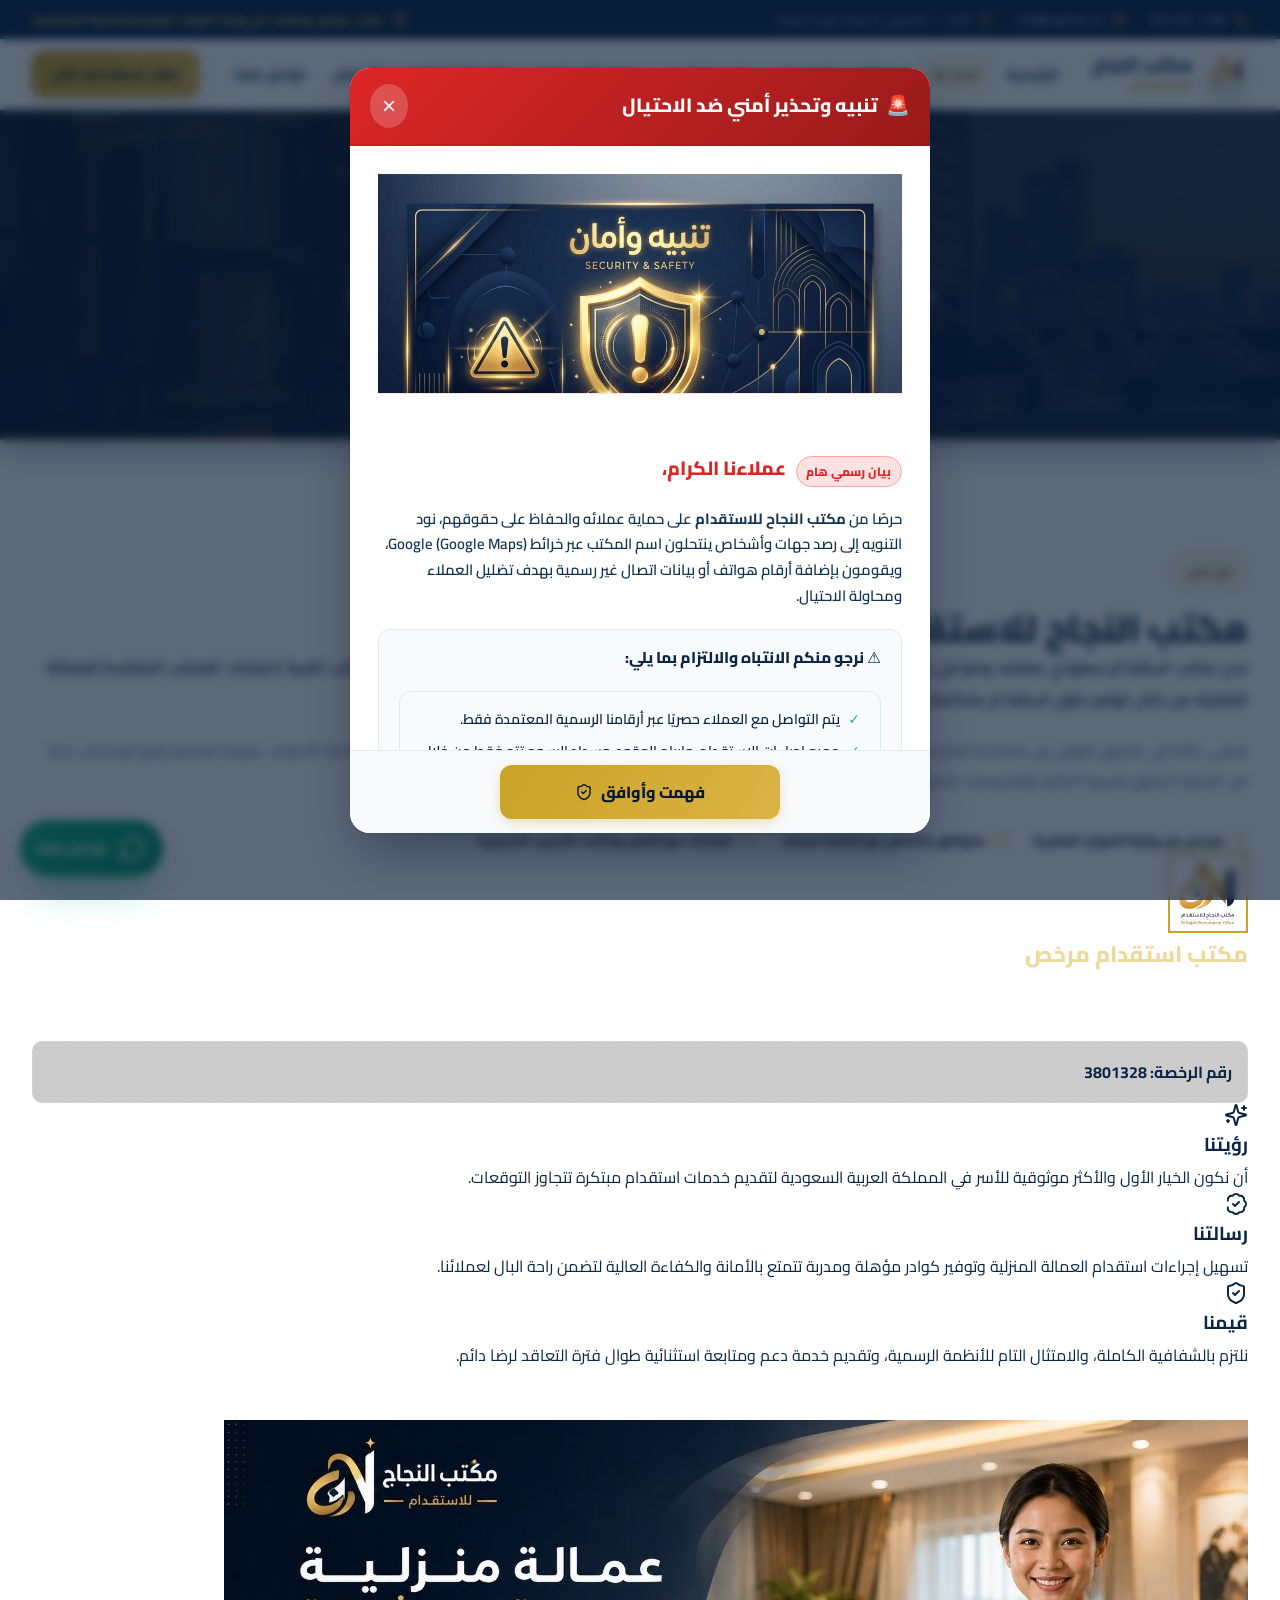
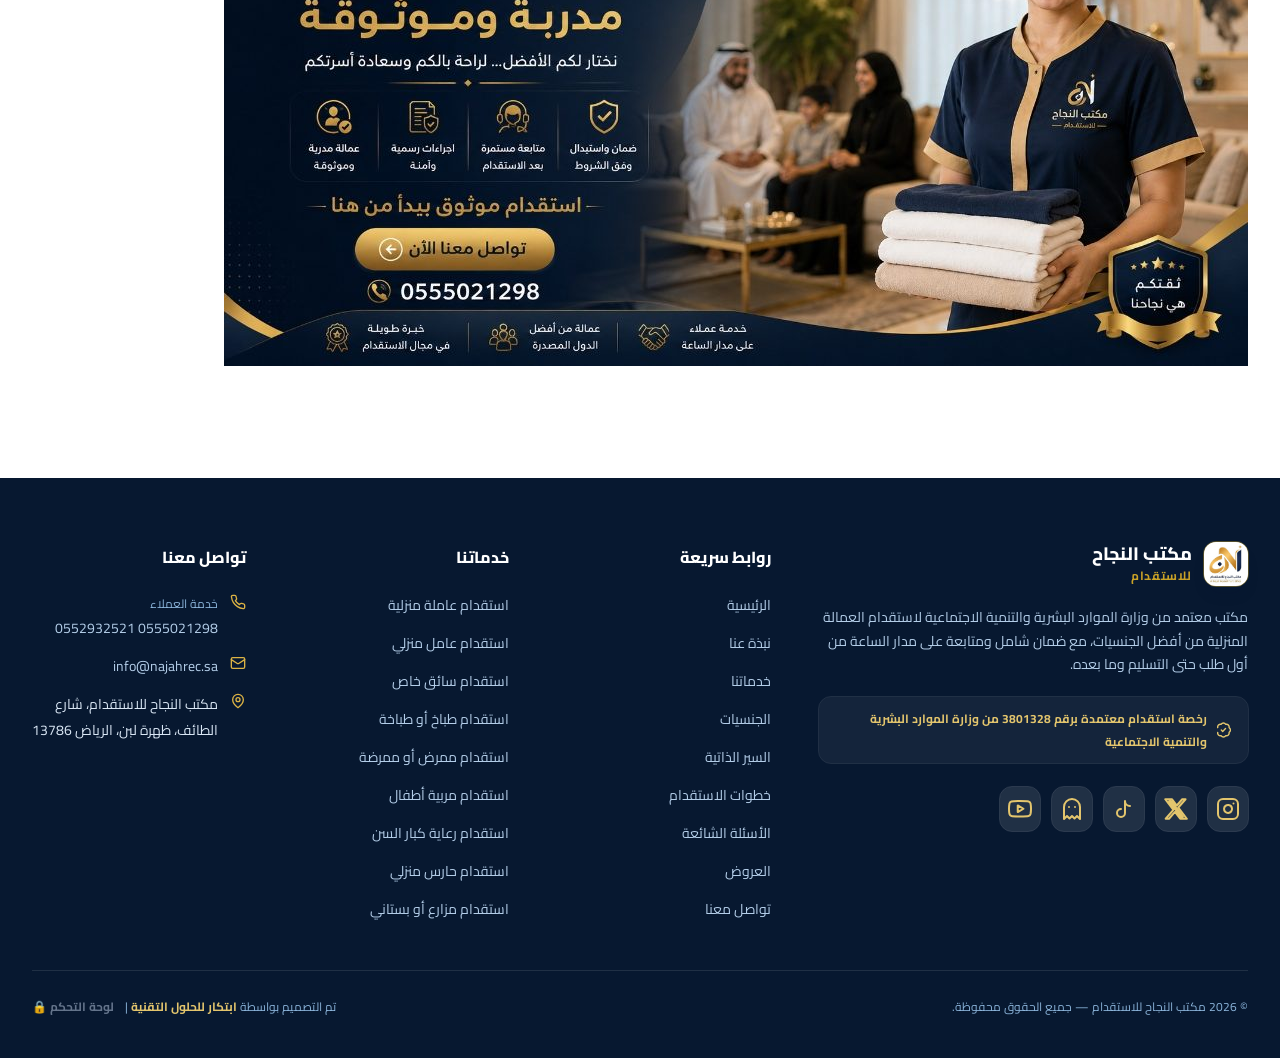
==== about.html @ e9528aa7 "Update services hero description text" ====
<!DOCTYPE html>
<html lang="ar" dir="rtl">
<head>
  <meta charset="UTF-8" />
  <meta name="viewport" content="width=device-width, initial-scale=1.0, viewport-fit=cover" />
  <title>نبذة عنا | مكتب النجاح للاستقدام</title>
  <meta name="description" content="تعرف على مكتب النجاح للاستقدام: رخصتنا، أهدافنا وقيمنا في خدمة العملاء." />
  <meta name="theme-color" content="#0b2545" />
  <link rel="icon" href="images/logo.jpg" />
  <link rel="preconnect" href="https://fonts.googleapis.com" />
  <link rel="preconnect" href="https://fonts.gstatic.com" crossorigin />
  <link href="https://fonts.googleapis.com/css2?family=Cairo:wght@400;600;700;800;900&display=swap" rel="stylesheet" />
  <link rel="stylesheet" href="styles.css" />
</head>
<body>
  <svg xmlns="http://www.w3.org/2000/svg" style="display:none" aria-hidden="true">
    <symbol id="i-phone" viewBox="0 0 24 24"><path d="M22 16.92v3a2 2 0 0 1-2.18 2 19.79 19.79 0 0 1-8.63-3.07 19.5 19.5 0 0 1-6-6 19.79 19.79 0 0 1-3.07-8.67A2 2 0 0 1 4.11 2h3a2 2 0 0 1 2 1.72c.127.96.361 1.903.7 2.81a2 2 0 0 1-.45 2.11L8.09 9.91a16 16 0 0 0 6 6l1.27-1.27a2 2 0 0 1 2.11-.45c.907.339 1.85.573 2.81.7A2 2 0 0 1 22 16.92z"/></symbol>
    <symbol id="i-mail" viewBox="0 0 24 24"><rect width="20" height="16" x="2" y="4" rx="2"/><path d="m22 7-8.97 5.7a1.94 1.94 0 0 1-2.06 0L2 7"/></symbol>
    <symbol id="i-clock" viewBox="0 0 24 24"><circle cx="12" cy="12" r="10"/><polyline points="12 6 12 12 16 14"/></symbol>
    <symbol id="i-shield-check" viewBox="0 0 24 24"><path d="M20 13c0 5-3.5 7.5-7.66 8.95a1 1 0 0 1-.67-.01C7.5 20.5 4 18 4 13V6a1 1 0 0 1 1-1c2 0 4.5-1.2 6.24-2.72a1.17 1.17 0 0 1 1.52 0C14.51 3.81 17 5 19 5a1 1 0 0 1 1 1z"/><path d="m9 12 2 2 4-4"/></symbol>
    <symbol id="i-badge-check" viewBox="0 0 24 24"><path d="M3.85 8.62a4 4 0 0 1 4.78-4.77 4 4 0 0 1 6.74 0 4 4 0 0 1 4.78 4.78 4 4 0 0 1 0 6.74 4 4 0 0 1-4.77 4.78 4 4 0 0 1-6.75 0 4 4 0 0 1-4.78-4.77 4 4 0 1 0-6.76Z"/><path d="m9 12 2 2 4-4"/></symbol>
    <symbol id="i-map-pin" viewBox="0 0 24 24"><path d="M20 10c0 6-8 12-8 12s-8-6-8-12a8 8 0 0 1 16 0Z"/><circle cx="12" cy="10" r="3"/></symbol>
    <symbol id="i-x" viewBox="0 0 24 24"><path d="M18 6 6 18"/><path d="m6 6 12 12"/></symbol>
    <symbol id="i-menu" viewBox="0 0 24 24"><line x1="4" x2="20" y1="12" y2="12"/><line x1="4" x2="20" y1="6" y2="6"/><line x1="4" x2="20" y1="18" y2="18"/></symbol>
    <symbol id="i-sparkles" viewBox="0 0 24 24"><path d="M9.937 15.5A2 2 0 0 0 8.5 14.063l-6.135-1.582a.5.5 0 0 1 0-.962L8.5 9.936A2 2 0 0 0 9.937 8.5l1.582-6.135a.5.5 0 0 1 .963 0L14.063 8.5A2 2 0 0 0 15.5 9.937l6.135 1.581a.5.5 0 0 1 0 .964L15.5 14.063a2 2 0 0 0-1.437 1.437l-1.582 6.135a.5.5 0 0 1-.963 0z"/><path d="M20 3v4"/><path d="M22 5h-4"/><path d="M4 17v2"/><path d="M5 18H3"/></symbol>
    <symbol id="i-user-round" viewBox="0 0 24 24"><circle cx="12" cy="8" r="5"/><path d="M20 21a8 8 0 0 0-16 0"/></symbol>
    <symbol id="i-star" viewBox="0 0 24 24"><polygon points="12 2 15.09 8.26 22 9.27 17 14.14 18.18 21.02 12 17.77 5.82 21.02 7 14.14 2 9.27 8.91 8.26 12 2"/></symbol>
    <symbol id="i-quote" viewBox="0 0 24 24"><path d="M16 3a2 2 0 0 0-2 2v6a2 2 0 0 0 2 2 1 1 0 0 1 1 1v1a2 2 0 0 1-2 2 1 1 0 0 0-1 1v2a1 1 0 0 0 1 1 6 6 0 0 0 6-6V5a2 2 0 0 0-2-2z"/><path d="M5 3a2 2 0 0 0-2 2v6a2 2 0 0 0 2 2 1 1 0 0 1 1 1v1a2 2 0 0 1-2 2 1 1 0 0 0-1 1v2a1 1 0 0 0 1 1 6 6 0 0 0 6-6V5a2 2 0 0 0-2-2z"/></symbol>
    <symbol id="i-chevron-up" viewBox="0 0 24 24"><path d="m18 15-6-6-6 6"/></symbol>
    <symbol id="i-message" viewBox="0 0 24 24"><path d="M7.9 20A9 9 0 1 0 4 16.1L2 22Z"/></symbol>
    <symbol id="i-ghost" viewBox="0 0 24 24"><path d="M9 10h.01"/><path d="M15 10h.01"/><path d="M12 2a8 8 0 0 0-8 8v12l3-3 2.5 2.5L12 19l2.5 2.5L17 19l3 3V10a8 8 0 0 0-8-8z"/></symbol>
    <symbol id="i-instagram" viewBox="0 0 24 24"><rect x="2" y="2" width="20" height="20" rx="5" ry="5"/><path d="M16 11.37A4 4 0 1 1 12.63 8 4 4 0 0 1 16 11.37z"/><line x1="17.5" y1="6.5" x2="17.51" y2="6.5"/></symbol>
    <symbol id="i-youtube" viewBox="0 0 24 24"><path d="M22.54 6.42a2.78 2.78 0 0 0-1.94-2C18.88 4 12 4 12 4s-6.88 0-8.6.46a2.78 2.78 0 0 0-1.94 2A29 29 0 0 0 1 11.75a29 29 0 0 0 .46 5.33A2.78 2.78 0 0 0 3.4 19c1.72.46 8.6.46 8.6.46s6.88 0 8.6-.46a2.78 2.78 0 0 0 1.94-2 29 29 0 0 0 .46-5.25 29 29 0 0 0-.46-5.33z"/><polygon points="9.75 15.02 15.5 11.75 9.75 8.48 9.75 15.02"/></symbol>
    <symbol id="i-tiktok" viewBox="0 0 24 24"><path d="M9 12a4 4 0 1 0 4 4V4a5 5 0 0 0 5 5"/></symbol>
    <symbol id="i-x-brand" viewBox="0 0 24 24"><path d="M18.244 2.25h3.308l-7.227 8.26 8.502 11.24H16.17l-5.214-6.817L4.99 21.75H1.68l7.73-8.835L1.254 2.25H8.08l4.713 6.231zm-1.161 17.52h1.833L7.084 4.126H5.117z"/></symbol>
  </svg>
  <!-- ===== الهيدر وشريط الملاحة ===== -->
  <header class="site-header">
    <div class="topbar">
      <div class="container topbar-inner">
        <div class="topbar-info">
          <span class="topbar-item">
            <svg class="icon-sm"><use href="#i-phone"/></svg>
            <a href="tel:0555021298" dir="ltr">055 502 1298</a>
          </span>
          <span class="topbar-item">
            <svg class="icon-sm"><use href="#i-mail"/></svg>
            <a href="mailto:info@najahrec.sa">info@najahrec.sa</a>
          </span>
          <span class="topbar-item">
            <svg class="icon-sm"><use href="#i-clock"/></svg>
            الأحد — الخميس، 9 صباحًا حتى 9 مساءً
          </span>
        </div>
        <span class="topbar-license">
          <svg class="icon-xs"><use href="#i-shield-check"/></svg>
          مكتب مرخّص ومعتمد من وزارة الموارد البشرية والتنمية الاجتماعية
        </span>
      </div>
    </div>

    <div class="mainnav" id="mainnav">
      <div class="container nav-inner">
        <a href="index.html" class="brand" aria-label="مكتب النجاح للاستقدام">
          <span class="brand-logo"><img src="images/logo.jpg" alt="شعار مكتب النجاح للاستقدام" width="44" height="44" /></span>
          <span class="brand-name">
            <span class="brand-title">مكتب النجاح</span><br />
            <span class="brand-sub">للاستقدام</span>
          </span>
        </a>

        <nav class="nav-links">

          <a href="index.html" class="">الرئيسية</a>
          <a href="about.html" class="active">نبذة عنا</a>
          <a href="services.html" class="">خدماتنا</a>
          <a href="nationalities.html" class="">الجنسيات</a>
          <a href="resumes.html" class="">السير الذاتية</a>
          <a href="steps.html" class="">خطوات الاستقدام</a>
          <a href="faq.html" class="">الأسئلة الشائعة</a>
          <a href="offers.html" class="">العروض</a>
          <a href="contact.html" class="">تواصل معنا</a>

        </nav>

        <div class="nav-actions">
          <a href="https://wa.me/966555021298?text=%D8%A7%D9%84%D8%B3%D9%84%D8%A7%D9%85%20%D8%B9%D9%84%D9%8a%D9%83%D9%85%D8%8C%20%D8%A3%D8%B1%D8%BA%D8%A8%20%D8%A8%D8%A7%D9%84%D8%A7%D8%B3%D8%AA%D9%81%D8%B3%D8%A7%D8%B1%20%D8%B9%D9%86%20%D8%AE%D8%AF%D9%85%D8%A7%D8%AA%20%D8%A7%D9%84%D8%A7%D8%B3%D8%AA%D9%82%D8%AF%D8%A7%D9%85." target="_blank" rel="noopener noreferrer" class="btn-gold btn-gold-sm header-cta">اطلب استقدامك الآن</a>
          <button type="button" class="menu-btn" id="menuOpen" aria-label="فتح القائمة">
            <svg><use href="#i-menu"/></svg>
          </button>
        </div>
      </div>
    </div>

    <!-- قائمة الجوال -->
    <div class="mobile-menu" id="mobileMenu">
      <div class="mm-backdrop" id="menuClose"></div>
      <div class="mm-panel">
        <div class="mm-head">
          <span class="brand">
            <span class="brand-logo"><img src="images/logo.jpg" alt="شعار مكتب النجاح للاستقدام" width="44" height="44" /></span>
            <span class="brand-name">
              <span class="brand-title">مكتب النجاح</span><br />
              <span class="brand-sub">للاستقدام</span>
            </span>
          </span>
          <button type="button" class="menu-btn" id="menuCloseBtn" aria-label="إغلاق القائمة">
            <svg><use href="#i-x"/></svg>
          </button>
        </div>
        <nav class="mm-nav">

          <a href="index.html" class="">الرئيسية</a>
          <a href="about.html" class="active">نبذة عنا</a>
          <a href="services.html" class="">خدماتنا</a>
          <a href="nationalities.html" class="">الجنسيات</a>
          <a href="resumes.html" class="">السير الذاتية</a>
          <a href="steps.html" class="">خطوات الاستقدام</a>
          <a href="faq.html" class="">الأسئلة الشائعة</a>
          <a href="offers.html" class="">العروض</a>
          <a href="contact.html" class="">تواصل معنا</a>

        </nav>
        <div class="mm-foot">
          <a href="https://wa.me/966555021298?text=%D8%A7%D9%84%D8%B3%D9%84%D8%A7%D9%85%20%D8%B9%D9%84%D9%8a%D9%83%D9%85%D8%8C%20%D8%A3%D8%B1%D8%BA%D8%A8%20%D8%A8%D8%A7%D9%84%D8%A7%D8%B3%D8%AA%D9%81%D8%B3%D8%A7%D8%B1%20%D8%B9%D9%86%20%D8%AE%D8%AF%D9%85%D8%A7%D8%AA%20%D8%A7%D9%84%D8%A7%D8%B3%D8%AA%D9%82%D8%AF%D8%A7%D9%85." target="_blank" rel="noopener noreferrer" class="btn-gold">اطلب استقدامك الآن</a>
          <p class="mm-trust">
            <svg class="icon-xs"><use href="#i-shield-check"/></svg>
            مكتب معتمد ومرخص
          </p>
        </div>
      </div>
    </div>
  </header>
  <main>
    <section class="hero subpage-bg" style="padding: 60px 0 80px;">
      <div class="hero-deco">
        <div class="hero-blob-1"></div>
        <div class="hero-blob-2"></div>
      </div>
      <div class="container hero-inner">
        <h1 class="hero-title" style="font-size: 2.5rem; margin-bottom: 10px;">نبذة عنا</h1>
        <p class="hero-sub" style="font-size: 1.1rem; margin-bottom: 0;">تعرف على قصة مكتب النجاح للاستقدام، قيمنا ورسالتنا لتقديم حلول استقدام مثالية.</p>
      </div>
    </section>

    <section class="section bg-white">
      <div class="container">
        <div class="about-wrap">
          <div>
            <span class="eyebrow">من نحن</span>
            <h2 class="section-title">مكتب النجاح للاستقدام</h2>
            <p style="color: var(--text-dark); font-size: 1.05rem; margin-bottom: 20px; font-weight: 600;">
              نحن مكتب استقدام سعودي معتمد ومرخص رسميًا من وزارة الموارد البشرية والتنمية الاجتماعية برخصة رقم <b>3801328</b>. تأسس المكتب لتلبية احتياجات العملاء المتزايدة للعمالة المنزلية من خلال توفير حلول استقدام متكاملة.
            </p>
            <p style="color: var(--text-muted); margin-bottom: 25px;">
              نسعى دائمًا إلى تحقيق التوازن بين الكفاءة العالية والتكلفة المناسبة، مع الالتزام باللوائح والأنظمة الصادرة من منصة مساند لضمان حقوق كافة الأطراف. فريقنا المتميز يتابع الإجراءات بدءًا من الاختيار الدقيق للسيرة الذاتية والفحوصات الطبية وحتى وصول العاملة وتسليمها للعميل ومتابعتها خلال فترة الضمان.
            </p>
            <ul class="hero-features" style="margin-bottom: 0;">
              <li style="color: var(--text-dark);"><svg class="icon-xs"><use href="#i-shield-check"/></svg> مرخص من وزارة الموارد البشرية</li>
              <li style="color: var(--text-dark);"><svg class="icon-xs"><use href="#i-shield-check"/></svg> متوافق بالكامل مع أنظمة مساند</li>
              <li style="color: var(--text-dark);"><svg class="icon-xs"><use href="#i-shield-check"/></svg> شراكات مع أفضل وكالات التدريب الخارجية</li>
            </ul>
          </div>
          <div class="about-badge-card">
            <div class="about-badge-icon" style="padding: 0; overflow: hidden; background: #fff; border: 2px solid var(--gold-color); width: 80px; height: 80px;">
              <img src="images/logo.jpg" alt="شعار مكتب النجاح" style="width: 100%; height: 100%; object-fit: cover;" />
            </div>
            <h3 style="font-size: 1.4rem; font-weight: 800; color: var(--gold-light); margin-bottom: 15px;">مكتب استقدام مرخص</h3>
            <p style="font-size: 0.95rem; color: rgba(255,255,255,0.85); margin-bottom: 25px; line-height: 1.7;">
              ترخيص رسمي صادر من وزارة الموارد البشرية والتنمية الاجتماعية بالمملكة العربية السعودية، ومسجل في منصة مساند الحكومية.
            </p>
            <div style="background-color: rgba(0,0,0,0.2); padding: 15px; border-radius: var(--radius-md); border: 1px dashed rgba(255,255,255,0.2); font-weight: 700;">
              رقم الرخصة: 3801328
            </div>
          </div>
        </div>

        <!-- قسم الرؤية والرسالة والقيم -->
        <div class="about-features-grid">
          <div class="about-feature-card">
            <div class="about-feature-icon"><svg><use href="#i-sparkles"/></svg></div>
            <h3>رؤيتنا</h3>
            <p>
              أن نكون الخيار الأول والأكثر موثوقية للأسر في المملكة العربية السعودية لتقديم خدمات استقدام مبتكرة تتجاوز التوقعات.
            </p>
          </div>
          <div class="about-feature-card">
            <div class="about-feature-icon"><svg><use href="#i-badge-check"/></svg></div>
            <h3>رسالتنا</h3>
            <p>
              تسهيل إجراءات استقدام العمالة المنزلية وتوفير كوادر مؤهلة ومدربة تتمتع بالأمانة والكفاءة العالية لتضمن راحة البال لعملائنا.
            </p>
          </div>
          <div class="about-feature-card">
            <div class="about-feature-icon"><svg><use href="#i-shield-check"/></svg></div>
            <h3>قيمنا</h3>
            <p>
              نلتزم بالشفافية الكاملة، والامتثال التام للأنظمة الرسمية، وتقديم خدمة دعم ومتابعة استثنائية طوال فترة التعاقد لرضا دائم.
            </p>
          </div>
        </div>

        <!-- صورة الهوية الرسمية التوضيحية -->
        <div class="image-premium-wrap" style="margin-top: 50px;">
          <img src="images/alnajah_featured_maid.jpg" alt="خدمات استقدام العمالة المنزلية" />
        </div>
      </div>
    </section>
  </main>
  <!-- ===== التذييل ===== -->
  <footer class="site-footer">
    <div class="container footer-inner">
      <div class="footer-grid">
        <div class="footer-brand">
          <a href="index.html" class="brand">
            <span class="brand-logo"><img src="images/logo.jpg" alt="شعار مكتب النجاح للاستقدام" width="44" height="44" /></span>
            <span class="brand-name">
              <span class="brand-title" style="color:#fff">مكتب النجاح</span><br />
              <span class="brand-sub">للاستقدام</span>
            </span>
          </a>
          <p>مكتب معتمد من وزارة الموارد البشرية والتنمية الاجتماعية لاستقدام العمالة المنزلية من أفضل الجنسيات، مع ضمان شامل ومتابعة على مدار الساعة من أول طلب حتى التسليم وما بعده.</p>
          <span class="footer-license">
            <svg class="icon-md"><use href="#i-badge-check"/></svg>
            رخصة استقدام معتمدة برقم 3801328 من وزارة الموارد البشرية والتنمية الاجتماعية
          </span>
          <div class="footer-social">
            <a href="https://instagram.com/najah.rec" target="_blank" rel="noopener noreferrer" aria-label="إنستغرام" class="social-btn"><svg><use href="#i-instagram"/></svg></a>
            <a href="https://x.com/najah_rec" target="_blank" rel="noopener noreferrer" aria-label="إكس (تويتر)" class="social-btn"><svg><use href="#i-x-brand"/></svg></a>
            <a href="https://www.tiktok.com/@alnajah.rec" target="_blank" rel="noopener noreferrer" aria-label="تيك توك" class="social-btn"><svg><use href="#i-tiktok"/></svg></a>
            <a href="https://snapchat.com" target="_blank" rel="noopener noreferrer" aria-label="سناب شات" class="social-btn"><svg><use href="#i-ghost"/></svg></a>
            <a href="https://www.youtube.com/@NAJAH_Rec" target="_blank" rel="noopener noreferrer" aria-label="يوتيوب" class="social-btn"><svg><use href="#i-youtube"/></svg></a>
          </div>
        </div>

        <div class="footer-col">
          <h3>روابط سريعة</h3>
          <ul>
            <li><a href="index.html">الرئيسية</a></li>
            <li><a href="about.html">نبذة عنا</a></li>
            <li><a href="services.html">خدماتنا</a></li>
            <li><a href="nationalities.html">الجنسيات</a></li>
            <li><a href="resumes.html">السير الذاتية</a></li>
            <li><a href="steps.html">خطوات الاستقدام</a></li>
            <li><a href="faq.html">الأسئلة الشائعة</a></li>
            <li><a href="offers.html">العروض</a></li>
            <li><a href="contact.html">تواصل معنا</a></li>
          </ul>
        </div>

        <div class="footer-col">
          <h3>خدماتنا</h3>
          <ul>
            <li><a href="services.html">استقدام عاملة منزلية</a></li>
            <li><a href="services.html">استقدام عامل منزلي</a></li>
            <li><a href="services.html">استقدام سائق خاص</a></li>
            <li><a href="services.html">استقدام طباخ أو طباخة</a></li>
            <li><a href="services.html">استقدام ممرض أو ممرضة</a></li>
            <li><a href="services.html">استقدام مربية أطفال</a></li>
            <li><a href="services.html">استقدام رعاية كبار السن</a></li>
            <li><a href="services.html">استقدام حارس منزلي</a></li>
            <li><a href="services.html">استقدام مزارع أو بستاني</a></li>
          </ul>
        </div>

        <div class="footer-col">
          <h3>تواصل معنا</h3>
          <ul>
            <li class="contact">
              <svg class="icon-xs"><use href="#i-phone"/></svg>
              <span>
                <span class="sub">خدمة العملاء</span>
                <a href="tel:0555021298" dir="ltr">0555021298</a>
                <a href="tel:0552932521" dir="ltr">0552932521</a>
              </span>
            </li>
            <li class="contact">
              <svg class="icon-xs"><use href="#i-mail"/></svg>
              <a href="mailto:info@najahrec.sa">info@najahrec.sa</a>
            </li>
            <li class="contact">
              <svg class="icon-xs"><use href="#i-map-pin"/></svg>
              <span>مكتب النجاح للاستقدام، شارع الطائف، ظهرة لبن، الرياض 13786</span>
            </li>
          </ul>
        </div>
      </div>

      <div class="footer-bottom">
        <p>© 2026 مكتب النجاح للاستقدام — جميع الحقوق محفوظة.</p>
        <p class="footer-credit">تم التصميم بواسطة <b>ابتكار للحلول التقنية</b> | <a href="admin.html" class="admin-footer-link" style="color: var(--text-muted); text-decoration: none; font-weight: 700; margin-right: 8px; transition: var(--transition);">لوحة التحكم 🔒</a></p>
      </div>
    </div>
  </footer>
  <!-- زر العودة إلى الأعلى -->
  <button type="button" id="backToTop" class="back-to-top" aria-label="العودة إلى الأعلى">
    <svg><use href="#i-chevron-up"/></svg>
  </button>
  <!-- زر واتساب العائم -->
  <a href="https://wa.me/966555021298?text=%D8%A7%D9%84%D8%B3%D9%84%D8%A7%D9%85%20%D8%B9%D9%84%D9%8a%D9%83%D9%85%D8%8C%20%D8%A3%D8%B1%D8%BA%D8%A8%20%D8%A8%D8%A7%D9%84%D8%A7%D8%B3%D8%AA%D9%81%D8%B3%D8%A7%D8%B1%20%D8%B9%D9%86%20%D8%AE%D8%AF%D9%85%D8%A7%D8%AA%20%D8%A7%D9%84%D8%A7%D8%B3%D8%AA%D9%82%D8%AF%D8%A7%D9%85." target="_blank" rel="noopener noreferrer" aria-label="تواصل معنا عبر واتساب" class="whatsapp-float">
    <svg><use href="#i-message"/></svg>
    <span class="wf-text">تواصل معنا</span>
  </a>
  <!-- نافذة التنبيه والتحذير الأمني المنبثقة -->
  <div id="warningModal" class="modal" role="dialog" aria-modal="true" aria-labelledby="warningModalTitle">
    <div class="modal-backdrop" onclick="closeWarningModal()"></div>
    <div class="modal-container warning-modal-container">
      <div class="modal-header warning-modal-header">
        <h3 class="modal-header-title" id="warningModalTitle">
          <span class="warning-icon-badge">🚨</span>
          <span>تنبيه وتحذير أمني ضد الاحتيال</span>
        </h3>
        <button type="button" class="modal-close" onclick="closeWarningModal()" aria-label="إغلاق">&times;</button>
      </div>
      <div class="modal-body warning-modal-body">
        <div class="warning-modal-banner">
          <img src="images/security_alert.jpg" alt="تحذير أمني ضد الاحتيال - مكتب النجاح للاستقدام" />
        </div>
        <div class="warning-modal-content">
          <div class="warning-greeting">
            <span class="warning-badge-sm">بيان رسمي هام</span>
            <h4>عملاءنا الكرام،</h4>
          </div>
          <p class="warning-text">
            حرصًا من <strong>مكتب النجاح للاستقدام</strong> على حماية عملائه والحفاظ على حقوقهم، نود التنويه إلى رصد جهات وأشخاص ينتحلون اسم المكتب عبر خرائط Google (Google Maps)، ويقومون بإضافة أرقام هواتف أو بيانات اتصال غير رسمية بهدف تضليل العملاء ومحاولة الاحتيال.
          </p>
          
          <div class="warning-points-box">
            <h5 class="warning-subhead">⚠️ نرجو منكم الانتباه والالتزام بما يلي:</h5>
            <ul class="warning-list">
              <li><span class="chk">✓</span><span>يتم التواصل مع العملاء حصريًا عبر أرقامنا الرسمية المعتمدة فقط.</span></li>
              <li><span class="chk">✓</span><span>جميع إجراءات الاستقدام، وإبرام العقود، وسداد الرسوم تتم فقط من خلال القنوات الرسمية للمكتب ومنصة مساند المعتمدة.</span></li>
              <li><span class="chk">✓</span><span>في حال تلقي أي اتصال أو رسالة من جهة تدّعي تمثيل مكتب النجاح، يرجى التحقق من صحة بياناتها قبل إجراء أي تحويل مالي أو مشاركة معلومات شخصية.</span></li>
              <li><span class="chk">✓</span><span>عند وجود أي استفسار أو شك، يرجى التواصل معنا مباشرة عبر أحد أرقامنا الرسمية المدرجة أدناه.</span></li>
            </ul>
          </div>

          <div class="warning-phones-box">
            <h5 class="warning-subhead">📱 أرقام التواصل الرسمية المعتمدة (اتصال مباشر):</h5>
            <div class="warning-phones-grid">
              <a href="tel:0555021298" class="warning-phone-item" dir="ltr" title="اتصال مباشر بقسم المبيعات">
                <span class="phone-num">055 502 1298</span>
                <span class="phone-icon">📞</span>
              </a>
              <a href="tel:0538632332" class="warning-phone-item" dir="ltr" title="اتصال مباشر بقسم التأشيرات">
                <span class="phone-num">053 863 2332</span>
                <span class="phone-icon">📞</span>
              </a>
              <a href="tel:0538552332" class="warning-phone-item" dir="ltr" title="اتصال مباشر بخدمة العملاء">
                <span class="phone-num">053 855 2332</span>
                <span class="phone-icon">📞</span>
              </a>
              <a href="tel:0536802332" class="warning-phone-item" dir="ltr" title="اتصال مباشر بخدمة العملاء">
                <span class="phone-num">053 680 2332</span>
                <span class="phone-icon">📞</span>
              </a>
              <a href="tel:0552932521" class="warning-phone-item full-span" dir="ltr" title="اتصال مباشر بالإدارة والمتابعة">
                <span class="phone-num">055 293 2521</span>
                <span class="phone-icon">📞</span>
              </a>
            </div>
          </div>

          <div class="warning-disclaimer">
            <span class="disclaimer-icon">❗</span>
            <p><strong>تنبيه وإخلاء مسؤولية:</strong> لا يتحمل مكتب النجاح للاستقدام أي مسؤولية قانونية أو مالية عن أي تعامل أو تحويل مالي يتم خارج قنواته الرسمية المعتمدة أو عبر أرقام غير مدرجة أعلاه.</p>
          </div>
        </div>
      </div>
      <div class="modal-footer warning-modal-footer">
        <button type="button" class="btn-gold warning-agree-btn" onclick="closeWarningModal()">
          <span>فهمت وأوافق</span>
          <svg class="icon-xs" style="width:18px;height:18px;"><use href="#i-shield-check"/></svg>
        </button>
      </div>
    </div>
  </div>

  <script>
/* --- INLINED script.js --- */
window.closeWarningModal = function() {
  const modal = document.getElementById('warningModal');
  if (modal) {
    modal.classList.remove('open');
    document.body.style.overflow = '';
    sessionStorage.setItem('alnajah_warning_dismissed', 'true');
  }
};

document.addEventListener('keydown', (e) => {
  if (e.key === 'Escape') {
    closeWarningModal();
  }
});

document.addEventListener('DOMContentLoaded', () => {
  const warningModal = document.getElementById('warningModal');
  if (warningModal && !sessionStorage.getItem('alnajah_warning_dismissed')) {
    setTimeout(() => {
      warningModal.classList.add('open');
      document.body.style.overflow = 'hidden';
    }, 1000);
  }

  const mainNav = document.getElementById('mainnav');
  if (mainNav) {
    const handleScroll = () => {
      if (window.scrollY > 50) {
        mainNav.classList.add('scrolled');
      } else {
        mainNav.classList.remove('scrolled');
      }
    };
    window.addEventListener('scroll', handleScroll);
    handleScroll();
  }

  const menuOpenBtn = document.getElementById('menuOpen');
  const menuCloseBtn = document.getElementById('menuCloseBtn');
  const menuCloseBackdrop = document.getElementById('menuClose');
  const mobileMenu = document.getElementById('mobileMenu');

  if (menuOpenBtn && mobileMenu) {
    const openMenu = () => {
      mobileMenu.classList.add('open');
      document.body.style.overflow = 'hidden';
    };

    const closeMenu = () => {
      mobileMenu.classList.remove('open');
      document.body.style.overflow = '';
    };

    menuOpenBtn.addEventListener('click', openMenu);
    if (menuCloseBtn) menuCloseBtn.addEventListener('click', closeMenu);
    if (menuCloseBackdrop) menuCloseBackdrop.addEventListener('click', closeMenu);

    const mobileLinks = mobileMenu.querySelectorAll('.mm-nav a');
    mobileLinks.forEach(link => {
      link.addEventListener('click', closeMenu);
    });
  }

  const faqItems = document.querySelectorAll('.faq-item');
  faqItems.forEach(item => {
    const questionButton = item.querySelector('.faq-q');
    const answerContainer = item.querySelector('.faq-a');
    if (questionButton && answerContainer) {
      questionButton.addEventListener('click', () => {
        const isActive = item.classList.contains('active');
        faqItems.forEach(otherItem => {
          if (otherItem !== item) {
            otherItem.classList.remove('active');
            const otherAnswer = otherItem.querySelector('.faq-a');
            if (otherAnswer) otherAnswer.style.maxHeight = null;
          }
        });
        if (isActive) {
          item.classList.remove('active');
          answerContainer.style.maxHeight = null;
        } else {
          item.classList.add('active');
          answerContainer.style.maxHeight = answerContainer.scrollHeight + 'px';
        }
      });
    }
  });

  const backToTopBtn = document.getElementById('backToTop');
  if (backToTopBtn) {
    window.addEventListener('scroll', () => {
      if (window.scrollY > 400) {
        backToTopBtn.classList.add('show');
      } else {
        backToTopBtn.classList.remove('show');
      }
    });

    backToTopBtn.addEventListener('click', () => {
      window.scrollTo({
        top: 0,
        behavior: 'smooth'
      });
    });
  }

  // حاسبة تكلفة الاستقدام
  const calcNat = document.getElementById('calc-nationality');
  const calcJob = document.getElementById('calc-job');
  const resBase = document.getElementById('res-base');
  const resVat = document.getElementById('res-vat');
  const resTotal = document.getElementById('res-total');
  const resSalary = document.getElementById('res-salary');
  const resTime = document.getElementById('res-time');
  const calcWaBtn = document.getElementById('calc-whatsapp-btn');

  if (calcNat && calcJob && resBase && resVat && resTotal && resSalary && resTime) {
    const defaultPricingData = {
      // الفلبين
      "philippines_maid": { total: 14500, base: 12609, vat: 1891, salary: 1500, time: 89, label: "الفلبين" },
      "philippines_nanny": { total: 14500, base: 12609, vat: 1891, salary: 1500, time: 89, label: "الفلبين" },
      "philippines_cook": { total: 14500, base: 12609, vat: 1891, salary: 1500, time: 89, label: "الفلبين" },
      "philippines_houseboy": { total: 12000, base: 10435, vat: 1565, salary: 1500, time: 89, label: "الفلبين" },
      "philippines_driver": { total: 12000, base: 10435, vat: 1565, salary: 1500, time: 89, label: "الفلبين" },
      "philippines_server": { total: 11119, base: 9669, vat: 1450, salary: 1500, time: 89, label: "الفلبين" },
      
      // بوروندي
      "burundi_maid": { total: 4530, base: 3939, vat: 591, salary: 900, time: 85, label: "بوروندي" },
      "burundi_nanny": { total: 4530, base: 3939, vat: 591, salary: 900, time: 85, label: "بوروندي" },
      "burundi_cook": { total: 4530, base: 3939, vat: 591, salary: 900, time: 85, label: "بوروندي" },
      
      // إثيوبيا
      "ethiopia_maid": { total: 3530, base: 3070, vat: 460, salary: 900, time: 89, label: "إثيوبيا" },
      "ethiopia_nanny": { total: 3530, base: 3070, vat: 460, salary: 900, time: 89, label: "إثيوبيا" },
      "ethiopia_cook": { total: 3530, base: 3070, vat: 460, salary: 900, time: 89, label: "إثيوبيا" },
      "ethiopia_houseboy": { total: 4188, base: 3642, vat: 546, salary: 900, time: 85, label: "إثيوبيا" },
      "ethiopia_driver": { total: 4344, base: 3777, vat: 567, salary: 900, time: 85, label: "إثيوبيا" },
      "ethiopia_guard": { total: 3970, base: 3452, vat: 518, salary: 900, time: 85, label: "إثيوبيا" },
      
      // كينيا
      "kenya_maid": { total: 4530, base: 3939, vat: 591, salary: 900, time: 89, label: "كينيا" },
      "kenya_nanny": { total: 4530, base: 3939, vat: 591, salary: 900, time: 89, label: "كينيا" },
      "kenya_cook": { total: 4530, base: 3939, vat: 591, salary: 900, time: 89, label: "كينيا" },
      
      // أوغندا
      "uganda_maid": { total: 4990, base: 4339, vat: 651, salary: 900, time: 85, label: "أوغندا" },
      "uganda_nanny": { total: 4990, base: 4339, vat: 651, salary: 900, time: 85, label: "أوغندا" },
      "uganda_cook": { total: 4990, base: 4339, vat: 651, salary: 900, time: 85, label: "أوغندا" },
      
      // بنجلاديش
      "bangladesh_maid": { total: 7070, base: 6148, vat: 922, salary: 1000, time: 89, label: "بنجلاديش" },
      "bangladesh_nanny": { total: 7070, base: 6148, vat: 922, salary: 1000, time: 89, label: "بنجلاديش" },
      "bangladesh_cook": { total: 7070, base: 6148, vat: 922, salary: 1000, time: 89, label: "بنجلاديش" },
      "bangladesh_houseboy": { total: 3402, base: 2958, vat: 444, salary: 1000, time: 89, label: "بنجلاديش" },
      "bangladesh_driver": { total: 3450, base: 3000, vat: 450, salary: 1000, time: 89, label: "بنجلاديش" },
      
      // سريلانكا
      "srilanka_maid": { total: 8000, base: 6957, vat: 1043, salary: 1200, time: 89, label: "سريلانكا" },
      "srilanka_nanny": { total: 8000, base: 6957, vat: 1043, salary: 1200, time: 89, label: "سريلانكا" },
      "srilanka_cook": { total: 8000, base: 6957, vat: 1043, salary: 1200, time: 89, label: "سريلانكا" },
      "srilanka_houseboy": { total: 4500, base: 3913, vat: 587, salary: 1200, time: 89, label: "سريلانكا" },
      "srilanka_driver": { total: 3000, base: 2609, vat: 391, salary: 1200, time: 89, label: "سريلانكا" },
      
      // الهند
      "india_maid": { total: 5665, base: 4926, vat: 739, salary: 1200, time: 55, label: "الهند" },
      "india_nanny": { total: 5665, base: 4926, vat: 739, salary: 1200, time: 55, label: "الهند" },
      "india_cook": { total: 5665, base: 4926, vat: 739, salary: 1200, time: 55, label: "الهند" },
      "india_houseboy": { total: 4059, base: 3530, vat: 529, salary: 1200, time: 89, label: "الهند" },
      "india_driver": { total: 4070, base: 3539, vat: 531, salary: 1500, time: 89, label: "الهند" },
      
      // السودان
      "sudan_houseboy": { total: 4057, base: 3528, vat: 529, salary: 1500, time: 85, label: "السودان" },
      "sudan_driver": { total: 3672, base: 3193, vat: 479, salary: 1500, time: 85, label: "السودان" },
      "sudan_gardener": { total: 2228, base: 1937, vat: 291, salary: 1500, time: 85, label: "السودان" },
      
      // مصر
      "egypt_houseboy": { total: 3940, base: 3426, vat: 514, salary: 1500, time: 89, label: "مصر" },
      "egypt_driver": { total: 3115, base: 2709, vat: 406, salary: 1500, time: 89, label: "مصر" },
      
      // اليمن
      "yemen_houseboy": { total: 3345, base: 2909, vat: 436, salary: 1500, time: 89, label: "اليمن" },
      "yemen_driver": { total: 4069, base: 3538, vat: 531, salary: 1500, time: 89, label: "اليمن" },
      
      // باكستان
      "pakistan_driver": { total: 2230, base: 1939, vat: 291, salary: 1500, time: 85, label: "باكستان" },
      "pakistan_gardener": { total: 3615, base: 3143, vat: 472, salary: 1500, time: 89, label: "باكستان" }
    };

    let costData = {};
    const localPricing = localStorage.getItem('alnajah_pricing_data');
    if (localPricing) {
      costData = JSON.parse(localPricing);
    } else {
      costData = defaultPricingData;
      localStorage.setItem('alnajah_pricing_data', JSON.stringify(costData));
    }

    const jobLabels = {
      maid: "عاملة منزلية",
      houseboy: "عامل منزلي",
      driver: "سائق خاص",
      cook: "طباخ / طباخة",
      nanny: "مربية أطفال",
      gardener: "مزارع منزلي",
      guard: "حارس منزلي",
      server: "سفرجي منزلي"
    };

    const adjustJobOptions = (nat) => {
      const options = Array.from(calcJob.options);
      options.forEach(opt => {
        const val = opt.value;
        const key = `${nat}_${val}`;
        if (costData[key]) {
          opt.disabled = false;
          opt.style.display = ""; // Show
        } else {
          opt.disabled = true;
          opt.style.display = "none"; // Hide
        }
      });
      
      if (calcJob.selectedOptions.length > 0 && calcJob.selectedOptions[0].disabled) {
        const firstEnabled = options.find(opt => !opt.disabled);
        if (firstEnabled) {
          calcJob.value = firstEnabled.value;
        }
      }
    };

    const updateCalc = (event) => {
      const nat = calcNat.value;
      
      // If nationality changed, adjust the job options accordingly
      if (event && event.target === calcNat) {
        adjustJobOptions(nat);
      }
      
      const job = calcJob.value;
      const key = `${nat}_${job}`;
      const data = costData[key];
      
      if (data) {
        resBase.textContent = data.base.toLocaleString('en-US');
        resVat.textContent = data.vat.toLocaleString('en-US');
        resTotal.textContent = data.total.toLocaleString('en-US');
        resSalary.textContent = data.salary.toLocaleString('en-US');
        resTime.textContent = data.time;
        
        if (calcWaBtn) {
          const natText = data.label;
          const jobText = jobLabels[job] || job;
          const waMsg = `مرحباً مكتب النجاح، قمت بحساب تكلفة الاستقدام عبر الحاسبة التفاعلية:\n- الجنسية: ${natText}\n- المهنة: ${jobText}\n- التكلفة التقريبية: ${data.total.toLocaleString('en-US')} ر.س (شامل الضريبة)\n- الراتب الشهري: ${data.salary.toLocaleString('en-US')} ر.س\nأرغب بالاستفسار والبدء في الإجراءات.`;
          calcWaBtn.href = `https://wa.me/966555021298?text=${encodeURIComponent(waMsg)}`;
          calcWaBtn.innerHTML = `اطلب هذه العمالة الآن 📲`;
          calcWaBtn.style.opacity = "1";
          calcWaBtn.style.pointerEvents = "auto";
        }
      } else {
        resBase.textContent = "—";
        resVat.textContent = "—";
        resTotal.textContent = "غير متوفر حالياً";
        resSalary.textContent = "—";
        resTime.textContent = "—";
        
        if (calcWaBtn) {
          const natText = calcNat.options[calcNat.selectedIndex].text;
          const jobText = jobLabels[job] || job;
          const waMsg = `مرحباً مكتب النجاح، أود الاستفسار عن إمكانية وتوفر خدمة استقدام مهنة (${jobText}) من جنسية (${natText}).`;
          calcWaBtn.href = `https://wa.me/966555021298?text=${encodeURIComponent(waMsg)}`;
          calcWaBtn.innerHTML = `استفسر عن توفر الخدمة عبر واتساب 💬`;
        }
      }
    };

    // Trigger initial adjustment on load
    adjustJobOptions(calcNat.value);

    calcNat.addEventListener('change', updateCalc);
    calcJob.addEventListener('change', updateCalc);
    updateCalc();
  }

  // متتبع حالة الطلب التفاعلي
  const trackInput = document.getElementById('track-input');
  const trackBtn = document.getElementById('track-btn');
  const trackResult = document.getElementById('tracker-result');

  if (trackInput && trackBtn && trackResult) {
    const trackData = {
      "2026-1584": {
        name: "سارة م.",
        nationality: "إثيوبيا — عاملة منزلية",
        status: "تحت التنفيذ",
        currentStage: 4,
        stages: [
          "المرحلة 1: تقديم الطلب وتوقيع العقد وقبول الشروط",
          "المرحلة 2: سداد الرسوم وإرسال ملف المعاملة للخارج",
          "المرحلة 3: إجراء الفحص الطبي المعتمد والتحقق من الخلفية",
          "المرحلة 4: إصدار التأشيرة الرسمية وحجز تذكرة الطيران",
          "المرحلة 5: إنهاء إجراءات السفارة وتفويض مساند الحكومي",
          "المرحلة 6: المغادرة وحجز رحلة الطيران المباشرة للمملكة",
          "المرحلة 7: الوصول لمطار الملك خالد بالرياض ومباشرة العمل"
        ]
      },
      "2026-2001": {
        name: "كومار س.",
        nationality: "الهند — سائق خاص",
        status: "مكتمل وتم التسليم",
        currentStage: 7,
        stages: [
          "المرحلة 1: تقديم الطلب وتوقيع العقد وقبول الشروط",
          "المرحلة 2: سداد الرسوم وإرسال ملف المعاملة للخارج",
          "المرحلة 3: إجراء الفحص الطبي المعتمد والتحقق من الخلفية",
          "المرحلة 4: إصدار التأشيرة الرسمية وحجز تذكرة الطيران",
          "المرحلة 5: إنهاء إجراءات السفارة وتفويض مساند الحكومي",
          "المرحلة 6: المغادرة وحجز رحلة الطيران المباشرة للمملكة",
          "المرحلة 7: الوصول لمطار الملك خالد بالرياض ومباشرة العمل"
        ]
      },
      "2026-1102": {
        name: "جريس ب.",
        nationality: "الفلبين — مربية أطفال",
        status: "بانتظار الإجراءات الأولى",
        currentStage: 1,
        stages: [
          "المرحلة 1: تقديم الطلب وتوقيع العقد وقبول الشروط",
          "المرحلة 2: سداد الرسوم وإرسال ملف المعاملة للخارج",
          "المرحلة 3: إجراء الفحص الطبي المعتمد والتحقق من الخلفية",
          "المرحلة 4: إصدار التأشيرة الرسمية وحجز تذكرة الطيران",
          "المرحلة 5: إنهاء إجراءات السفارة وتفويض مساند الحكومي",
          "المرحلة 6: المغادرة وحجز رحلة الطيران المباشرة للمملكة",
          "المرحلة 7: الوصول لمطار الملك خالد بالرياض ومباشرة العمل"
        ]
      }
    };

    trackBtn.addEventListener('click', () => {
      const code = trackInput.value.trim();
      if (!code) {
        alert("يرجى إدخال رقم الطلب أولاً.");
        return;
      }

      const data = trackData[code];
      if (data) {
        let stagesHtml = "";
        data.stages.forEach((stage, idx) => {
          const stageNum = idx + 1;
          let statusClass = "waiting"; 
          let icon = "⭕";
          
          if (stageNum < data.currentStage) {
            statusClass = "completed";
            icon = "✅";
          } else if (stageNum === data.currentStage) {
            statusClass = "active";
            icon = "⏳";
          }
          
          stagesHtml += `
            <div class="tracker-stage ${statusClass}" style="display: flex; gap: 15px; margin-bottom: 20px; align-items: flex-start; position: relative; padding-bottom: 20px;">
              <div class="tracker-icon" style="font-size: 1.3rem; z-index: 2;">${icon}</div>
              <div class="tracker-text" style="flex: 1;">
                <h4 style="font-weight: 700; color: ${statusClass === 'active' ? 'var(--gold-color)' : statusClass === 'completed' ? 'var(--primary-color)' : 'var(--text-muted)'}; margin-bottom: 4px; font-size: 1rem; text-align: right;">
                  ${stage}
                </h4>
                <p style="font-size: 0.85rem; color: var(--text-muted); margin: 0; text-align: right;">
                  ${statusClass === 'completed' ? 'تم الانتهاء بنجاح' : statusClass === 'active' ? 'قيد المراجعة والإصدار حالياً' : 'بانتظار اكتمال المراحل السابقة'}
                </p>
              </div>
            </div>
          `;
        });

        trackResult.innerHTML = `
          <div style="background: var(--bg-light); border: 1px solid var(--border-color); border-radius: var(--radius-md); padding: 25px; margin-bottom: 30px; border-right: 4px solid var(--gold-color); text-align: right;">
            <div style="display: flex; justify-content: space-between; flex-wrap: wrap; gap: 15px;">
              <div>
                <span style="font-size: 0.85rem; color: var(--text-muted); font-weight: 700;">رمز المعاملة المتابع:</span>
                <h3 style="font-weight: 800; color: var(--primary-color); margin: 5px 0 0 0;">طلبك #${code}</h3>
              </div>
              <div>
                <span style="font-size: 0.85rem; color: var(--text-muted); font-weight: 700;">حالة الطلب:</span>
                <div style="background: rgba(197, 155, 39, 0.1); color: var(--gold-color); padding: 5px 15px; border-radius: var(--radius-full); font-weight: 800; font-size: 0.9rem; margin-top: 5px; text-align: center;">
                  ${data.status}
                </div>
              </div>
            </div>
            <div style="margin-top: 15px; font-weight: 700; font-size: 0.95rem; color: var(--text-dark);">
              👤 العمالة المنزلية: <span style="color: var(--primary-color); font-weight: 800;">${data.name}</span> (${data.nationality})
            </div>
          </div>
          
          <h3 style="font-size: 1.2rem; font-weight: 800; margin-bottom: 25px; color: var(--primary-color); position: relative; padding-bottom: 10px; border-bottom: 1px solid var(--border-color); text-align: right;">
            مراحل سير المعاملة (المرحلة ${data.currentStage} من 7)
          </h3>
          
          <div class="tracker-stages-list" style="position: relative; padding-right: 15px; text-align: right;">
            <div style="position: absolute; right: 26px; top: 15px; bottom: 35px; width: 2px; background: var(--border-color); z-index: 1;"></div>
            ${stagesHtml}
          </div>
        `;
        trackResult.style.display = "block";
      } else {
        trackResult.innerHTML = `
          <div style="background: #fdf2f2; border: 1px solid #fde8e8; border-radius: var(--radius-md); padding: 25px; color: #9b1c1c; text-align: center; font-weight: 700; border-right: 4px solid #f05252;">
            ⚠️ عذرًا، رقم الطلب المدخل غير موجود. يرجى التحقق من الرقم أو التواصل مع خدمة عملاء مكتب النجاح للاستعلام عن حالة معاملتك.
          </div>
        `;
        trackResult.style.display = "block";
      }
    });

    trackInput.addEventListener('keypress', (e) => {
      if (e.key === 'Enter') trackBtn.click();
    });
  }
});
</script>
</body>
</html>
---- styles.css ----
/* ===== متغيرات التصميم ===== */
:root {
  --sat: env(safe-area-inset-top, 0px);
  --sar: env(safe-area-inset-right, 0px);
  --sab: env(safe-area-inset-bottom, 0px);
  --sal: env(safe-area-inset-left, 0px);

  --navy-50: #eef4fb;
  --navy-100: #d9e6f4;
  --navy-200: #b3cde8;
  --navy-300: #8ab3d9;
  --navy-400: #5f93c7;
  --navy-500: #3a74ae;
  --navy-600: #275d94;
  --navy-700: #1b4771;
  --navy-800: #123452;
  --navy-900: #0b2545;
  --navy-950: #071830;

  --gold-50: #fbf7e9;
  --gold-100: #f5ecce;
  --gold-200: #ecd99d;
  --gold-300: #e3c56d;
  --gold-400: #dcb345;
  --gold-500: #c9a227;
  --gold-600: #a8821d;
  --gold-700: #866618;
  --gold-800: #654c13;
  --gold-900: #45330c;

  --cream: #f8f6f1;
  --emerald-50: #ecfdf5;
  --emerald-500: #10b981;
  --emerald-600: #059669;
  --emerald-700: #047857;
  --emerald-200: #a7f3d0;
  --slate-300: #cbd5e1;
  --slate-400: #94a3b8;
  --slate-500: #64748b;
  --slate-600: #475569;
  --slate-700: #334155;

  /* Aliases & Utility Variables */
  --primary-color: var(--navy-900);
  --primary-dark: var(--navy-950);
  --primary-light: var(--navy-700);
  --gold-color: var(--gold-500);
  --gold-hover: var(--gold-600);
  --gold-light: var(--gold-200);
  --bg-light: #f8fafc;
  --bg-white: #ffffff;
  --border-color: #e2e8f0;
  --text-dark: #0f172a;
  --text-muted: #64748b;
  --success-color: var(--emerald-500);
  --danger-color: #ef4444;
  --radius-sm: 6px;
  --radius-md: 10px;
  --radius-lg: 16px;
  --radius-full: 9999px;
  --shadow-sm: 0 1px 2px 0 rgba(0, 0, 0, 0.05);
  --shadow-md: 0 4px 6px -1px rgba(0, 0, 0, 0.1), 0 2px 4px -1px rgba(0, 0, 0, 0.06);
  --shadow-lg: 0 10px 15px -3px rgba(0, 0, 0, 0.1), 0 4px 6px -2px rgba(0, 0, 0, 0.05);
  --shadow-xl: 0 20px 25px -5px rgba(0, 0, 0, 0.1), 0 10px 10px -5px rgba(0, 0, 0, 0.04);
  --transition: all 0.25s ease-in-out;
}

* {
  margin: 0;
  padding: 0;
  box-sizing: border-box;
}

html {
  scroll-behavior: smooth;
  -webkit-text-size-adjust: 100%;
  overflow-x: hidden;
  max-width: 100%;
}

body {
  font-family: "Cairo", ui-sans-serif, system-ui, sans-serif;
  background-color: #ffffff;
  color: var(--navy-900);
  -webkit-font-smoothing: antialiased;
  -moz-osx-font-smoothing: grayscale;
  overflow-x: hidden;
  max-width: 100%;
  min-height: 100vh;
  min-height: 100dvh;
  position: relative;
}

section[id],
div[id] {
  scroll-margin-top: 6rem;
}

::selection {
  background-color: var(--gold-500);
  color: var(--navy-950);
}

a {
  text-decoration: none;
  color: inherit;
}

ul {
  list-style: none;
}

img {
  max-width: 100%;
  display: block;
}

svg {
  display: block;
  width: 24px;
  height: 24px;
  stroke: currentColor;
  fill: none;
  stroke-width: 2;
  stroke-linecap: round;
  stroke-linejoin: round;
}

.icon-sm { width: 14px; height: 14px; }
.icon-xs { width: 16px; height: 16px; }
.icon-md { width: 20px; height: 20px; }
.icon-lg { width: 24px; height: 24px; }
.icon-xl { width: 28px; height: 28px; }
.icon-2xl { width: 40px; height: 40px; }
.icon-3xl { width: 64px; height: 64px; }

/* ===== حاويات عامة ===== */
.container {
  width: 100%;
  max-width: 80rem;
  margin-inline: auto;
  padding-inline: 1rem;
}
@media (min-width: 640px) { .container { padding-inline: 1.5rem; } }
@media (min-width: 1024px) { .container { padding-inline: 2rem; } }

.section { padding-block: 5rem; }
@media (min-width: 1024px) { .section { padding-block: 7rem; } }

.bg-white { background-color: #ffffff; }
.bg-cream { background-color: var(--cream); }

/* ===== ترويسة الموقع ===== */
.site-header {
  position: sticky;
  top: 0;
  z-index: 50;
}

.topbar {
  display: none;
  background-color: var(--navy-900);
  color: var(--navy-100);
}
@media (min-width: 1024px) { .topbar { display: block; } }

.topbar-inner {
  display: flex;
  align-items: center;
  justify-content: space-between;
  gap: 1rem;
  padding-block: 0.5rem;
  font-size: 0.75rem;
}

.topbar-info {
  display: flex;
  align-items: center;
  gap: 1.5rem;
}

.topbar-item {
  display: flex;
  align-items: center;
  gap: 0.5rem;
}

.topbar-item svg { color: var(--gold-400); }

.topbar-item a:hover { color: var(--gold-300); }

.topbar-license {
  display: flex;
  align-items: center;
  gap: 0.5rem;
  font-weight: 700;
  color: var(--gold-300);
}

/* شريط التنقل الرئيسي */
.mainnav {
  border-bottom: 1px solid var(--navy-100);
  background-color: rgba(255, 255, 255, 0.9);
  backdrop-filter: blur(8px);
  transition: box-shadow 0.2s ease;
}

.mainnav.scrolled {
  box-shadow: 0 10px 15px -3px rgba(7, 24, 48, 0.05);
}

.nav-inner {
  display: flex;
  align-items: center;
  justify-content: space-between;
  gap: 1rem;
  padding-block: 0.75rem;
}

.brand {
  display: flex;
  align-items: center;
  gap: 0.75rem;
}

.brand-logo {
  width: 44px;
  height: 44px;
  border-radius: 0.75rem;
  overflow: hidden;
  background: #fff;
  box-shadow: 0 10px 15px -3px rgba(7, 24, 48, 0.1);
  outline: 1px solid rgba(201, 162, 39, 0.4);
}

.brand-logo img { width: 100%; height: 100%; object-fit: cover; }

.brand-name { line-height: 1.2; }
.brand-title { font-size: 1.125rem; font-weight: 800; color: var(--navy-900); }
.brand-sub { font-size: 0.75rem; font-weight: 700; letter-spacing: 0.05em; color: var(--gold-500); }

.nav-links {
  display: none;
  align-items: center;
  gap: 0.25rem;
}
@media (min-width: 1280px) { .nav-links { display: flex; } }

.nav-links a {
  padding: 0.5rem 0.75rem;
  border-radius: 0.5rem;
  font-size: 0.875rem;
  font-weight: 700;
  color: var(--navy-800);
  transition: background-color 0.2s, color 0.2s;
}

.nav-links a:hover {
  background-color: var(--navy-50);
  color: var(--navy-950);
}

.nav-links a.active {
  background-color: var(--gold-50);
  color: var(--gold-700);
}

.mm-nav a.active {
  background-color: var(--gold-50);
  color: var(--gold-700);
}

.nav-actions {
  display: flex;
  align-items: center;
  gap: 0.5rem;
}

.btn-gold {
  display: inline-flex;
  align-items: center;
  justify-content: center;
  gap: 0.5rem;
  border: none;
  cursor: pointer;
  background-image: linear-gradient(120deg, var(--gold-500), var(--gold-400));
  color: var(--navy-950);
  font-family: inherit;
  font-weight: 700;
  border-radius: 0.75rem;
  box-shadow: 0 4px 14px -2px rgba(201, 162, 39, 0.4);
  transition: transform 0.2s, background-image 0.2s, box-shadow 0.2s;
}

.btn-gold:hover {
  transform: translateY(-2px);
  background-image: linear-gradient(120deg, var(--gold-400), var(--gold-300));
}

.btn-gold-sm {
  padding: 0.625rem 1.25rem;
  font-size: 0.875rem;
}

.btn-gold-lg {
  padding: 0.875rem 1.75rem;
  font-size: 1rem;
}

.header-cta {
  display: none;
}
@media (min-width: 640px) { .header-cta { display: inline-flex; } }

.menu-btn {
  display: grid;
  place-items: center;
  width: 44px;
  height: 44px;
  border: 1px solid var(--navy-100);
  border-radius: 0.75rem;
  background: transparent;
  color: var(--navy-800);
  cursor: pointer;
  transition: background-color 0.2s;
}
.menu-btn:hover { background-color: var(--navy-50); }
@media (min-width: 1280px) { .menu-btn { display: none; } }

/* القائمة الجانبية للجوال */
.mobile-menu {
  display: none;
  position: fixed;
  inset: 0;
  z-index: 60;
}
.mobile-menu.open { display: block; }

.mm-backdrop {
  position: absolute;
  inset: 0;
  background-color: rgba(7, 24, 48, 0.6);
  backdrop-filter: blur(4px);
}

.mm-panel {
  position: absolute;
  inset-block: 0;
  inset-inline-end: 0;
  width: min(22rem, 85vw);
  display: flex;
  flex-direction: column;
  background: #fff;
  box-shadow: 0 25px 50px -12px rgba(7, 24, 48, 0.5);
  padding-top: var(--sat);
  padding-bottom: var(--sab);
}

.mm-head {
  display: flex;
  align-items: center;
  justify-content: space-between;
  padding: 1rem;
  border-bottom: 1px solid var(--navy-100);
}

.mm-nav {
  flex: 1;
  display: flex;
  flex-direction: column;
  gap: 0.25rem;
  padding: 1rem;
  overflow-y: auto;
}

.mm-nav a {
  padding: 0.75rem 1rem;
  border-radius: 0.75rem;
  font-size: 1rem;
  font-weight: 700;
  color: var(--navy-800);
  transition: background-color 0.2s, color 0.2s;
}

.mm-nav a:hover {
  background-color: var(--gold-50);
  color: var(--gold-700);
}

.mm-foot {
  padding: 1rem;
  border-top: 1px solid var(--navy-100);
}

.mm-foot .btn-gold {
  width: 100%;
  padding: 0.75rem 1.25rem;
  font-size: 0.875rem;
}

.mm-trust {
  margin-top: 0.75rem;
  display: flex;
  align-items: center;
  justify-content: center;
  gap: 0.5rem;
  font-size: 0.75rem;
  color: var(--slate-500);
}

.mm-trust svg { color: var(--gold-500); }

/* ===== قسم الهيرو المنسق مع البانر ===== */
.hero {
  position: relative;
  overflow: hidden;
  color: #fff;
  min-height: 480px;
  display: flex;
  align-items: flex-end;
}

.hero.home-bg {
  background-image: url("images/hero_home_bg.jpg");
  background-size: cover;
  background-position: center top;
  background-repeat: no-repeat;
}

/* نسخة الكمبيوترات (Desktop / PC):
   1. الهيرو يتطابق بنسبة العرض إلى الارتفاع مع صورة البانر (1717x916) لإظهار كافة تفاصيل الصورة بالكامل دون أي قص من الأسفل
   2. إخفاء زري (اطلب استقدامك الآن) و(تصفح السير الذاتية)
   3. تفعيل زر (تواصل معنا) في البانر للتحويل المباشر إلى الواتساب الرسمي
   4. إنزال شريط الاعتمادات بالكامل تحت الصورة ليظهر كل محتوى الصورة والخلفية
*/
@media (min-width: 1024px) {
  .hero.home-bg {
    aspect-ratio: 1717 / 916;
    min-height: calc(100vw * 916 / 1717);
    height: auto;
    background-size: 100% 100%;
    background-position: center top;
  }

  /* إخفاء الأزرار المستطيلة في نسخة الكمبيوتر */
  .hero.home-bg .hero-inner {
    display: none !important;
  }
}

/* خلفية وتنسيق الصفحات الداخلية (من نحن، تواصل معنا، الخدمات، الأسئلة الشائعة، خطوات الاستقدام، السير، العروض، الجنسيات) */
.hero.subpage-bg {
  min-height: 240px;
  display: flex;
  align-items: center;
  justify-content: center;
  text-align: center;
  background-color: var(--navy-950, #071830);
  background-image:
    linear-gradient(135deg, rgba(7, 24, 48, 0.88), rgba(11, 36, 69, 0.82)),
    url("images/about_hero_bg.jpg");
  background-size: cover;
  background-position: center center;
  background-repeat: no-repeat;
  color: #fff;
  border-bottom: 2px solid rgba(201, 162, 39, 0.35);
  box-shadow: 0 10px 30px rgba(7, 24, 48, 0.3);
}

.hero.subpage-bg .hero-inner {
  text-align: center;
  margin-inline: auto;
  max-width: 850px;
  padding-block: 2.5rem 3rem;
  z-index: 5;
}

.hero.subpage-bg .hero-title {
  color: #ffffff !important;
  font-size: 2.5rem;
  font-weight: 800;
  margin-top: 0;
  margin-bottom: 0.75rem;
  text-shadow: 0 2px 10px rgba(0, 0, 0, 0.5);
}

.hero.subpage-bg .hero-sub {
  color: #d9e6f4 !important;
  font-size: 1.15rem;
  line-height: 1.7;
  margin-inline: auto !important;
  max-width: 720px;
  text-shadow: 0 1px 6px rgba(0, 0, 0, 0.4);
}

.hero-deco {
  display: none;
}

.hero-inner {
  position: relative;
  width: 100%;
  padding-block: 2rem 2.75rem;
  z-index: 5;
}

/* روابط التفاعل الشفافة فوق زر (تواصل معنا) ورقم الهاتف في البانر لنسخة الكمبيوتر */
.hero-cta-hotspot {
  display: none;
  position: absolute;
  left: 12.6%;
  top: 71.6%;
  width: 19.8%;
  height: 9.2%;
  border-radius: 9999px;
  z-index: 20;
  cursor: pointer;
  outline: none;
  transition: transform 0.2s ease, box-shadow 0.2s ease, background-color 0.2s ease;
}

.hero-phone-hotspot {
  display: none;
  position: absolute;
  left: 13.5%;
  top: 91.5%;
  width: 10.5%;
  height: 6%;
  border-radius: 6px;
  z-index: 20;
  cursor: pointer;
  transition: background-color 0.2s ease;
}

@media (min-width: 1024px) {
  .hero-cta-hotspot {
    display: block;
  }
  .hero-cta-hotspot:hover {
    transform: scale(1.02);
    box-shadow: 0 0 25px rgba(212, 175, 55, 0.45);
    background-color: rgba(255, 255, 255, 0.08);
  }
  .hero-phone-hotspot {
    display: block;
  }
  .hero-phone-hotspot:hover {
    background-color: rgba(255, 255, 255, 0.1);
  }
}

/* محاذاة الأزرار لليسار في الجوال والتابلت */
.hero-interactive-overlay {
  display: flex;
  justify-content: flex-end;
}

@media (max-width: 768px) {
  .hero-interactive-overlay {
    justify-content: center;
  }
}

.hero-actions-clean {
  display: flex;
  align-items: center;
  gap: 1rem;
  flex-wrap: wrap;
}

.hero-actions-clean .btn-gold {
  padding: 0.875rem 2rem;
  font-size: 1.05rem;
  font-weight: 800;
  box-shadow: 0 10px 25px -3px rgba(201, 162, 39, 0.6);
  border: 1px solid rgba(255, 255, 255, 0.3);
}

.hero-actions-clean .btn-ghost-light {
  padding: 0.875rem 1.75rem;
  font-size: 1rem;
  background: rgba(7, 24, 48, 0.75);
  backdrop-filter: blur(8px);
  -webkit-backdrop-filter: blur(8px);
  border: 1px solid rgba(255, 255, 255, 0.25);
  color: #ffffff;
  border-radius: 0.75rem;
  font-weight: 700;
  transition: all 0.2s ease;
}

.hero-actions-clean .btn-ghost-light:hover {
  background: rgba(7, 24, 48, 0.95);
  border-color: var(--gold-400);
  color: var(--gold-300);
  transform: translateY(-2px);
}

@media (max-width: 640px) {
  .hero-actions-clean {
    flex-direction: column;
    width: 100%;
  }
  .hero-actions-clean .btn-gold,
  .hero-actions-clean .btn-ghost-light {
    width: 100%;
    justify-content: center;
    text-align: center;
  }
}

/* شريط الاعتمادات المستقل المنزّل بالكامل أسفل البانر */
.hero-trust-bar {
  background: var(--navy-950, #071830);
  border-top: 2px solid rgba(201, 162, 39, 0.4);
  border-bottom: 1px solid rgba(255, 255, 255, 0.08);
  padding-block: 1.25rem;
  position: relative;
  z-index: 5;
  box-shadow: 0 4px 20px rgba(0, 0, 0, 0.25);
}

@media (min-width: 1024px) {
  .hero-trust-bar {
    margin-top: 0;
  }
}

.hero-trust-flex {
  display: flex;
  flex-wrap: wrap;
  align-items: center;
  justify-content: center;
  gap: 1.25rem 2.5rem;
  text-align: center;
}

.trust-pill {
  display: inline-flex;
  align-items: center;
  gap: 0.5rem;
  font-size: 0.875rem;
  font-weight: 700;
  color: var(--navy-100, #d9e6f4);
}

.trust-pill svg {
  color: var(--gold-400, #dcb345);
  flex-shrink: 0;
}

.hero-badge {
  display: inline-flex;
  align-items: center;
  gap: 0.5rem;
  padding: 0.375rem 1rem;
  border-radius: 999px;
  border: 1px solid rgba(201, 162, 39, 0.4);
  background: rgba(201, 162, 39, 0.1);
  color: var(--gold-300);
  font-size: 0.875rem;
  font-weight: 700;
}

.hero-title {
  margin-top: 1.5rem;
  font-size: 2.25rem;
  font-weight: 900;
  line-height: 1.15;
}
@media (min-width: 640px) { .hero-title { font-size: 3rem; } }
@media (min-width: 1024px) { .hero-title { font-size: 3.75rem; } }

.hero-title .gold {
  position: relative;
  display: inline-block;
  margin-inline: 0.5rem;
  color: var(--gold-400);
}

.hero-title .gold svg {
  position: absolute;
  bottom: -0.5rem;
  right: 0;
  width: 100%;
  color: rgba(201, 162, 39, 0.6);
  stroke-width: 4;
}

.hero-sub {
  margin-top: 1.5rem;
  max-width: 36rem;
  margin-inline: auto;
  font-size: 1.125rem;
  line-height: 1.7;
  color: var(--navy-100);
}
@media (min-width: 1024px) { .hero-sub { margin-inline: 0; } }

.hero-actions {
  margin-top: 2rem;
  display: flex;
  flex-direction: column;
  align-items: center;
  gap: 0.75rem;
}
@media (min-width: 640px) {
  .hero-actions { flex-direction: row; justify-content: center; }
}
@media (min-width: 1024px) { .hero-actions { justify-content: flex-start; } }

.btn-ghost-light {
  display: inline-flex;
  align-items: center;
  justify-content: center;
  gap: 0.5rem;
  width: 100%;
  padding: 0.875rem 1.75rem;
  border-radius: 0.75rem;
  border: 1px solid rgba(255, 255, 255, 0.25);
  background: rgba(255, 255, 255, 0.05);
  color: #fff;
  font-family: inherit;
  font-size: 1rem;
  font-weight: 700;
  backdrop-filter: blur(4px);
  transition: background-color 0.2s;
}
.btn-ghost-light:hover { background-color: rgba(255, 255, 255, 0.1); }
@media (min-width: 640px) { .btn-ghost-light { width: auto; } }

.hero-features {
  margin-top: 2rem;
  display: flex;
  flex-wrap: wrap;
  align-items: center;
  justify-content: center;
  gap: 0.75rem 1.5rem;
  font-size: 0.875rem;
  font-weight: 700;
  color: var(--navy-100);
}
@media (min-width: 1024px) { .hero-features { justify-content: flex-start; } }

.hero-features li { display: flex; align-items: center; gap: 0.5rem; }
.hero-features svg { color: var(--gold-400); }

.hero-proof {
  margin-top: 2.5rem;
  padding-top: 2rem;
  border-top: 1px solid rgba(255, 255, 255, 0.1);
  display: flex;
  align-items: center;
  justify-content: center;
  gap: 1rem;
}
@media (min-width: 1024px) { .hero-proof { justify-content: flex-start; } }

.flags {
  display: flex;
  flex-direction: row-reverse;
}

.flags span {
  display: grid;
  place-items: center;
  width: 2.5rem;
  height: 2.5rem;
  border-radius: 50%;
  border: 2px solid var(--navy-900);
  background: var(--navy-700);
  font-size: 1.125rem;
}
.flags span + span { margin-inline-start: -0.75rem; }

.hero-proof-text { font-size: 0.875rem; line-height: 1.4; color: var(--navy-100); text-align: start; }
.hero-proof-num { display: block; font-size: 1rem; font-weight: 800; color: #fff; }

/* بطاقة الهيرو */
.hero-visual {
  position: relative;
  margin-inline: auto;
  width: 100%;
  max-width: 28rem;
}
@media (min-width: 1024px) { .hero-visual { max-width: none; } }

.hero-ring {
  display: none;
  position: absolute;
  top: -1.5rem;
  left: 1.5rem;
  width: 10rem;
  height: 10rem;
  border-radius: 50%;
  border: 1px solid rgba(201, 162, 39, 0.3);
}
@media (min-width: 640px) { .hero-ring { display: block; } }

.hero-card-frame {
  position: relative;
  border-radius: 1.5rem;
  border: 1px solid rgba(255, 255, 255, 0.1);
  background: rgba(255, 255, 255, 0.05);
  padding: 0.5rem;
  backdrop-filter: blur(4px);
}

.hero-card {
  border-radius: 1rem;
  background: #fff;
  padding: 1.25rem;
  color: var(--navy-900);
  box-shadow: 0 25px 50px -12px rgba(7, 24, 48, 0.5);
}

.hc-top {
  display: flex;
  align-items: flex-start;
  justify-content: space-between;
}

.hc-id { display: flex; align-items: center; gap: 0.75rem; }

.hc-avatar {
  display: grid;
  place-items: center;
  width: 3.5rem;
  height: 3.5rem;
  border-radius: 50%;
  background-image: linear-gradient(135deg, var(--navy-900), var(--navy-600));
  color: var(--gold-300);
}

.hc-name { font-size: 1.125rem; font-weight: 800; }
.hc-role { display: flex; align-items: center; gap: 0.375rem; font-size: 0.875rem; color: var(--slate-500); }

.badge-available {
  display: inline-flex;
  align-items: center;
  gap: 0.25rem;
  padding: 0.25rem 0.75rem;
  border-radius: 999px;
  background: var(--emerald-50);
  color: var(--emerald-700);
  outline: 1px solid var(--emerald-200);
  font-size: 0.75rem;
  font-weight: 700;
}

.dot {
  width: 6px;
  height: 6px;
  border-radius: 50%;
  background: var(--emerald-500);
}

.hc-stats {
  margin-top: 1.25rem;
  display: grid;
  grid-template-columns: repeat(3, 1fr);
  gap: 0.75rem;
  text-align: center;
}

.hc-stat {
  background: var(--navy-50);
  border-radius: 0.75rem;
  padding-block: 0.75rem;
}

.hc-stat b { display: block; font-size: 0.875rem; color: var(--navy-900); }
.hc-stat span { font-size: 0.75rem; color: var(--slate-500); }

.hc-eta {
  margin-top: 1rem;
  border-radius: 0.75rem;
  background: var(--gold-50);
  outline: 1px solid var(--gold-200);
  padding: 1rem;
}

.hc-eta-row {
  display: flex;
  align-items: center;
  justify-content: space-between;
  font-size: 0.875rem;
}

.hc-eta-row b { color: var(--navy-900); }

.hc-eta-val { display: flex; align-items: center; gap: 0.375rem; color: var(--gold-700); font-weight: 700; }

.progress {
  margin-top: 0.75rem;
  height: 0.5rem;
  overflow: hidden;
  border-radius: 999px;
  background: var(--gold-100);
}

.progress-fill {
  height: 100%;
  width: 66%;
  border-radius: 999px;
  background-image: linear-gradient(120deg, var(--gold-500), var(--gold-400));
}

.hero-card-float {
  position: absolute;
  bottom: -1.5rem;
  left: -0.5rem;
  width: 15rem;
  border-radius: 1rem;
  border: 1px solid rgba(255, 255, 255, 0.1);
  background: rgba(7, 24, 48, 0.95);
  padding: 1rem;
  box-shadow: 0 25px 50px -12px rgba(7, 24, 48, 0.5);
  backdrop-filter: blur(4px);
}
@media (min-width: 640px) { .hero-card-float { left: 1.5rem; } }

.hcf-head { display: flex; align-items: center; justify-content: space-between; }
.hcf-head b { font-size: 0.875rem; color: #fff; }
.hcf-status { font-size: 0.75rem; color: var(--gold-300); font-weight: 700; }
.hcf-sub { margin-top: 0.5rem; font-size: 0.75rem; color: var(--navy-100); }

.hcf-steps { margin-top: 0.75rem; display: flex; gap: 0.25rem; }
.hcf-step { flex: 1; height: 6px; border-radius: 999px; }
.hcf-step.on { background: var(--gold-400); }
.hcf-step.off { background: rgba(255, 255, 255, 0.15); }

.hero-badge-float {
  position: absolute;
  top: -2rem;
  right: -0.75rem;
  display: none;
  align-items: center;
  gap: 0.5rem;
  border-radius: 1rem;
  border: 1px solid rgba(255, 255, 255, 0.1);
  background: rgba(255, 255, 255, 0.1);
  padding: 0.75rem 1rem;
  box-shadow: 0 20px 25px -5px rgba(7, 24, 48, 0.3);
  backdrop-filter: blur(4px);
}
@media (min-width: 640px) { .hero-badge-float { display: flex; } }

.hero-badge-float svg { color: var(--gold-400); }
.hero-badge-float b { font-size: 0.875rem; color: #fff; }
.hero-badge-float span { font-size: 0.75rem; color: var(--navy-100); }

.hero-rating-float {
  position: absolute;
  bottom: -1rem;
  right: 1rem;
  display: none;
  align-items: center;
  gap: 0.5rem;
  border-radius: 1rem;
  border: 1px solid rgba(255, 255, 255, 0.1);
  background: #fff;
  padding: 0.625rem 1rem;
  box-shadow: 0 20px 25px -5px rgba(7, 24, 48, 0.3);
}
@media (min-width: 640px) { .hero-rating-float { display: flex; } }

.hero-rating-float .stars { display: flex; color: var(--gold-500); }
.hero-rating-float .stars svg { fill: currentColor; }
.hero-rating-float p { font-size: 0.75rem; font-weight: 700; color: var(--navy-900); }

/* ===== عناوين الأقسام ===== */
.section-head { max-width: 42rem; }
.section-head.center { margin-inline: auto; text-align: center; }

.eyebrow {
  display: inline-flex;
  align-items: center;
  gap: 0.5rem;
  padding: 0.375rem 1rem;
  border-radius: 999px;
  background: var(--gold-50);
  color: var(--gold-700);
  outline: 1px solid var(--gold-200);
  font-size: 0.875rem;
  font-weight: 700;
}

.eyebrow.light {
  background: rgba(255, 255, 255, 0.1);
  color: var(--gold-300);
  outline: 1px solid rgba(255, 255, 255, 0.2);
}

.section-title {
  margin-top: 1rem;
  font-size: 1.875rem;
  font-weight: 800;
  line-height: 1.25;
  color: var(--navy-900);
}
@media (min-width: 640px) { .section-title { font-size: 2.25rem; } }

.section-title.light { color: #fff; }

.section-desc {
  margin-top: 1rem;
  font-size: 1rem;
  line-height: 1.7;
  color: var(--slate-600);
}

.section-desc.light { color: var(--navy-100); }

/* ===== قسم نبذة عنا ===== */
.about-grid {
  display: grid;
  gap: 3.5rem;
  align-items: center;
}
@media (min-width: 1024px) { .about-grid { grid-template-columns: 1fr 1fr; } }

.highlights { margin-top: 2rem; display: grid; gap: 1.25rem; }

.highlight { display: flex; gap: 1rem; }

.highlight-icon {
  flex-shrink: 0;
  margin-top: 2px;
  display: grid;
  place-items: center;
  width: 2.75rem;
  height: 2.75rem;
  border-radius: 0.75rem;
  background: var(--gold-50);
  color: var(--gold-600);
  outline: 1px solid var(--gold-200);
}

.highlight h3 { font-size: 1rem; font-weight: 800; color: var(--navy-900); }
.highlight p { margin-top: 0.25rem; font-size: 0.875rem; line-height: 1.7; color: var(--slate-600); }

.license-box {
  margin-top: 2rem;
  display: flex;
  align-items: center;
  gap: 1rem;
  border-radius: 1rem;
  background: var(--cream);
  padding: 1.25rem;
  outline: 1px solid var(--navy-100);
}

.license-icon {
  flex-shrink: 0;
  display: grid;
  place-items: center;
  width: 3rem;
  height: 3rem;
  border-radius: 50%;
  background-image: linear-gradient(135deg, var(--navy-900), var(--navy-600));
  color: var(--gold-400);
}

.license-box p { font-size: 0.875rem; font-weight: 700; line-height: 1.7; color: var(--navy-800); }

.about-visual { position: relative; }

.about-cols { display: grid; grid-template-columns: 1fr 1fr; gap: 1rem; }

.about-col { display: grid; gap: 1rem; }
.about-col.offset { padding-top: 2rem; }

.about-tile {
  display: flex;
  align-items: center;
  justify-content: center;
  border-radius: 1.5rem;
  box-shadow: 0 20px 25px -5px rgba(7, 24, 48, 0.2);
}
.about-tile.tall { height: 13rem; }
.about-tile.short { height: 10rem; }
@media (min-width: 640px) { .about-tile.tall { height: 15rem; } .about-tile.short { height: 12rem; } }

.tile-navy { background-image: linear-gradient(135deg, var(--navy-900), var(--navy-700)); color: var(--gold-300); }
.tile-gold { background-image: linear-gradient(135deg, var(--gold-400), var(--gold-600)); color: var(--navy-950); }
.tile-blue { background-image: linear-gradient(135deg, var(--navy-600), var(--navy-800)); color: var(--gold-300); }

.tile-dark {
  position: relative;
  overflow: hidden;
  height: 13rem;
  background-image: linear-gradient(135deg, var(--navy-800), var(--navy-950));
  color: var(--gold-400);
}
@media (min-width: 640px) { .tile-dark { height: 15rem; } }

.tile-dark .bg-letter {
  position: absolute;
  font-size: 9rem;
  font-weight: 900;
  color: rgba(255, 255, 255, 0.05);
}

.tile-dark .tile-big {
  position: relative;
  text-align: center;
  font-size: 2rem;
  font-weight: 900;
  color: var(--gold-400);
}

.tile-dark .tile-big span {
  display: block;
  margin-top: 0.25rem;
  font-size: 0.875rem;
  font-weight: 700;
  color: var(--navy-100);
}

.about-float {
  position: absolute;
  top: -1.25rem;
  right: 1rem;
  display: flex;
  align-items: center;
  gap: 0.75rem;
  border-radius: 1rem;
  background: #fff;
  padding: 0.75rem 1.25rem;
  box-shadow: 0 20px 25px -5px rgba(7, 24, 48, 0.15);
  outline: 1px solid var(--navy-100);
}

.about-float .trophy { font-size: 1.875rem; }
.about-float b { font-size: 0.875rem; color: var(--navy-900); }
.about-float span { font-size: 0.75rem; color: var(--slate-500); }

/* ===== قسم الخدمات ===== */
.services-grid {
  margin-top: 3.5rem;
  display: grid;
  gap: 1.5rem;
}
@media (min-width: 640px) { .services-grid { grid-template-columns: repeat(2, 1fr); } }
@media (min-width: 1024px) { .services-grid { grid-template-columns: repeat(3, 1fr); } }

.service-card {
  position: relative;
  overflow: hidden;
  border-radius: 1.5rem;
  border: 1px solid var(--navy-100);
  background: #fff;
  padding: 1.75rem;
  box-shadow: 0 1px 3px rgba(7, 24, 48, 0.06);
  transition: transform 0.3s, border-color 0.3s, box-shadow 0.3s;
}

.service-card:hover {
  transform: translateY(-6px);
  border-color: var(--gold-300);
  box-shadow: 0 20px 25px -5px rgba(7, 24, 48, 0.1);
}

.service-card::before {
  content: "";
  position: absolute;
  top: -2rem;
  left: -2rem;
  width: 6rem;
  height: 6rem;
  border-radius: 50%;
  background: var(--gold-50);
  opacity: 0;
  transition: opacity 0.3s;
}

.service-card:hover::before { opacity: 1; }

.service-icon {
  position: relative;
  display: grid;
  place-items: center;
  width: 3.5rem;
  height: 3.5rem;
  border-radius: 1rem;
  background-image: linear-gradient(135deg, var(--navy-900), var(--navy-700));
  color: var(--gold-400);
  box-shadow: 0 10px 15px -3px rgba(7, 24, 48, 0.3);
  transition: background-image 0.3s, color 0.3s;
}

.service-card:hover .service-icon {
  background-image: linear-gradient(135deg, var(--gold-500), var(--gold-400));
  color: var(--navy-950);
}

.service-card h3 { position: relative; margin-top: 1.25rem; font-size: 1.125rem; font-weight: 800; color: var(--navy-900); }
.service-card p { position: relative; margin-top: 0.625rem; font-size: 0.875rem; line-height: 1.7; color: var(--slate-600); }

.service-link {
  position: relative;
  margin-top: 1.25rem;
  display: inline-flex;
  align-items: center;
  gap: 0.375rem;
  font-size: 0.875rem;
  font-weight: 700;
  color: var(--gold-600);
  transition: gap 0.3s;
}

.service-link svg { transform: scaleX(-1); }
.service-card:hover .service-link { gap: 0.75rem; }

/* ===== قسم الجنسيات ===== */
.nations-grid {
  margin-top: 3.5rem;
  display: grid;
  grid-template-columns: repeat(2, 1fr);
  gap: 1rem;
}
@media (min-width: 640px) { .nations-grid { grid-template-columns: repeat(3, 1fr); } }
@media (min-width: 1024px) { .nations-grid { grid-template-columns: repeat(5, 1fr); } }

.nation-card {
  position: relative;
  overflow: hidden;
  border-radius: 1rem;
  border: 1px solid var(--navy-100);
  background: #fff;
  padding: 1.25rem;
  text-align: center;
  box-shadow: 0 1px 3px rgba(7, 24, 48, 0.06);
  transition: transform 0.3s, border-color 0.3s, box-shadow 0.3s;
}

.nation-card:hover {
  transform: translateY(-4px);
  border-color: var(--gold-300);
  box-shadow: 0 10px 15px -3px rgba(7, 24, 48, 0.1);
}

.nation-flag {
  margin-inline: auto;
  display: grid;
  place-items: center;
  width: 4rem;
  height: 4rem;
  border-radius: 50%;
  background-image: linear-gradient(135deg, var(--navy-50), var(--gold-50));
  outline: 1px solid var(--navy-100);
  font-size: 2.25rem;
  transition: outline-color 0.3s;
}

.nation-card:hover .nation-flag { outline-color: var(--gold-300); }

.nation-card h3 { margin-top: 1rem; font-size: 1rem; font-weight: 800; color: var(--navy-900); }
.nation-card > p { margin-top: 0.375rem; min-height: 2.25rem; font-size: 0.75rem; line-height: 1.7; color: var(--slate-500); }

.nation-badge {
  margin-top: 0.75rem;
  display: inline-flex;
  align-items: center;
  gap: 0.375rem;
  padding: 0.25rem 0.75rem;
  border-radius: 999px;
  font-size: 11px;
  font-weight: 700;
}

.nation-badge.on { background: var(--emerald-50); color: var(--emerald-700); outline: 1px solid var(--emerald-200); }
.nation-badge.off { background: #f1f5f9; color: var(--slate-500); outline: 1px solid #e2e8f0; }

/* ===== قسم السير الذاتية ===== */
.resumes-grid {
  margin-top: 3.5rem;
  display: grid;
  gap: 1.5rem;
}
@media (min-width: 640px) { .resumes-grid { grid-template-columns: repeat(2, 1fr); } }
@media (min-width: 1024px) { .resumes-grid { grid-template-columns: repeat(3, 1fr); } }

.resume-card {
  display: flex;
  flex-direction: column;
  overflow: hidden;
  border-radius: 1.5rem;
  border: 1px solid var(--navy-100);
  background: #fff;
  box-shadow: 0 1px 3px rgba(7, 24, 48, 0.06);
  transition: transform 0.3s, border-color 0.3s, box-shadow 0.3s;
}

.resume-card:hover {
  transform: translateY(-6px);
  border-color: var(--gold-300);
  box-shadow: 0 20px 25px -5px rgba(7, 24, 48, 0.1);
}

.resume-hero {
  position: relative;
  height: 11rem;
  display: flex;
  align-items: center;
  justify-content: center;
  background-image: linear-gradient(135deg, var(--navy-900), var(--navy-600));
  overflow: hidden;
}

.resume-hero svg { width: 80px; height: 80px; color: rgba(255, 255, 255, 0.85); }

.resume-photo {
  position: absolute;
  inset: 0;
  z-index: 1;
  width: 100%;
  height: 100%;
  object-fit: cover;
}

.resume-flag {
  position: absolute;
  top: 1rem;
  right: 1rem;
  z-index: 3;
  display: grid;
  place-items: center;
  width: 2.75rem;
  height: 2.75rem;
  border-radius: 50%;
  background: rgba(255, 255, 255, 0.9);
  font-size: 1.25rem;
  box-shadow: 0 4px 6px rgba(7, 24, 48, 0.1);
}

.resume-status {
  position: absolute;
  top: 1rem;
  left: 1rem;
  z-index: 3;
  display: inline-flex;
  align-items: center;
  gap: 0.375rem;
  padding: 0.25rem 0.75rem;
  border-radius: 999px;
  font-size: 11px;
  font-weight: 700;
}

.resume-status.on { background: var(--emerald-50); color: var(--emerald-700); outline: 1px solid var(--emerald-200); }
.resume-status.off { background: #f8fafc; color: var(--slate-500); outline: 1px solid #e2e8f0; }

.resume-status .dot { background: var(--emerald-500); }
.resume-status.off .dot { background: var(--slate-400); }

.resume-shade {
  position: absolute;
  inset-inline: 0;
  bottom: 0;
  z-index: 2;
  height: 4rem;
  background-image: linear-gradient(to top, rgba(7, 24, 48, 0.7), transparent);
}

.resume-body { display: flex; flex-direction: column; flex: 1; padding: 1.25rem; }

.resume-name-row { display: flex; align-items: center; justify-content: space-between; }
.resume-name-row h3 { font-size: 1.125rem; font-weight: 800; color: var(--navy-900); }
.resume-name-row span { font-size: 0.75rem; font-weight: 700; color: var(--slate-500); }

.resume-prof { margin-top: 0.25rem; font-size: 0.875rem; font-weight: 700; color: var(--gold-600); }

.resume-facts {
  margin-top: 1rem;
  display: grid;
  grid-template-columns: 1fr 1fr;
  gap: 0.5rem;
  font-size: 0.75rem;
}

.resume-fact {
  display: flex;
  align-items: center;
  gap: 0.375rem;
  background: var(--navy-50);
  border-radius: 0.5rem;
  padding: 0.5rem 0.625rem;
  font-weight: 700;
  color: var(--navy-800);
}

.resume-fact svg { color: var(--navy-500); }

.resume-langs {
  margin-top: 0.75rem;
  display: flex;
  align-items: flex-start;
  gap: 0.375rem;
  font-size: 0.75rem;
  line-height: 1.7;
  color: var(--slate-600);
}

.resume-langs svg { flex-shrink: 0; margin-top: 2px; color: var(--navy-500); }

.resume-pay {
  margin-top: 1rem;
  padding-top: 1rem;
  border-top: 1px solid var(--navy-100);
  display: flex;
  align-items: center;
  justify-content: space-between;
}

.resume-pay .lbl { font-size: 11px; color: var(--slate-500); }
.resume-pay .val { font-size: 0.875rem; font-weight: 800; color: var(--navy-900); }
.resume-pay .eta { font-size: 0.75rem; font-weight: 700; color: var(--emerald-700); }
.resume-pay .side { text-align: end; }

.resume-btn {
  margin-top: 1.25rem;
  display: inline-flex;
  align-items: center;
  justify-content: center;
  border: none;
  cursor: pointer;
  font-family: inherit;
  padding: 0.625rem 1rem;
  border-radius: 0.75rem;
  font-size: 0.875rem;
  font-weight: 700;
}

.resume-btn.on {
  background-image: linear-gradient(120deg, var(--gold-500), var(--gold-400));
  color: var(--navy-950);
  box-shadow: 0 4px 10px -2px rgba(201, 162, 39, 0.3);
  transition: background-image 0.2s, transform 0.2s;
}
.resume-btn.on:hover { background-image: linear-gradient(120deg, var(--gold-400), var(--gold-300)); transform: translateY(-2px); }

.resume-btn.off { background: #f1f5f9; color: var(--slate-400); cursor: not-allowed; }

.resumes-more {
  margin-top: 2.5rem;
  text-align: center;
  font-size: 0.875rem;
  font-weight: 700;
  color: var(--slate-500);
}

.resumes-more a { color: var(--gold-600); font-weight: 700; text-decoration: underline; text-underline-offset: 4px; }
.resumes-more a:hover { text-decoration: underline; }

/* ===== قسم الخطوات ===== */
.steps-grid {
  position: relative;
  margin-top: 4rem;
  display: grid;
  gap: 1.5rem;
}
@media (min-width: 640px) { .steps-grid { grid-template-columns: repeat(2, 1fr); } }
@media (min-width: 1024px) { .steps-grid { grid-template-columns: repeat(4, 1fr); } }

.step-card {
  position: relative;
  border-radius: 1.5rem;
  border: 1px solid var(--navy-100);
  background: var(--cream);
  padding: 1.5rem;
  transition: transform 0.3s, border-color 0.3s, box-shadow 0.3s;
}

.step-card::before {
  content: "";
  position: absolute;
  inset-inline: 1.5rem;
  top: -1px;
  height: 1px;
  background-image: linear-gradient(90deg, transparent, var(--gold-400), transparent);
  opacity: 0;
  transition: opacity 0.3s;
}

.step-card:hover {
  transform: translateY(-4px);
  border-color: var(--gold-300);
  box-shadow: 0 20px 25px -5px rgba(7, 24, 48, 0.1);
}

.step-card:hover::before { opacity: 1; }

.step-head { display: flex; align-items: center; gap: 1rem; }

.step-num {
  flex-shrink: 0;
  display: grid;
  place-items: center;
  width: 3.5rem;
  height: 3.5rem;
  border-radius: 1rem;
  background-image: linear-gradient(135deg, var(--navy-900), var(--navy-700));
  color: var(--gold-400);
  font-size: 1.25rem;
  font-weight: 900;
  box-shadow: 0 10px 15px -3px rgba(7, 24, 48, 0.3);
  transition: background-image 0.3s, color 0.3s;
}

.step-card:hover .step-num {
  background-image: linear-gradient(135deg, var(--gold-500), var(--gold-400));
  color: var(--navy-950);
}

.step-card h3 { font-size: 1rem; font-weight: 800; line-height: 1.4; color: var(--navy-900); }
.step-card p { margin-top: 1rem; font-size: 0.875rem; line-height: 1.7; color: var(--slate-600); }

.steps-cta { margin-top: 3.5rem; text-align: center; }

/* ===== قسم الإحصائيات ===== */
.stats-section {
  position: relative;
  overflow: hidden;
  background-image:
    linear-gradient(135deg, rgba(7, 24, 48, 0.94), rgba(11, 36, 69, 0.9), rgba(18, 52, 82, 0.92)),
    url("images/about_hero_bg.jpg");
  background-size: cover;
  background-position: center;
  color: #fff;
  padding-block: 4rem;
}
@media (min-width: 1024px) { .stats-section { padding-block: 5rem; } }

.stats-deco-1 {
  position: absolute;
  top: -6rem;
  right: 25%;
  width: 18rem;
  height: 18rem;
  border-radius: 50%;
  background: rgba(201, 162, 39, 0.1);
  filter: blur(64px);
}

.stats-deco-2 {
  position: absolute;
  bottom: 0;
  left: 25%;
  width: 18rem;
  height: 18rem;
  border-radius: 50%;
  background: rgba(63, 116, 174, 0.2);
  filter: blur(64px);
}

.stats-grid {
  position: relative;
  display: grid;
  gap: 2.5rem;
}
@media (min-width: 640px) { .stats-grid { grid-template-columns: repeat(2, 1fr); } }
@media (min-width: 1024px) { .stats-grid { grid-template-columns: repeat(5, 1fr); } }

.stat-item { text-align: center; }

.stat-value {
  font-size: 2.25rem;
  font-weight: 900;
  letter-spacing: -0.025em;
  color: var(--gold-400);
}
@media (min-width: 1024px) { .stat-value { font-size: 3rem; } }

.stat-label { margin-top: 0.5rem; font-size: 0.875rem; font-weight: 700; line-height: 1.7; color: var(--navy-100); }

/* ===== قسم آراء العملاء ===== */
.testimonials-grid {
  margin-top: 3.5rem;
  display: grid;
  gap: 1.5rem;
}
@media (min-width: 768px) { .testimonials-grid { grid-template-columns: repeat(2, 1fr); } }
@media (min-width: 1024px) { .testimonials-grid { grid-template-columns: repeat(4, 1fr); } }

.testimonial {
  display: flex;
  flex-direction: column;
  border-radius: 1.5rem;
  border: 1px solid var(--navy-100);
  background: var(--cream);
  padding: 1.5rem;
  box-shadow: 0 1px 3px rgba(7, 24, 48, 0.06);
  transition: transform 0.3s, border-color 0.3s, box-shadow 0.3s;
}

.testimonial:hover {
  transform: translateY(-4px);
  border-color: var(--gold-300);
  box-shadow: 0 10px 15px -3px rgba(7, 24, 48, 0.1);
}

.testimonial-top { display: flex; align-items: center; justify-content: space-between; }

.stars { display: flex; color: var(--gold-500); }
.stars svg { fill: currentColor; }
.stars svg.empty { fill: transparent; color: var(--slate-300); }

.quote-icon { color: var(--gold-300); }

.testimonial blockquote {
  margin-top: 1rem;
  flex: 1;
  font-size: 0.875rem;
  line-height: 1.7;
  color: var(--slate-700);
}

.testimonial footer {
  margin-top: 1.25rem;
  padding-top: 1.25rem;
  border-top: 1px solid var(--navy-100);
  display: flex;
  align-items: center;
  gap: 0.75rem;
}

.testimonial-avatar {
  display: grid;
  place-items: center;
  width: 2.75rem;
  height: 2.75rem;
  border-radius: 50%;
  background-image: linear-gradient(135deg, var(--navy-900), var(--navy-600));
  color: var(--gold-400);
  font-weight: 900;
}

.testimonial footer b { font-size: 0.875rem; color: var(--navy-900); }
.testimonial footer span { font-size: 0.75rem; color: var(--slate-500); }

/* ===== قسم الأسئلة الشائعة ===== */
.faq-wrap { max-width: 56rem; margin-inline: auto; }

.faq-list { margin-top: 3rem; display: grid; gap: 1rem; }

.faq-item {
  overflow: hidden;
  border-radius: 1rem;
  border: 1px solid var(--navy-100);
  background: #fff;
  box-shadow: 0 1px 3px rgba(7, 24, 48, 0.06);
  transition: border-color 0.3s, box-shadow 0.3s;
}

.faq-item.open { border-color: var(--gold-300); box-shadow: 0 10px 15px -3px rgba(7, 24, 48, 0.1); }

.faq-q {
  width: 100%;
  display: flex;
  align-items: center;
  justify-content: space-between;
  gap: 1rem;
  padding: 1.25rem 1.5rem;
  background: transparent;
  border: none;
  cursor: pointer;
  font-family: inherit;
  font-size: 1rem;
  font-weight: 800;
  color: var(--navy-900);
  text-align: start;
}

.faq-chev {
  flex-shrink: 0;
  display: grid;
  place-items: center;
  width: 2.25rem;
  height: 2.25rem;
  border-radius: 50%;
  background: var(--navy-50);
  color: var(--navy-700);
  transition: transform 0.3s, background-color 0.3s, color 0.3s;
}

.faq-item.open .faq-chev {
  transform: rotate(180deg);
  background: var(--gold-500);
  color: var(--navy-950);
}

.faq-a {
  display: grid;
  grid-template-rows: 0fr;
  transition: grid-template-rows 0.3s;
}

.faq-item.open .faq-a { grid-template-rows: 1fr; }

.faq-a-inner { overflow: hidden; }
.faq-a-inner p { padding: 0 1.5rem 1.5rem; font-size: 0.875rem; line-height: 1.7; color: var(--slate-600); }

.faq-help {
  margin-top: 2.5rem;
  display: flex;
  flex-direction: column;
  align-items: center;
  justify-content: center;
  gap: 0.75rem;
  border-radius: 1.5rem;
  border: 1px solid var(--navy-100);
  background: #fff;
  padding: 2rem;
  box-shadow: 0 1px 3px rgba(7, 24, 48, 0.06);
  text-align: center;
}
@media (min-width: 640px) {
  .faq-help { flex-direction: row; text-align: start; }
}

.faq-help-icon {
  flex-shrink: 0;
  display: grid;
  place-items: center;
  width: 3.5rem;
  height: 3.5rem;
  border-radius: 1rem;
  background: var(--gold-50);
  color: var(--gold-600);
  outline: 1px solid var(--gold-200);
}

.faq-help-text { flex: 1; }
.faq-help-text b { font-size: 1.125rem; color: var(--navy-900); }
.faq-help-text p { margin-top: 0.25rem; font-size: 0.875rem; color: var(--slate-600); }

/* ===== قسم الأخبار ===== */
.news-grid {
  margin-top: 3.5rem;
  display: grid;
  gap: 1.5rem;
}
@media (min-width: 768px) { .news-grid { grid-template-columns: repeat(3, 1fr); } }

.news-card {
  display: flex;
  flex-direction: column;
  overflow: hidden;
  border-radius: 1.5rem;
  border: 1px solid var(--navy-100);
  background: #fff;
  box-shadow: 0 1px 3px rgba(7, 24, 48, 0.06);
  transition: transform 0.3s, border-color 0.3s, box-shadow 0.3s;
}

.news-card:hover {
  transform: translateY(-6px);
  border-color: var(--gold-300);
  box-shadow: 0 20px 25px -5px rgba(7, 24, 48, 0.1);
}

.news-hero {
  position: relative;
  height: 10rem;
  display: flex;
  align-items: center;
  justify-content: center;
  background-image: linear-gradient(135deg, var(--navy-900), var(--navy-600));
}

.news-hero svg { width: 56px; height: 56px; color: rgba(201, 162, 39, 0.8); }

.news-cat {
  position: absolute;
  top: 1rem;
  right: 1rem;
  padding: 0.25rem 0.75rem;
  border-radius: 999px;
  font-size: 11px;
  font-weight: 700;
  outline: 1px solid;
}

.news-cat.gold { background: var(--gold-50); color: var(--gold-700); outline-color: var(--gold-200); }
.news-cat.green { background: var(--emerald-50); color: var(--emerald-700); outline-color: var(--emerald-200); }
.news-cat.blue { background: var(--navy-50); color: var(--navy-700); outline-color: var(--navy-200); }

.news-date {
  position: absolute;
  bottom: 0.75rem;
  left: 1rem;
  display: flex;
  align-items: center;
  gap: 0.375rem;
  font-size: 0.75rem;
  font-weight: 700;
  color: rgba(255, 255, 255, 0.9);
}

.news-date svg { color: var(--gold-400); }

.news-body { display: flex; flex-direction: column; flex: 1; padding: 1.5rem; }

.news-body h3 { font-size: 1rem; font-weight: 800; line-height: 1.5; color: var(--navy-900); transition: color 0.3s; }
.news-card:hover .news-body h3 { color: var(--gold-600); }

.news-body p { margin-top: 0.625rem; flex: 1; font-size: 0.875rem; line-height: 1.7; color: var(--slate-600); }

.news-link {
  margin-top: 1rem;
  display: inline-flex;
  align-items: center;
  gap: 0.375rem;
  font-size: 0.875rem;
  font-weight: 700;
  color: var(--gold-600);
  transition: gap 0.3s;
}

.news-link svg { transform: scaleX(-1); }
.news-card:hover .news-link { gap: 0.75rem; }

/* ===== قسم التواصل ===== */
.contact-grid {
  margin-top: 3.5rem;
  display: grid;
  gap: 2rem;
}
@media (min-width: 1024px) { .contact-grid { grid-template-columns: 2fr 3fr; } }

.contact-info { display: grid; gap: 1rem; align-content: start; }

.info-card {
  display: flex;
  align-items: flex-start;
  gap: 1rem;
  border-radius: 1rem;
  border: 1px solid var(--navy-100);
  background: #fff;
  padding: 1.25rem;
  box-shadow: 0 1px 3px rgba(7, 24, 48, 0.06);
}

.info-icon {
  flex-shrink: 0;
  display: grid;
  place-items: center;
  width: 3rem;
  height: 3rem;
  border-radius: 0.75rem;
  background-image: linear-gradient(135deg, var(--navy-900), var(--navy-700));
  color: var(--gold-400);
  box-shadow: 0 4px 6px rgba(7, 24, 48, 0.1);
}

.info-card b { font-size: 0.875rem; color: var(--navy-900); }

.info-card a {
  display: block;
  margin-top: 2px;
  font-size: 0.875rem;
  font-weight: 700;
  color: var(--navy-800);
  transition: color 0.2s;
}
.info-card a:hover { color: var(--gold-600); }

.info-card p { margin-top: 2px; font-size: 0.875rem; line-height: 1.7; color: var(--slate-600); }

.social-box {
  border-radius: 1rem;
  background-image: linear-gradient(135deg, var(--navy-900), var(--navy-700));
  color: #fff;
  padding: 1.5rem;
  box-shadow: 0 10px 15px -3px rgba(7, 24, 48, 0.3);
}

.social-box b { font-size: 1rem; }

.social-row { margin-top: 1rem; display: flex; flex-wrap: wrap; gap: 0.75rem; }

.social-btn {
  display: grid;
  place-items: center;
  width: 2.75rem;
  height: 2.75rem;
  border-radius: 0.75rem;
  background: rgba(255, 255, 255, 0.1);
  color: var(--gold-300);
  outline: 1px solid rgba(255, 255, 255, 0.15);
  transition: background-color 0.2s, color 0.2s;
}
.social-btn:hover { background: var(--gold-500); color: var(--navy-950); }

.social-note { margin-top: 1rem; font-size: 0.75rem; line-height: 1.7; color: var(--navy-100); }

.contact-form {
  border-radius: 1.5rem;
  border: 1px solid var(--navy-100);
  background: #fff;
  padding: 1.75rem;
  box-shadow: 0 1px 3px rgba(7, 24, 48, 0.06);
}

.contact-form h3 { font-size: 1.25rem; font-weight: 800; color: var(--navy-900); }
.contact-form > p { margin-top: 0.375rem; font-size: 0.875rem; color: var(--slate-600); }

.form-grid { margin-top: 1.5rem; display: grid; gap: 1.25rem; }
@media (min-width: 640px) { .form-grid { grid-template-columns: 1fr 1fr; } }

.form-field.full { grid-column: 1 / -1; }

.form-field label { display: block; margin-bottom: 0.375rem; font-size: 0.875rem; font-weight: 700; color: var(--navy-900); }

.form-field input,
.form-field select,
.form-field textarea {
  width: 100%;
  border: 1px solid var(--navy-100);
  background: var(--cream);
  border-radius: 0.75rem;
  padding: 0.75rem 1rem;
  font-family: inherit;
  font-size: 0.875rem;
  color: var(--navy-900);
  outline: none;
  transition: border-color 0.2s, box-shadow 0.2s;
}

.form-field input::placeholder,
.form-field textarea::placeholder { color: var(--slate-400); }

.form-field input:focus,
.form-field select:focus,
.form-field textarea:focus {
  border-color: var(--gold-400);
  box-shadow: 0 0 0 2px var(--gold-200);
}

.form-field textarea { resize: none; }

.form-submit {
  margin-top: 1.5rem;
  width: 100%;
  display: inline-flex;
  align-items: center;
  justify-content: center;
  gap: 0.5rem;
}

.form-note { margin-top: 0.75rem; text-align: center; font-size: 0.75rem; color: var(--slate-500); }

/* ===== تذييل الموقع ===== */
.site-footer { background: var(--navy-950); color: var(--navy-100); }

.footer-inner { padding-block: 4rem 2.5rem; }

.footer-grid {
  display: grid;
  gap: 3rem;
}
@media (min-width: 1024px) { .footer-grid { grid-template-columns: 2fr 1fr 1fr 1fr; } }

.footer-brand p { margin-top: 1.25rem; max-width: 28rem; font-size: 0.875rem; line-height: 1.7; color: var(--navy-200); }

.footer-license {
  margin-top: 1.25rem;
  display: inline-flex;
  align-items: center;
  gap: 0.5rem;
  border-radius: 0.75rem;
  background: rgba(255, 255, 255, 0.05);
  padding: 0.625rem 1rem;
  font-size: 0.75rem;
  font-weight: 700;
  color: var(--gold-300);
  outline: 1px solid rgba(255, 255, 255, 0.1);
}

.footer-social { margin-top: 1.5rem; display: flex; flex-wrap: wrap; gap: 0.75rem; }

.footer-social .social-btn {
  width: 2.5rem;
  height: 2.5rem;
}

.footer-col h3 { font-size: 1rem; font-weight: 800; color: #fff; }

.footer-col ul { margin-top: 1.25rem; display: grid; gap: 0.75rem; font-size: 0.875rem; }

.footer-col ul a { color: var(--navy-200); transition: color 0.2s; }
.footer-col ul a:hover { color: var(--gold-300); }

.footer-col ul li.contact { display: flex; align-items: flex-start; gap: 0.75rem; }
.footer-col ul li.contact svg { flex-shrink: 0; margin-top: 2px; color: var(--gold-400); }
.footer-col ul li.contact .sub { display: block; font-size: 0.75rem; color: var(--navy-300); }

.footer-bottom {
  margin-top: 3rem;
  padding-top: 1.5rem;
  border-top: 1px solid rgba(255, 255, 255, 0.1);
  display: flex;
  flex-direction: column;
  align-items: center;
  justify-content: space-between;
  gap: 0.75rem;
  font-size: 0.75rem;
  color: var(--navy-300);
  text-align: center;
}
@media (min-width: 640px) { .footer-bottom { flex-direction: row; text-align: start; } }

.footer-credit b { color: var(--gold-300); }

/* ===== زر واتساب العائم ===== */
.whatsapp-float {
  position: fixed;
  bottom: calc(1.5rem + var(--sab));
  left: calc(1.25rem + var(--sal));
  z-index: 40;
  display: flex;
  align-items: center;
  gap: 0.5rem;
  border-radius: 999px;
  background-image: linear-gradient(135deg, var(--emerald-500), var(--emerald-600));
  color: #fff;
  padding: 0.875rem 1rem;
  box-shadow: 0 20px 35px -8px rgba(16, 185, 129, 0.45);
  transition: transform 0.2s;
  min-height: 48px;
}

.whatsapp-float:hover { transform: scale(1.05); }

.whatsapp-float svg { width: 28px; height: 28px; flex-shrink: 0; }

.whatsapp-float .wf-text {
  display: none;
  max-width: 0;
  overflow: hidden;
  white-space: nowrap;
  font-size: 0.875rem;
  font-weight: 700;
  opacity: 0;
  transition: max-width 0.3s, opacity 0.3s, padding 0.3s;
}
@media (min-width: 640px) {
  .whatsapp-float .wf-text { display: block; max-width: 120px; padding-inline-start: 0.25rem; opacity: 1; }
}

/* ===== حركة الظهور عند التمرير ===== */
.reveal {
  opacity: 0;
  transform: translateY(24px);
  transition: opacity 0.6s ease, transform 0.6s ease;
}

.reveal.visible {
  opacity: 1;
  transform: none;
}

@media (prefers-reduced-motion: reduce) {
  .reveal {
    opacity: 1;
    transform: none;
    transition: none;
  }
}

/* ===== زر العودة إلى الأعلى ===== */
.back-to-top {
  position: fixed;
  bottom: calc(1.5rem + var(--sab));
  right: calc(1.25rem + var(--sar));
  z-index: 40;
  display: grid;
  place-items: center;
  width: 48px;
  height: 48px;
  border: none;
  cursor: pointer;
  border-radius: 0.75rem;
  background-image: linear-gradient(135deg, var(--gold-500), var(--gold-400));
  color: var(--navy-950);
  box-shadow: 0 10px 15px -3px rgba(201, 162, 39, 0.4);
  opacity: 0;
  visibility: hidden;
  transform: translateY(12px);
  transition: opacity 0.3s, transform 0.3s, visibility 0.3s;
}

.back-to-top.show {
  opacity: 1;
  visibility: visible;
  transform: none;
}

.back-to-top:hover {
  transform: translateY(-2px);
}

/* ===== إخفاء أفقي عام ===== */
@media (max-width: 1279px) {
  .nav-links { display: none; }
}

/* ===== لوحة التحكم (admin.html) ===== */
.admin-body { background-color: #f4f6fa; }

.admin-topbar {
  position: sticky;
  top: 0;
  z-index: 50;
  background-color: var(--navy-950);
  border-bottom: 1px solid rgba(255, 255, 255, 0.08);
}

.admin-topbar-inner {
  display: flex;
  align-items: center;
  justify-content: space-between;
  gap: 1rem;
  padding-block: 0.75rem;
}

.admin-topbar-actions { display: flex; align-items: center; gap: 0.5rem; }
.admin-topbar-actions .btn-ghost-light { width: auto; padding: 0.625rem 1.25rem; font-size: 0.875rem; }
.admin-topbar-actions .btn-gold-sm { white-space: nowrap; }

.admin-main { padding-block: 2.5rem; }
@media (min-width: 640px) { .admin-main { padding-block: 3.5rem; } }

.admin-head {
  display: flex;
  flex-direction: column;
  align-items: flex-start;
  justify-content: space-between;
  gap: 1rem;
}
@media (min-width: 640px) {
  .admin-head { flex-direction: row; align-items: center; }
}

.admin-head h1 { font-size: 1.5rem; font-weight: 900; color: var(--navy-900); }
.admin-head p { margin-top: 0.375rem; font-size: 0.875rem; color: var(--slate-500); }

.admin-stats {
  margin-top: 1.5rem;
  display: grid;
  grid-template-columns: repeat(3, 1fr);
  gap: 1rem;
}
@media (max-width: 480px) { .admin-stats { grid-template-columns: 1fr; } }

.admin-stat {
  display: flex;
  align-items: center;
  gap: 0.75rem;
  border: 1px solid var(--navy-100);
  background: #fff;
  border-radius: 1rem;
  padding: 1rem;
  box-shadow: 0 1px 3px rgba(7, 24, 48, 0.06);
}

.admin-stat-icon {
  flex-shrink: 0;
  display: grid;
  place-items: center;
  width: 2.75rem;
  height: 2.75rem;
  border-radius: 0.75rem;
}
.admin-stat-icon.navy { background: var(--navy-50); color: var(--navy-700); }
.admin-stat-icon.green { background: var(--emerald-50); color: var(--emerald-700); }
.admin-stat-icon.slate { background: #f1f5f9; color: var(--slate-500); }

.admin-stat b { display: block; font-size: 1.25rem; font-weight: 900; color: var(--navy-900); }
.admin-stat span { font-size: 0.75rem; font-weight: 700; color: var(--slate-500); }

.admin-toolbar {
  margin-top: 1.5rem;
  display: flex;
  flex-direction: column;
  align-items: flex-start;
  justify-content: space-between;
  gap: 0.75rem;
}
@media (min-width: 640px) {
  .admin-toolbar { flex-direction: row; align-items: center; }
}

.admin-hint {
  display: flex;
  align-items: center;
  gap: 0.5rem;
  font-size: 0.75rem;
  font-weight: 700;
  color: var(--slate-500);
}
.admin-hint svg { color: var(--gold-500); }

.admin-toolbar-actions { display: flex; flex-wrap: wrap; gap: 0.5rem; }

/* قائمة السير في اللوحة */
.admin-list { margin-top: 1rem; }

.admin-row-wrap { padding-block: 0.5rem; }

.admin-row {
  display: flex;
  align-items: center;
  gap: 1rem;
  border: 1px solid var(--navy-100);
  background: #fff;
  border-radius: 1rem;
  padding: 1rem 1.25rem;
  box-shadow: 0 1px 3px rgba(7, 24, 48, 0.06);
  transition: border-color 0.2s, box-shadow 0.2s;
}
.admin-row:hover {
  border-color: var(--gold-300);
  box-shadow: 0 10px 15px -3px rgba(7, 24, 48, 0.08);
}

.admin-row-flag {
  flex-shrink: 0;
  display: grid;
  place-items: center;
  width: 3rem;
  height: 3rem;
  border-radius: 50%;
  background: linear-gradient(135deg, var(--navy-50), var(--gold-50));
  outline: 1px solid var(--navy-100);
  font-size: 1.5rem;
}

.admin-row-info { flex: 1; min-width: 0; }
.admin-row-info b { display: block; font-size: 0.9375rem; font-weight: 800; color: var(--navy-900); }
.admin-row-info span { display: block; margin-top: 2px; font-size: 0.75rem; font-weight: 700; color: var(--slate-500); }

.admin-row-meta { display: flex; align-items: center; gap: 0.75rem; }
.admin-row-skills { font-size: 0.75rem; font-weight: 700; color: var(--slate-600); }
@media (max-width: 640px) { .admin-row-meta { display: none; } }

.admin-row-actions { display: flex; align-items: center; gap: 0.375rem; }

.icon-btn {
  display: grid;
  place-items: center;
  width: 2.25rem;
  height: 2.25rem;
  border: 1px solid var(--navy-100);
  border-radius: 0.625rem;
  background: #fff;
  color: var(--navy-700);
  cursor: pointer;
  transition: background-color 0.2s, color 0.2s, border-color 0.2s;
}
.icon-btn svg { width: 16px; height: 16px; }
.icon-btn:hover { background: var(--navy-50); border-color: var(--navy-200); color: var(--navy-950); }
.icon-btn.danger { color: #dc2626; }
.icon-btn.danger:hover { background: #fef2f2; border-color: #fecaca; color: #b91c1c; }

.admin-empty {
  margin-top: 1.5rem;
  border: 1px dashed var(--navy-200);
  border-radius: 1rem;
  background: #fff;
  text-align: center;
  padding: 3rem 1.5rem;
}

.admin-empty-icon {
  display: grid;
  place-items: center;
  width: 4.5rem;
  height: 4.5rem;
  margin-inline: auto;
  border-radius: 1rem;
  background: var(--navy-50);
  color: var(--navy-400);
}
.admin-empty h3 { margin-top: 1rem; font-size: 1.125rem; font-weight: 800; color: var(--navy-900); }
.admin-empty p { margin-top: 0.375rem; font-size: 0.875rem; color: var(--slate-500); }

/* أزرار عامة إضافية */
.btn-outline {
  display: inline-flex;
  align-items: center;
  justify-content: center;
  gap: 0.5rem;
  padding: 0.75rem 1.5rem;
  border: 1px solid var(--navy-200);
  border-radius: 0.75rem;
  background: #fff;
  color: var(--navy-800);
  font-family: inherit;
  font-size: 0.875rem;
  font-weight: 700;
  cursor: pointer;
  transition: background-color 0.2s, border-color 0.2s, color 0.2s;
}
.btn-outline:hover { background: var(--navy-50); border-color: var(--navy-300); color: var(--navy-950); }
.btn-outline-sm { padding: 0.625rem 1rem; }

/* ==========================================================================
   نافذة التحذير الأمني المنبثقة (Responsive Security Warning Modal)
   ========================================================================== */
.modal {
  position: fixed;
  inset: 0;
  z-index: 100;
  display: grid;
  place-items: center;
  padding: 1rem;
  visibility: hidden;
  opacity: 0;
  transition: opacity 0.3s ease, visibility 0.3s ease;
  overflow-y: auto;
  -webkit-overflow-scrolling: touch;
}

.modal.open {
  visibility: visible;
  opacity: 1;
}

.modal-backdrop {
  position: fixed;
  inset: 0;
  background: rgba(7, 24, 48, 0.65);
  backdrop-filter: blur(5px);
  -webkit-backdrop-filter: blur(5px);
  z-index: 1;
}

/* حاوية نافذة التحذير */
.modal-container,
.warning-modal-container {
  position: relative;
  z-index: 2;
  width: min(580px, 94vw);
  max-height: 85vh;
  max-height: 85dvh;
  display: flex;
  flex-direction: column;
  background: #ffffff;
  border-radius: 1.25rem;
  box-shadow: 0 25px 50px -12px rgba(7, 24, 48, 0.45), 0 0 0 1px rgba(7, 24, 48, 0.08);
  overflow: hidden;
  margin: auto;
  transform: translateY(20px) scale(0.97);
  transition: transform 0.3s cubic-bezier(0.16, 1, 0.3, 1), opacity 0.3s ease;
}

.modal.open .modal-container,
.modal.open .warning-modal-container {
  transform: translateY(0) scale(1);
}

/* هيدر نافذة التحذير */
.modal-header,
.warning-modal-header {
  display: flex;
  align-items: center;
  justify-content: space-between;
  gap: 1rem;
  padding: 1rem 1.25rem;
  background: linear-gradient(135deg, #dc2626 0%, #991b1b 100%) !important;
  color: #ffffff;
  flex-shrink: 0;
  border-bottom: 2px solid rgba(0, 0, 0, 0.1);
}

.modal-header-title {
  margin: 0;
  font-size: 1.05rem;
  font-weight: 800;
  color: #ffffff;
  display: flex;
  align-items: center;
  gap: 0.5rem;
  line-height: 1.35;
}

@media (min-width: 640px) {
  .modal-header-title {
    font-size: 1.2rem;
  }
}

.modal-close {
  display: inline-flex;
  align-items: center;
  justify-content: center;
  width: 38px;
  height: 38px;
  min-width: 38px;
  min-height: 38px;
  border-radius: 50%;
  border: none;
  background: rgba(255, 255, 255, 0.2);
  color: #ffffff;
  font-size: 1.5rem;
  line-height: 1;
  cursor: pointer;
  transition: background-color 0.2s, transform 0.2s;
  flex-shrink: 0;
  padding: 0;
}

.modal-close:hover,
.modal-close:focus-visible {
  background: rgba(255, 255, 255, 0.35);
  transform: scale(1.08);
  outline: none;
}

/* جسم نافذة التحذير */
.modal-body,
.warning-modal-body {
  overflow-y: auto;
  -webkit-overflow-scrolling: touch;
  flex: 1 1 auto;
  overscroll-behavior: contain;
  background: #ffffff;
}

/* صورة التنبيه الأمني */
.modal-body img,
.warning-modal-banner img {
  width: 100%;
  max-height: 175px;
  object-fit: cover;
  object-position: center top;
  display: block;
  background: #fee2e2;
  border-bottom: 1px solid #fee2e2;
}

@media (min-width: 640px) {
  .modal-body img,
  .warning-modal-banner img {
    max-height: 220px;
  }
}

/* محتوى النص في نافذة التحذير */
.warning-modal-content {
  padding: 1.25rem;
  direction: rtl;
  text-align: right;
}

@media (min-width: 640px) {
  .warning-modal-content {
    padding: 1.75rem;
  }
}

#warningModal .modal-body > div {
  padding: 1.25rem !important;
}

@media (min-width: 640px) {
  #warningModal .modal-body > div {
    padding: 1.75rem !important;
  }
}

.warning-greeting {
  display: flex;
  align-items: center;
  gap: 0.625rem;
  margin-bottom: 0.75rem;
}

.warning-badge-sm {
  background: #fee2e2;
  color: #dc2626;
  font-size: 0.75rem;
  font-weight: 800;
  padding: 0.2rem 0.6rem;
  border-radius: 999px;
  border: 1px solid #fca5a5;
}

.warning-modal-content h4,
#warningModal h4 {
  color: #dc2626 !important;
  font-weight: 800 !important;
  font-size: 1.2rem !important;
  margin-top: 0 !important;
  margin-bottom: 0.5rem !important;
}

.warning-text,
#warningModal p {
  font-size: 0.925rem !important;
  line-height: 1.75 !important;
  color: var(--navy-800, #1e293b) !important;
  margin-bottom: 1.25rem !important;
  font-weight: 600 !important;
}

.warning-points-box,
#warningModal ul {
  background: #f8fafc;
  border: 1px solid #e2e8f0;
  border-radius: 0.75rem;
  padding: 1rem 1.25rem !important;
  margin: 0 0 1.25rem 0 !important;
  display: flex !important;
  flex-direction: column !important;
  gap: 0.625rem !important;
  font-size: 0.875rem !important;
  font-weight: 600 !important;
  line-height: 1.6 !important;
  list-style: none !important;
}

.warning-points-box li,
#warningModal ul li {
  display: flex !important;
  align-items: flex-start !important;
  gap: 0.5rem !important;
  color: var(--navy-900, #0f172a);
}

.warning-points-box li .chk,
#warningModal ul li span:first-child {
  color: #10b981 !important;
  font-weight: 800 !important;
  flex-shrink: 0;
}

.warning-subhead,
#warningModal h5 {
  color: var(--navy-900, #0b2545) !important;
  font-weight: 800 !important;
  font-size: 0.975rem !important;
  margin-top: 0 !important;
  margin-bottom: 0.625rem !important;
  display: flex;
  align-items: center;
  gap: 0.4rem;
}

/* شبكة هواتف التواصل المعتمدة */
.warning-phones-grid,
#warningModal .modal-body [style*="grid-template-columns"] {
  display: grid !important;
  grid-template-columns: repeat(2, 1fr) !important;
  gap: 0.625rem !important;
  background: #f1f5f9 !important;
  padding: 0.875rem !important;
  border-radius: 0.75rem !important;
  border: 1px solid #cbd5e1 !important;
  margin-bottom: 1.25rem !important;
  font-weight: 700 !important;
  text-align: center !important;
}

.warning-phone-item,
#warningModal .modal-body [style*="grid-template-columns"] a {
  display: inline-flex !important;
  align-items: center !important;
  justify-content: center !important;
  gap: 0.4rem !important;
  padding: 0.625rem 0.5rem !important;
  background: #ffffff !important;
  border: 1.5px solid #e2e8f0 !important;
  border-radius: 0.5rem !important;
  color: var(--navy-900, #0b2545) !important;
  text-decoration: none !important;
  font-size: 0.875rem !important;
  font-weight: 700 !important;
  box-shadow: 0 1px 3px rgba(0, 0, 0, 0.05);
  transition: all 0.2s ease !important;
  min-height: 42px;
}

.warning-phone-item:hover,
#warningModal .modal-body [style*="grid-template-columns"] a:hover {
  background: var(--gold-50, #fefce8) !important;
  border-color: var(--gold-500, #c9a227) !important;
  color: var(--gold-700, #854d0e) !important;
  transform: translateY(-2px);
  box-shadow: 0 4px 6px -1px rgba(201, 162, 39, 0.2);
}

.warning-phone-item.full-span,
#warningModal .modal-body [style*="grid-template-columns"] a[style*="span 2"] {
  grid-column: span 2 !important;
}

@media (max-width: 440px) {
  .warning-phones-grid,
  #warningModal .modal-body [style*="grid-template-columns"] {
    grid-template-columns: 1fr !important;
    gap: 0.5rem !important;
  }
  .warning-phone-item.full-span,
  #warningModal .modal-body [style*="grid-template-columns"] a[style*="span 2"] {
    grid-column: span 1 !important;
  }
}

/* صندوق التنبيه ضد المسؤولية */
.warning-disclaimer,
#warningModal div[style*="rgba(220, 38, 38"] {
  background-color: #fef2f2 !important;
  border-inline-start: 4px solid #dc2626 !important;
  padding: 0.875rem 1rem !important;
  border-radius: 0.5rem !important;
  font-size: 0.825rem !important;
  font-weight: 700 !important;
  color: #991b1b !important;
  margin-bottom: 0 !important;
  line-height: 1.65 !important;
}

/* فوتر نافذة التحذير وزر الموافقة */
.modal-footer,
.warning-modal-footer {
  display: flex !important;
  align-items: center !important;
  justify-content: center !important;
  padding: 0.875rem 1.25rem !important;
  background: #f8fafc !important;
  border-top: 1px solid #e2e8f0 !important;
  flex-shrink: 0 !important;
  position: sticky !important;
  bottom: 0 !important;
  z-index: 10 !important;
}

.modal-footer .btn-gold,
.warning-agree-btn {
  width: 100% !important;
  max-width: 280px !important;
  padding: 0.75rem 1.5rem !important;
  font-size: 1rem !important;
  font-weight: 800 !important;
  border: none !important;
  border-radius: 0.75rem !important;
  cursor: pointer !important;
  display: inline-flex !important;
  align-items: center !important;
  justify-content: center !important;
  gap: 0.5rem !important;
  background-image: linear-gradient(120deg, var(--gold-500, #c9a227), var(--gold-400, #dfb83b)) !important;
  color: var(--navy-950, #030d1a) !important;
  box-shadow: 0 4px 14px -2px rgba(201, 162, 39, 0.4) !important;
  transition: transform 0.2s, box-shadow 0.2s !important;
  min-height: 46px !important;
}

.modal-footer .btn-gold:hover,
.warning-agree-btn:hover {
  transform: translateY(-2px) !important;
  box-shadow: 0 6px 20px -2px rgba(201, 162, 39, 0.5) !important;
}

/* نافذة لوحة التحكم */
.modal-panel {
  position: relative;
  z-index: 2;
  width: 100%;
  max-width: 42rem;
  max-height: 92vh;
  max-height: 92dvh;
  overflow-y: auto;
  border-radius: 1.25rem;
  background: #fff;
  box-shadow: 0 25px 50px -12px rgba(7, 24, 48, 0.4);
  transform: translateY(16px);
  transition: transform 0.3s;
}
.modal.open .modal-panel { transform: none; }

.modal .menu-btn { display: grid; }

.modal-head {
  display: flex;
  align-items: center;
  justify-content: space-between;
  gap: 1rem;
  padding: 1.25rem 1.5rem;
  border-bottom: 1px solid var(--navy-100);
}
.modal-head h2 { font-size: 1.125rem; font-weight: 800; color: var(--navy-900); }

.admin-form { padding: 1.5rem; }

.form-label-inline { display: block; margin-bottom: 0.375rem; font-size: 0.875rem; font-weight: 700; color: var(--navy-900); }

.switch-row { display: flex; gap: 0.5rem; }

.switch-opt {
  display: inline-flex;
  align-items: center;
  gap: 0.5rem;
  padding: 0.625rem 1rem;
  border: 1px solid var(--navy-100);
  border-radius: 0.75rem;
  background: var(--cream);
  font-family: inherit;
  font-size: 0.875rem;
  font-weight: 700;
  color: var(--slate-600);
  cursor: pointer;
  transition: border-color 0.2s, background-color 0.2s, color 0.2s;
}
.switch-opt .dot { background: var(--slate-400); }
.switch-opt.active { background: #fff; }
.switch-opt.active[data-value="true"] { border-color: var(--emerald-500); color: var(--emerald-700); }
.switch-opt.active[data-value="true"] .dot { background: var(--emerald-500); }
.switch-opt.active[data-value="false"] { border-color: var(--slate-400); color: var(--slate-600); }
.switch-opt.active[data-value="false"] .dot { background: var(--slate-400); }

.modal-actions {
  margin-top: 1.5rem;
  display: flex;
  justify-content: flex-end;
  gap: 0.75rem;
  padding-top: 1.25rem;
  border-top: 1px solid var(--navy-100);
}

/* حقل الصورة في لوحة التحكم */
.photo-field {
  display: flex;
  flex-direction: column;
  gap: 0.75rem;
}
@media (min-width: 640px) {
  .photo-field { flex-direction: row; align-items: center; }
}

.photo-preview {
  display: grid;
  place-items: center;
  gap: 0.5rem;
  width: 7rem;
  height: 7rem;
  border-radius: 1rem;
  border: 1px dashed var(--navy-200);
  background: var(--cream);
  color: var(--slate-400);
  text-align: center;
  font-size: 0.75rem;
  font-weight: 700;
  overflow: hidden;
  flex-shrink: 0;
}
.photo-preview img {
  width: 100%;
  height: 100%;
  object-fit: cover;
  border-radius: 0.875rem;
}

.photo-actions { display: flex; flex-wrap: wrap; gap: 0.5rem; }

.btn-outline.danger { color: #dc2626; }
.btn-outline.danger:hover { background: #fef2f2; border-color: #fecaca; color: #b91c1c; }

/* رسالة التنبيه */
.toast {
  position: fixed;
  bottom: 1.5rem;
  right: 50%;
  transform: translate(50%, 16px);
  z-index: 80;
  max-width: calc(100vw - 2rem);
  border-radius: 0.75rem;
  background: var(--navy-950);
  color: #fff;
  font-size: 0.875rem;
  font-weight: 700;
  padding: 0.75rem 1.25rem;
  box-shadow: 0 10px 25px -5px rgba(7, 24, 48, 0.4);
  opacity: 0;
  visibility: hidden;
  transition: opacity 0.3s, transform 0.3s, visibility 0.3s;
}
.toast.show { opacity: 1; visibility: visible; transform: translate(50%, 0); }

/* ==========================================================================
   حاسبة تكلفة الاستقدام التفاعلية (Cost Calculator)
   ========================================================================== */
.calc-wrap {
  display: grid;
  grid-template-columns: 1fr;
  gap: 1.5rem;
  max-width: 56rem;
  margin-inline: auto;
}

@media (min-width: 860px) {
  .calc-wrap {
    grid-template-columns: 1fr 1fr;
    align-items: stretch;
  }
}

.calc-inputs-card,
.calc-results-card {
  background: #ffffff;
  border: 1.5px solid var(--border-color, #e2e8f0);
  border-radius: var(--radius-lg, 1rem);
  padding: 1.75rem;
  box-shadow: 0 10px 25px -5px rgba(7, 24, 48, 0.06);
  display: flex;
  flex-direction: column;
}

@media (max-width: 480px) {
  .calc-inputs-card,
  .calc-results-card {
    padding: 1.25rem;
  }
}

.calc-card-title {
  font-size: 1.15rem;
  font-weight: 800;
  color: var(--navy-900);
  margin-bottom: 1.25rem;
  display: flex;
  align-items: center;
  gap: 0.5rem;
  border-bottom: 2px solid var(--navy-50, #f1f5f9);
  padding-bottom: 0.75rem;
}

.calc-form-group {
  margin-bottom: 1.25rem;
  display: flex;
  flex-direction: column;
  gap: 0.5rem;
}

.calc-form-group label {
  font-size: 0.875rem;
  font-weight: 700;
  color: var(--navy-800);
}

.calc-select {
  width: 100%;
  padding: 0.75rem 1rem;
  border: 1.5px solid var(--border-color, #cbd5e1);
  border-radius: var(--radius-md, 0.75rem);
  background-color: #ffffff;
  color: var(--navy-900);
  font-family: inherit;
  font-size: 0.95rem;
  font-weight: 700;
  transition: border-color 0.2s, box-shadow 0.2s;
  outline: none;
  cursor: pointer;
}

.calc-select:focus {
  border-color: var(--gold-500);
  box-shadow: 0 0 0 3px rgba(201, 162, 39, 0.2);
}

.calc-note {
  margin-top: auto;
  display: flex;
  align-items: flex-start;
  gap: 0.5rem;
  font-size: 0.8rem;
  color: var(--slate-600);
  background: var(--navy-50, #f8fafc);
  padding: 0.75rem 1rem;
  border-radius: var(--radius-md, 0.75rem);
  border-inline-start: 3px solid var(--gold-500);
  line-height: 1.5;
}

.calc-result-rows {
  display: flex;
  flex-direction: column;
  gap: 0.875rem;
  margin-bottom: 1.5rem;
  flex: 1;
}

.calc-result-row {
  display: flex;
  align-items: center;
  justify-content: space-between;
  gap: 1rem;
  font-size: 0.9rem;
  color: var(--slate-700);
  font-weight: 600;
}

.calc-result-row .val {
  color: var(--navy-900);
  font-weight: 800;
}

.calc-result-row .val strong {
  font-size: 1.15rem;
}

.calc-result-divider {
  height: 1px;
  background: var(--navy-100, #e2e8f0);
  margin-block: 0.25rem;
}

.calc-result-row.total {
  background: rgba(201, 162, 39, 0.1);
  padding: 0.75rem 1rem;
  border-radius: var(--radius-md, 0.75rem);
  color: var(--navy-900);
  font-weight: 800;
  border: 1px solid rgba(201, 162, 39, 0.3);
}

.calc-result-row.total .val strong {
  font-size: 1.35rem;
  color: var(--gold-600, #b48518);
}

.calc-result-row.salary,
.calc-result-row.time {
  padding-inline: 0.5rem;
}

.calc-btn {
  width: 100%;
  padding: 0.875rem 1.5rem;
  font-size: 1rem;
  font-weight: 800;
  text-align: center;
  text-decoration: none;
}

/* ==========================================================================
   متتبع حالة الطلب التفاعلي (Order Tracker)
   ========================================================================== */
.tracker-box {
  background: #ffffff;
  border: 1.5px solid var(--border-color, #e2e8f0);
  border-radius: var(--radius-lg, 1rem);
  padding: 1.5rem;
  box-shadow: 0 10px 25px -5px rgba(7, 24, 48, 0.06);
}

@media (min-width: 640px) {
  .tracker-box {
    padding: 2.5rem;
  }
}

.tracker-form {
  display: flex;
  gap: 0.75rem;
  margin-bottom: 1.5rem;
  flex-direction: column;
}

@media (min-width: 640px) {
  .tracker-form {
    flex-direction: row;
    gap: 1rem;
  }
}

.tracker-form input {
  flex: 1;
  width: 100%;
}

.tracker-btn {
  padding: 0.875rem 2rem;
  white-space: nowrap;
}

@media (max-width: 639px) {
  .tracker-btn {
    width: 100%;
  }
}

/* ==========================================================================
   تحسينات التوافق والاستجابة الشاملة لكافة الأجهزة الذكية والشاشات
   (Mobile Phones: iPhone / Samsung / Android, Tablets / iPad, Desktop PCs)
   ========================================================================== */

/* 1. منع أي سكرول أفقي وتأكيد الانسيابية الكاملة */
html, body {
  max-width: 100%;
  overflow-x: hidden;
  position: relative;
}

img, video, iframe, table {
  max-width: 100%;
}

/* 2. تحسينات الهواتف الصغيرة جداً (iPhone SE, 5, 5s, Galaxy Mini <= 380px) */
@media (max-width: 380px) {
  .container {
    padding-inline: 0.75rem;
  }

  .brand-title {
    font-size: 1rem;
  }

  .brand-logo {
    width: 38px;
    height: 38px;
  }

  .hero-inner {
    padding-top: 3.5rem;
  }

  .hero-title {
    font-size: 1.75rem;
  }

  .hero-sub {
    font-size: 0.95rem;
  }

  .section-title {
    font-size: 1.4rem;
  }

  .nations-grid {
    grid-template-columns: 1fr !important;
  }

  .stats-grid {
    grid-template-columns: 1fr !important;
  }

  .hero-actions .btn-gold,
  .hero-actions .btn-ghost-light {
    padding: 0.75rem 1rem;
    font-size: 0.9rem;
  }
}

/* 3. تحسينات الهواتف الذكية عموماً (iPhone كل الإصدارات و Samsung و Android <= 640px) */
@media (max-width: 640px) {
  .hero-actions {
    flex-direction: column;
    width: 100%;
    gap: 0.75rem;
  }

  .hero-actions .btn-gold,
  .hero-actions .btn-ghost-light {
    width: 100%;
    justify-content: center;
    text-align: center;
  }

  .hero-features {
    display: grid;
    grid-template-columns: repeat(2, 1fr);
    gap: 0.5rem;
    width: 100%;
  }

  .hero-feature {
    font-size: 0.75rem;
    padding: 0.5rem 0.625rem;
    justify-content: center;
  }

  .hero-card-float {
    left: 0.5rem;
    right: 0.5rem;
    width: auto;
    max-width: calc(100% - 1rem);
  }

  /* تكيف نموذج التواصل */
  .contact-form,
  .contact-info-box {
    width: 100%;
  }

  /* تكيف جدول السير الذاتية والإحصائيات */
  .table-responsive {
    overflow-x: auto;
    -webkit-overflow-scrolling: touch;
    width: 100%;
    margin-bottom: 1rem;
  }
}

/* 4. تحسينات أجهزة التابلت والآيباد (iPad Mini / Air / Pro: 641px - 1024px) */
@media (min-width: 641px) and (max-width: 1024px) {
  .services-grid {
    grid-template-columns: repeat(2, 1fr);
  }

  .nations-grid {
    grid-template-columns: repeat(3, 1fr);
  }

  .testimonials-grid {
    grid-template-columns: repeat(2, 1fr);
  }

  .steps-grid {
    grid-template-columns: repeat(2, 1fr);
  }

  .footer-grid {
    grid-template-columns: repeat(2, 1fr);
    gap: 2rem;
  }

  .calc-wrap {
    grid-template-columns: 1fr;
  }
}

/* 5. أحجام أهداف اللمس (Touch Targets) المتوافقة مع معايير Apple و Android */
button,
a.btn-gold,
a.btn-outline,
.menu-btn,
.modal-close,
.faq-q,
.social-btn {
  min-height: 44px;
}

/* 6. تحسين الخطوط والتظليل والأناقة الملكية في شاشات الحواسيب (1025px+) */
@media (min-width: 1025px) {
  .container {
    padding-inline: 2rem;
  }

  .hero-title {
    font-size: 3.5rem;
  }

  .section-title {
    font-size: 2.25rem;
  }
}
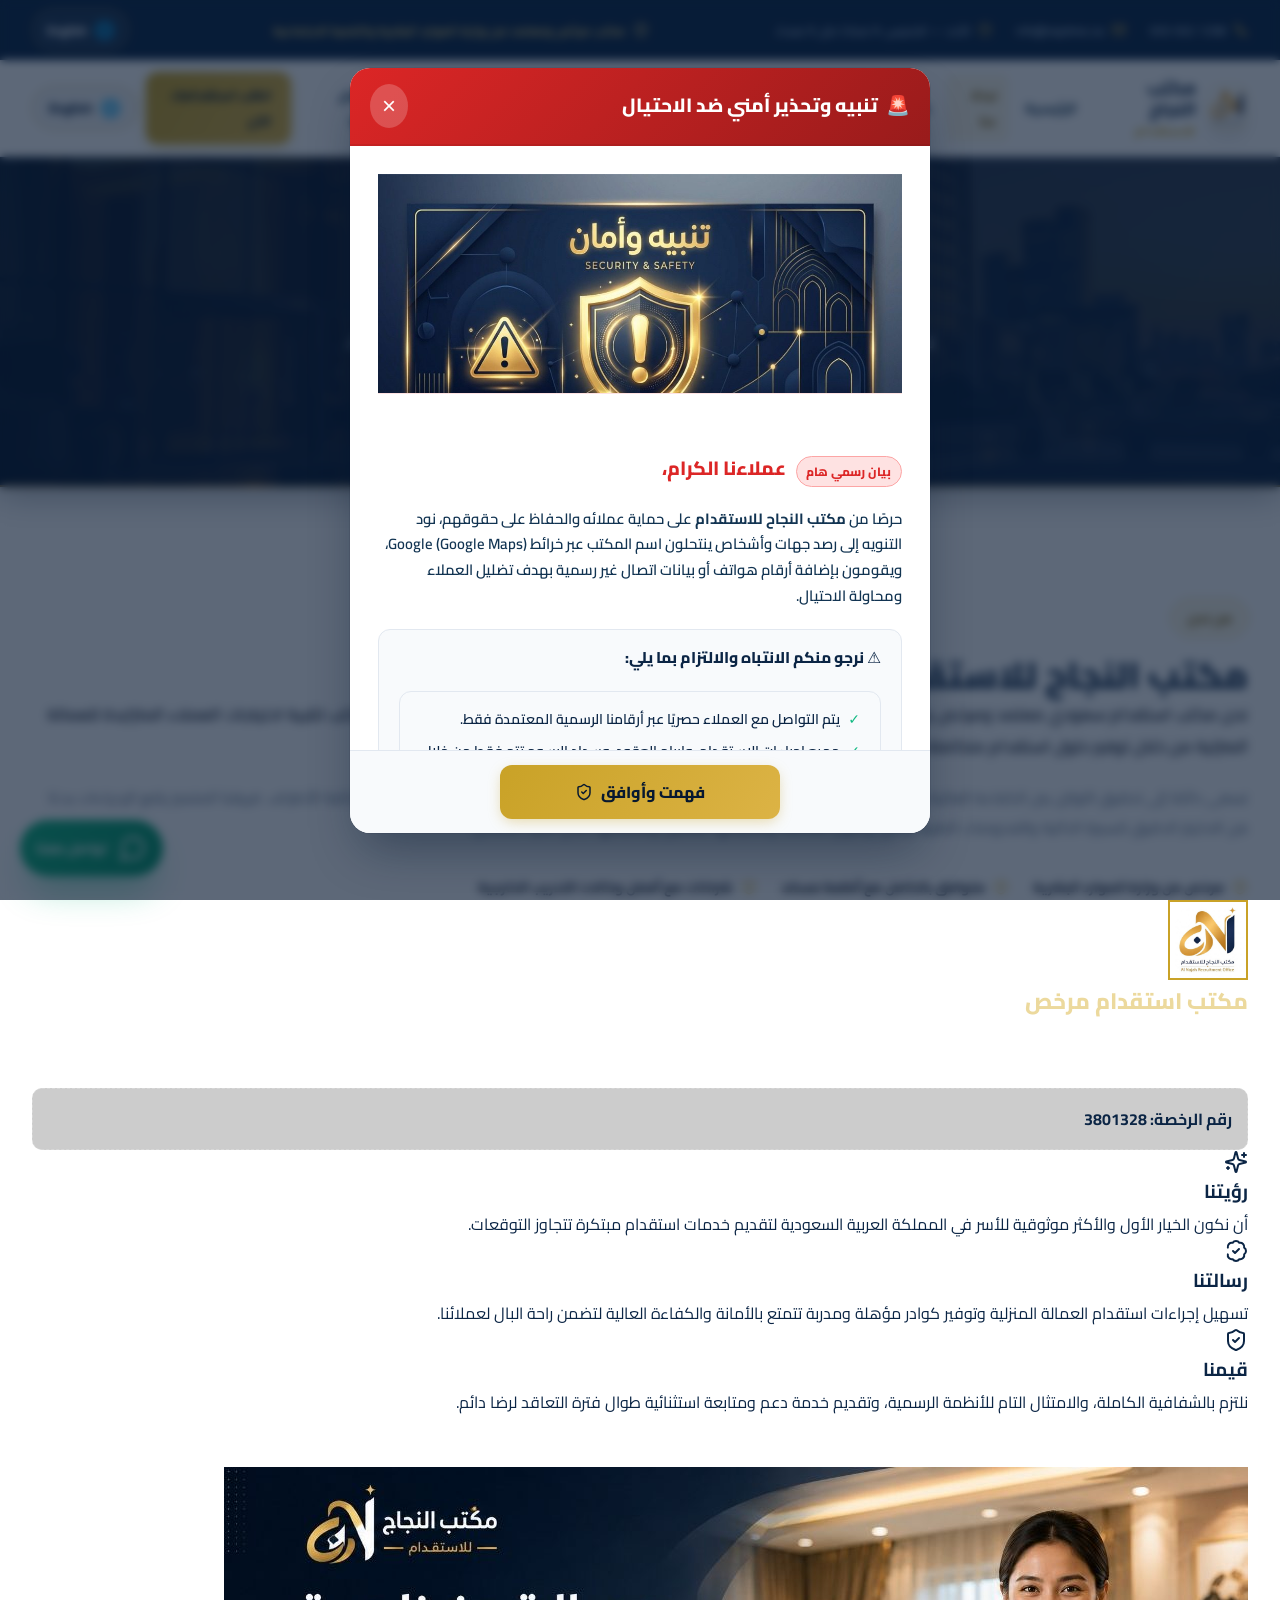
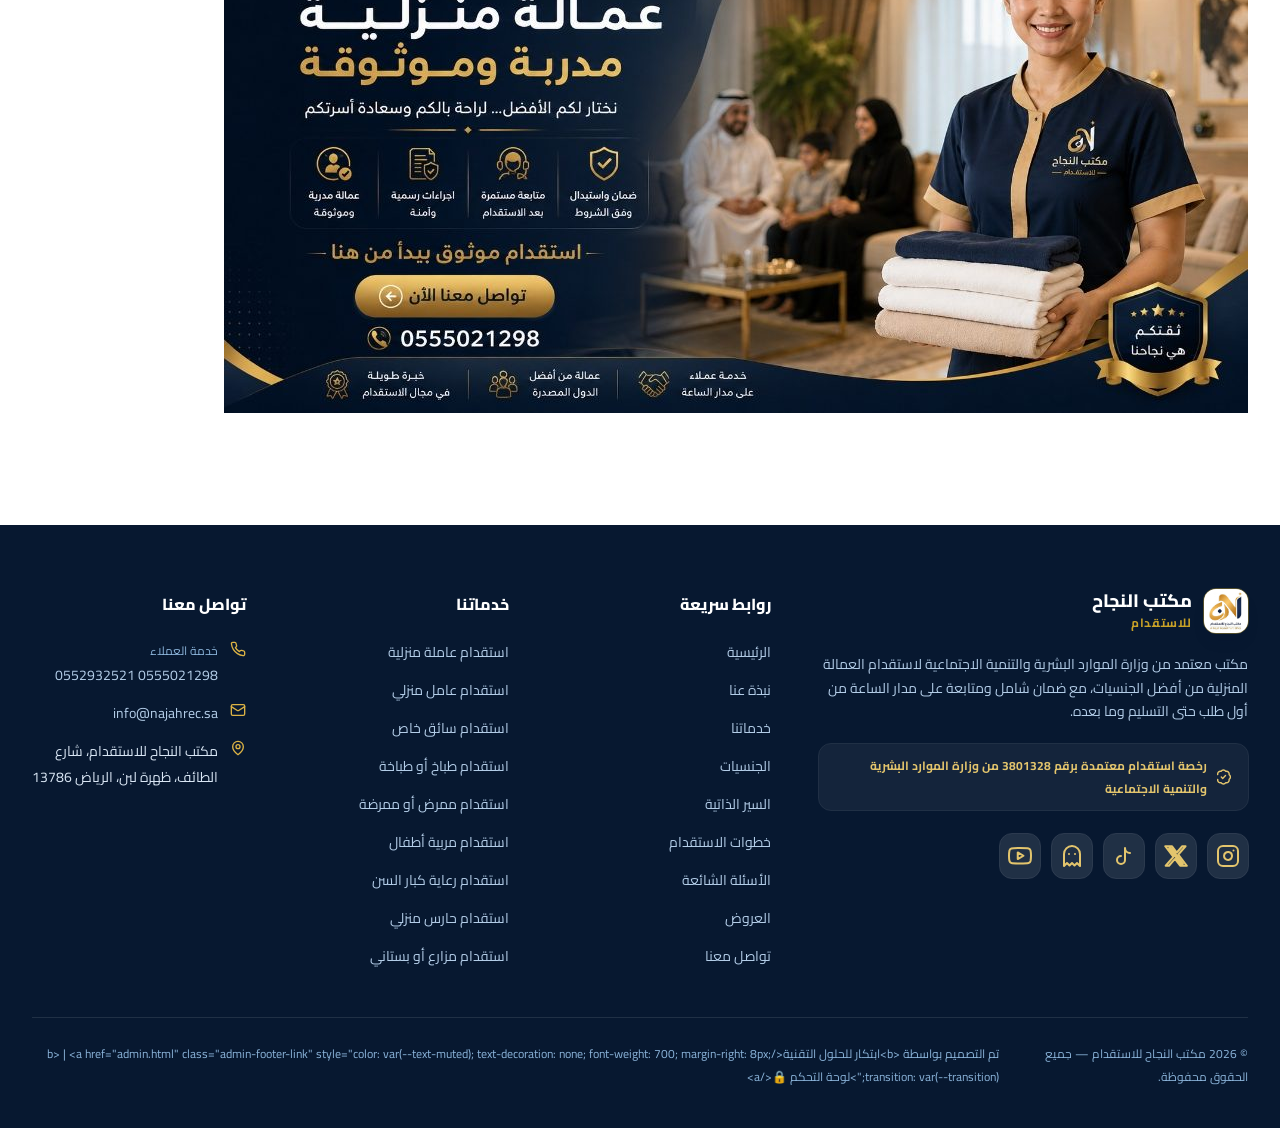
==== commit a75f9353: "Translate admin pricing professions to Arabic and add English language switcher for entire website" ====
--- a/about.html
+++ b/about.html
@@ -11,6 +11,19 @@
   <link rel="preconnect" href="https://fonts.gstatic.com" crossorigin />
   <link href="https://fonts.googleapis.com/css2?family=Cairo:wght@400;600;700;800;900&display=swap" rel="stylesheet" />
   <link rel="stylesheet" href="styles.css" />
+  <!-- Anti-flicker language check -->
+  <script>
+    (function(){
+      try {
+        var l = localStorage.getItem('alnajah_lang');
+        if (l === 'en') {
+          document.documentElement.lang = 'en';
+          document.documentElement.dir = 'ltr';
+          document.documentElement.classList.add('lang-en');
+        }
+      } catch(e){}
+    })();
+  </script>
 </head>
 <body>
   <svg xmlns="http://www.w3.org/2000/svg" style="display:none" aria-hidden="true">
@@ -798,5 +811,6 @@
   }
 });
 </script>
+  <script src="i18n.js"></script>
 </body>
 </html>
--- a/styles.css
+++ b/styles.css
@@ -433,10 +433,11 @@
    3. تفعيل زر (تواصل معنا) في البانر للتحويل المباشر إلى الواتساب الرسمي
    4. إنزال شريط الاعتمادات بالكامل تحت الصورة ليظهر كل محتوى الصورة والخلفية
 */
-@media (min-width: 1024px) {
+@media (min-width: 769px) {
   .hero.home-bg {
+    width: 100%;
     aspect-ratio: 1717 / 916;
-    min-height: calc(100vw * 916 / 1717);
+    min-height: 0 !important;
     height: auto;
     background-size: 100% 100%;
     background-position: center top;
@@ -508,10 +509,10 @@
 .hero-cta-hotspot {
   display: none;
   position: absolute;
-  left: 12.6%;
-  top: 71.6%;
-  width: 19.8%;
-  height: 9.2%;
+  left: 12.5%;
+  top: 74%;
+  width: 20%;
+  height: 8.5%;
   border-radius: 9999px;
   z-index: 20;
   cursor: pointer;
@@ -523,16 +524,16 @@
   display: none;
   position: absolute;
   left: 13.5%;
-  top: 91.5%;
-  width: 10.5%;
-  height: 6%;
+  top: 84.5%;
+  width: 17%;
+  height: 4.8%;
   border-radius: 6px;
   z-index: 20;
   cursor: pointer;
   transition: background-color 0.2s ease;
 }
 
-@media (min-width: 1024px) {
+@media (min-width: 769px) {
   .hero-cta-hotspot {
     display: block;
   }
@@ -3159,3 +3160,120 @@
     font-size: 2.25rem;
   }
 }
+
+/* =========================================================
+   7. زر تبديل اللغة وتنسيقات دعم اللغة الإنجليزية (i18n & LTR)
+   ========================================================= */
+
+/* زر تبديل اللغة الفاخر */
+.lang-switch-btn {
+  display: inline-flex;
+  align-items: center;
+  justify-content: center;
+  gap: 0.45rem;
+  padding: 0.5rem 1rem;
+  background: rgba(7, 24, 48, 0.05);
+  border: 1.5px solid rgba(201, 162, 39, 0.5);
+  border-radius: 9999px;
+  color: var(--navy-900, #071830);
+  font-family: inherit;
+  font-size: 0.85rem;
+  font-weight: 800;
+  cursor: pointer;
+  transition: all 0.25s ease;
+  user-select: none;
+  white-space: nowrap;
+}
+
+.lang-switch-btn:hover {
+  background: var(--navy-950, #071830);
+  color: var(--gold-400, #e0be53);
+  border-color: var(--gold-500, #c59b27);
+  box-shadow: 0 4px 14px rgba(201, 162, 39, 0.3);
+  transform: translateY(-1px);
+}
+
+.lang-switch-icon {
+  font-size: 1.05rem;
+  line-height: 1;
+}
+
+.topbar-lang-wrap {
+  margin-inline-start: 1rem;
+}
+
+.topbar-lang-btn {
+  background: rgba(255, 255, 255, 0.08);
+  border: 1px solid rgba(201, 162, 39, 0.4);
+  color: #ffffff;
+  padding: 0.35rem 0.85rem;
+  font-size: 0.78rem;
+}
+
+.topbar-lang-btn:hover {
+  background: var(--gold-500, #c59b27);
+  color: var(--navy-950, #071830);
+}
+
+.mm-lang-btn {
+  margin-inline-start: auto;
+  padding: 0.4rem 0.85rem;
+  font-size: 0.82rem;
+  background: #ffffff;
+}
+
+/* تنسيقات اتجاه اللغة الإنجليزية (LTR Styling) */
+html[dir="ltr"],
+html.lang-en,
+body.lang-en {
+  direction: ltr;
+  text-align: left;
+}
+
+html[dir="ltr"] .topbar-inner {
+  flex-direction: row;
+}
+
+html[dir="ltr"] .nav-inner {
+  flex-direction: row;
+}
+
+html[dir="ltr"] .footer-grid,
+html[dir="ltr"] .footer-bottom,
+html[dir="ltr"] .about-grid,
+html[dir="ltr"] .contact-grid,
+html[dir="ltr"] .calc-grid,
+html[dir="ltr"] .tracker-container {
+  text-align: left;
+}
+
+html[dir="ltr"] .tracker-stages-list {
+  padding-right: 0 !important;
+  padding-left: 15px !important;
+  text-align: left !important;
+}
+
+html[dir="ltr"] .tracker-stages-list > div:first-child {
+  right: auto !important;
+  left: 26px !important;
+}
+
+html[dir="ltr"] .tracker-stage .tracker-text h4,
+html[dir="ltr"] .tracker-stage .tracker-text p {
+  text-align: left !important;
+}
+
+html[dir="ltr"] .form-group {
+  text-align: left;
+}
+
+html[dir="ltr"] .input-with-unit .form-input {
+  padding-left: 14px;
+  padding-right: 60px;
+}
+
+html[dir="ltr"] .input-unit-badge {
+  left: auto;
+  right: 10px;
+}
+
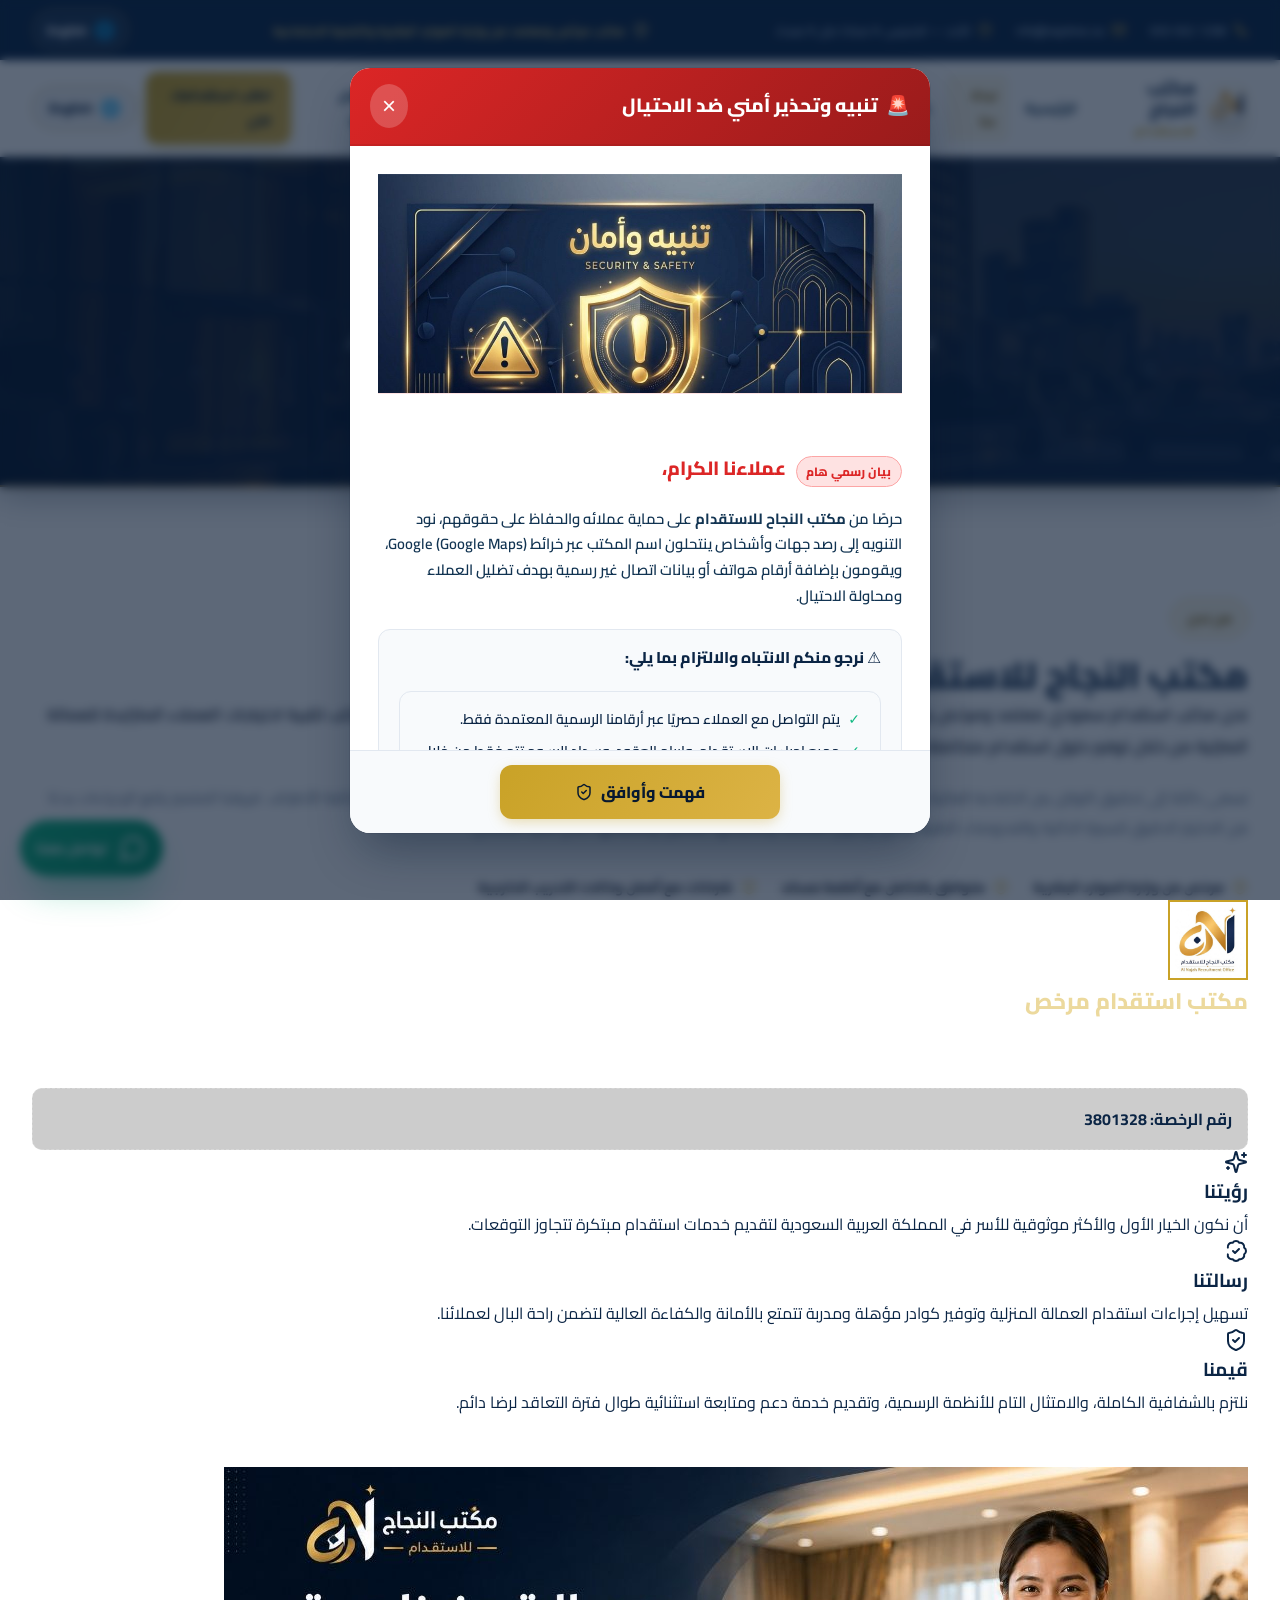
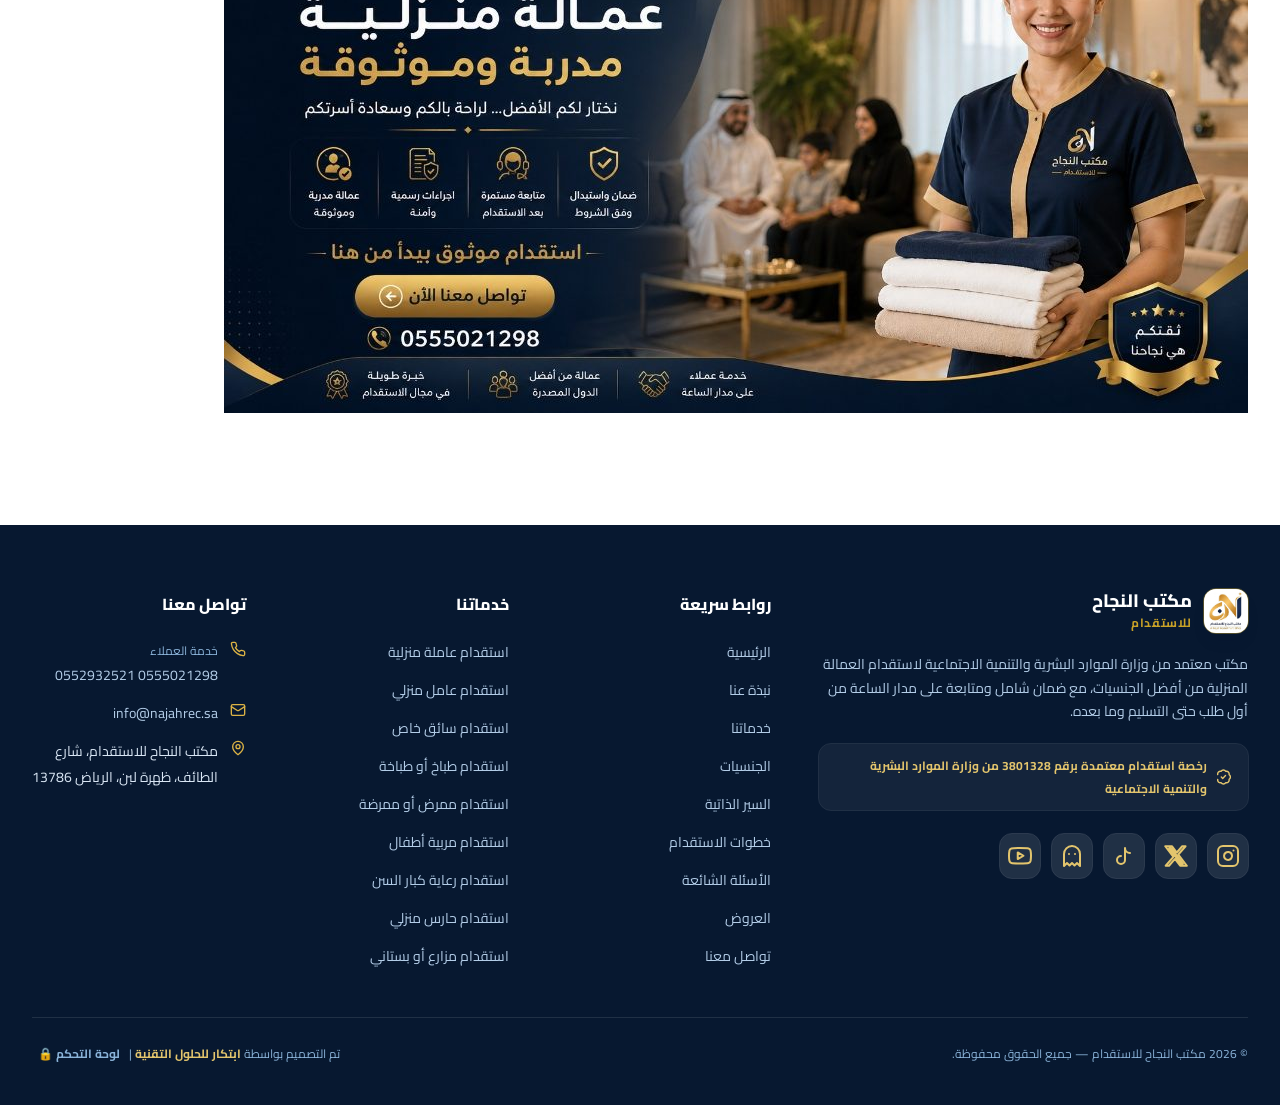
==== commit f5567dfb: "Clean up footer links and fix dataset.origHtml restoration in i18n" ====
--- a/about.html
+++ b/about.html
@@ -301,7 +301,7 @@
 
       <div class="footer-bottom">
         <p>© 2026 مكتب النجاح للاستقدام — جميع الحقوق محفوظة.</p>
-        <p class="footer-credit">تم التصميم بواسطة <b>ابتكار للحلول التقنية</b> | <a href="admin.html" class="admin-footer-link" style="color: var(--text-muted); text-decoration: none; font-weight: 700; margin-right: 8px; transition: var(--transition);">لوحة التحكم 🔒</a></p>
+        <p class="footer-credit">تم التصميم بواسطة <b>ابتكار للحلول التقنية</b> | <a href="admin.html" class="admin-footer-link">لوحة التحكم 🔒</a></p>
       </div>
     </div>
   </footer>
@@ -391,201 +391,241 @@
 
   <script>
 /* --- INLINED script.js --- */
-window.closeWarningModal = function() {
-  const modal = document.getElementById('warningModal');
+/**
+ * script.js - التفاعلية والبرمجة العامة لموقع مكتب النجاح للاستقدام
+ */
+
+window.closeWarningModal = function () {
+  const modal = document.getElementById("warningModal");
   if (modal) {
-    modal.classList.remove('open');
-    document.body.style.overflow = '';
-    sessionStorage.setItem('alnajah_warning_dismissed', 'true');
+    modal.classList.remove("open");
+    document.body.style.overflow = "";
+    sessionStorage.setItem("alnajah_warning_dismissed", "true");
   }
 };
 
-document.addEventListener('keydown', (e) => {
-  if (e.key === 'Escape') {
-    closeWarningModal();
+document.addEventListener("keydown", (e) => {
+  if (e.key === "Escape") {
+    window.closeWarningModal();
   }
 });
 
-document.addEventListener('DOMContentLoaded', () => {
-  const warningModal = document.getElementById('warningModal');
-  if (warningModal && !sessionStorage.getItem('alnajah_warning_dismissed')) {
+document.addEventListener("DOMContentLoaded", () => {
+  // 1. نافذة التنبيه الأمني
+  const warningModal = document.getElementById("warningModal");
+  if (warningModal && !sessionStorage.getItem("alnajah_warning_dismissed")) {
     setTimeout(() => {
-      warningModal.classList.add('open');
-      document.body.style.overflow = 'hidden';
+      warningModal.classList.add("open");
+      document.body.style.overflow = "hidden";
     }, 1000);
   }
 
-  const mainNav = document.getElementById('mainnav');
+  // 2. الهيدر وشريط الملاحة عند التمرير
+  const mainNav = document.getElementById("mainnav");
   if (mainNav) {
     const handleScroll = () => {
       if (window.scrollY > 50) {
-        mainNav.classList.add('scrolled');
+        mainNav.classList.add("scrolled");
       } else {
-        mainNav.classList.remove('scrolled');
+        mainNav.classList.remove("scrolled");
       }
     };
-    window.addEventListener('scroll', handleScroll);
+    window.addEventListener("scroll", handleScroll);
     handleScroll();
   }
 
-  const menuOpenBtn = document.getElementById('menuOpen');
-  const menuCloseBtn = document.getElementById('menuCloseBtn');
-  const menuCloseBackdrop = document.getElementById('menuClose');
-  const mobileMenu = document.getElementById('mobileMenu');
+  // 3. قائمة الجوال التفاعلية
+  const menuOpenBtn = document.getElementById("menuOpen");
+  const menuCloseBtn = document.getElementById("menuCloseBtn");
+  const menuCloseBackdrop = document.getElementById("menuClose");
+  const mobileMenu = document.getElementById("mobileMenu");
 
   if (menuOpenBtn && mobileMenu) {
     const openMenu = () => {
-      mobileMenu.classList.add('open');
-      document.body.style.overflow = 'hidden';
+      mobileMenu.classList.add("open");
+      document.body.style.overflow = "hidden";
     };
 
     const closeMenu = () => {
-      mobileMenu.classList.remove('open');
-      document.body.style.overflow = '';
+      mobileMenu.classList.remove("open");
+      document.body.style.overflow = "";
     };
 
-    menuOpenBtn.addEventListener('click', openMenu);
-    if (menuCloseBtn) menuCloseBtn.addEventListener('click', closeMenu);
-    if (menuCloseBackdrop) menuCloseBackdrop.addEventListener('click', closeMenu);
-
-    const mobileLinks = mobileMenu.querySelectorAll('.mm-nav a');
-    mobileLinks.forEach(link => {
-      link.addEventListener('click', closeMenu);
+    menuOpenBtn.addEventListener("click", openMenu);
+    if (menuCloseBtn) menuCloseBtn.addEventListener("click", closeMenu);
+    if (menuCloseBackdrop) menuCloseBackdrop.addEventListener("click", closeMenu);
+
+    const mobileLinks = mobileMenu.querySelectorAll(".mm-nav a");
+    mobileLinks.forEach((link) => {
+      link.addEventListener("click", closeMenu);
     });
   }
 
-  const faqItems = document.querySelectorAll('.faq-item');
-  faqItems.forEach(item => {
-    const questionButton = item.querySelector('.faq-q');
-    const answerContainer = item.querySelector('.faq-a');
+  // 4. أكورديون الأسئلة الشائعة
+  const faqItems = document.querySelectorAll(".faq-item");
+  faqItems.forEach((item) => {
+    const questionButton = item.querySelector(".faq-q");
+    const answerContainer = item.querySelector(".faq-a");
     if (questionButton && answerContainer) {
-      questionButton.addEventListener('click', () => {
-        const isActive = item.classList.contains('active');
-        faqItems.forEach(otherItem => {
+      questionButton.addEventListener("click", () => {
+        const isActive = item.classList.contains("active");
+        faqItems.forEach((otherItem) => {
           if (otherItem !== item) {
-            otherItem.classList.remove('active');
-            const otherAnswer = otherItem.querySelector('.faq-a');
+            otherItem.classList.remove("active");
+            const otherAnswer = otherItem.querySelector(".faq-a");
             if (otherAnswer) otherAnswer.style.maxHeight = null;
           }
         });
         if (isActive) {
-          item.classList.remove('active');
+          item.classList.remove("active");
           answerContainer.style.maxHeight = null;
         } else {
-          item.classList.add('active');
-          answerContainer.style.maxHeight = answerContainer.scrollHeight + 'px';
+          item.classList.add("active");
+          answerContainer.style.maxHeight = answerContainer.scrollHeight + "px";
         }
       });
     }
   });
 
-  const backToTopBtn = document.getElementById('backToTop');
+  // 5. زر العودة للأعلى
+  const backToTopBtn = document.getElementById("backToTop");
   if (backToTopBtn) {
-    window.addEventListener('scroll', () => {
+    window.addEventListener("scroll", () => {
       if (window.scrollY > 400) {
-        backToTopBtn.classList.add('show');
+        backToTopBtn.classList.add("show");
       } else {
-        backToTopBtn.classList.remove('show');
+        backToTopBtn.classList.remove("show");
       }
     });
 
-    backToTopBtn.addEventListener('click', () => {
+    backToTopBtn.addEventListener("click", () => {
       window.scrollTo({
         top: 0,
-        behavior: 'smooth'
+        behavior: "smooth"
       });
     });
   }
 
-  // حاسبة تكلفة الاستقدام
-  const calcNat = document.getElementById('calc-nationality');
-  const calcJob = document.getElementById('calc-job');
-  const resBase = document.getElementById('res-base');
-  const resVat = document.getElementById('res-vat');
-  const resTotal = document.getElementById('res-total');
-  const resSalary = document.getElementById('res-salary');
-  const resTime = document.getElementById('res-time');
-  const calcWaBtn = document.getElementById('calc-whatsapp-btn');
+  // 6. حاسبة تكلفة الاستقدام التفاعلية
+  const calcNat = document.getElementById("calc-nationality");
+  const calcJob = document.getElementById("calc-job");
+  const resBase = document.getElementById("res-base");
+  const resVat = document.getElementById("res-vat");
+  const resTotal = document.getElementById("res-total");
+  const resSalary = document.getElementById("res-salary");
+  const resTime = document.getElementById("res-time");
+  const calcWaBtn = document.getElementById("calc-whatsapp-btn");
 
   if (calcNat && calcJob && resBase && resVat && resTotal && resSalary && resTime) {
     const defaultPricingData = {
-      // الفلبين
-      "philippines_maid": { total: 14500, base: 12609, vat: 1891, salary: 1500, time: 89, label: "الفلبين" },
-      "philippines_nanny": { total: 14500, base: 12609, vat: 1891, salary: 1500, time: 89, label: "الفلبين" },
-      "philippines_cook": { total: 14500, base: 12609, vat: 1891, salary: 1500, time: 89, label: "الفلبين" },
-      "philippines_houseboy": { total: 12000, base: 10435, vat: 1565, salary: 1500, time: 89, label: "الفلبين" },
-      "philippines_driver": { total: 12000, base: 10435, vat: 1565, salary: 1500, time: 89, label: "الفلبين" },
-      "philippines_server": { total: 11119, base: 9669, vat: 1450, salary: 1500, time: 89, label: "الفلبين" },
-      
-      // بوروندي
-      "burundi_maid": { total: 4530, base: 3939, vat: 591, salary: 900, time: 85, label: "بوروندي" },
-      "burundi_nanny": { total: 4530, base: 3939, vat: 591, salary: 900, time: 85, label: "بوروندي" },
-      "burundi_cook": { total: 4530, base: 3939, vat: 591, salary: 900, time: 85, label: "بوروندي" },
-      
-      // إثيوبيا
-      "ethiopia_maid": { total: 3530, base: 3070, vat: 460, salary: 900, time: 89, label: "إثيوبيا" },
-      "ethiopia_nanny": { total: 3530, base: 3070, vat: 460, salary: 900, time: 89, label: "إثيوبيا" },
-      "ethiopia_cook": { total: 3530, base: 3070, vat: 460, salary: 900, time: 89, label: "إثيوبيا" },
-      "ethiopia_houseboy": { total: 4188, base: 3642, vat: 546, salary: 900, time: 85, label: "إثيوبيا" },
-      "ethiopia_driver": { total: 4344, base: 3777, vat: 567, salary: 900, time: 85, label: "إثيوبيا" },
-      "ethiopia_guard": { total: 3970, base: 3452, vat: 518, salary: 900, time: 85, label: "إثيوبيا" },
-      
-      // كينيا
-      "kenya_maid": { total: 4530, base: 3939, vat: 591, salary: 900, time: 89, label: "كينيا" },
-      "kenya_nanny": { total: 4530, base: 3939, vat: 591, salary: 900, time: 89, label: "كينيا" },
-      "kenya_cook": { total: 4530, base: 3939, vat: 591, salary: 900, time: 89, label: "كينيا" },
-      
-      // أوغندا
-      "uganda_maid": { total: 4990, base: 4339, vat: 651, salary: 900, time: 85, label: "أوغندا" },
-      "uganda_nanny": { total: 4990, base: 4339, vat: 651, salary: 900, time: 85, label: "أوغندا" },
-      "uganda_cook": { total: 4990, base: 4339, vat: 651, salary: 900, time: 85, label: "أوغندا" },
-      
-      // بنجلاديش
-      "bangladesh_maid": { total: 7070, base: 6148, vat: 922, salary: 1000, time: 89, label: "بنجلاديش" },
-      "bangladesh_nanny": { total: 7070, base: 6148, vat: 922, salary: 1000, time: 89, label: "بنجلاديش" },
-      "bangladesh_cook": { total: 7070, base: 6148, vat: 922, salary: 1000, time: 89, label: "بنجلاديش" },
-      "bangladesh_houseboy": { total: 3402, base: 2958, vat: 444, salary: 1000, time: 89, label: "بنجلاديش" },
-      "bangladesh_driver": { total: 3450, base: 3000, vat: 450, salary: 1000, time: 89, label: "بنجلاديش" },
-      
-      // سريلانكا
-      "srilanka_maid": { total: 8000, base: 6957, vat: 1043, salary: 1200, time: 89, label: "سريلانكا" },
-      "srilanka_nanny": { total: 8000, base: 6957, vat: 1043, salary: 1200, time: 89, label: "سريلانكا" },
-      "srilanka_cook": { total: 8000, base: 6957, vat: 1043, salary: 1200, time: 89, label: "سريلانكا" },
-      "srilanka_houseboy": { total: 4500, base: 3913, vat: 587, salary: 1200, time: 89, label: "سريلانكا" },
-      "srilanka_driver": { total: 3000, base: 2609, vat: 391, salary: 1200, time: 89, label: "سريلانكا" },
-      
-      // الهند
-      "india_maid": { total: 5665, base: 4926, vat: 739, salary: 1200, time: 55, label: "الهند" },
-      "india_nanny": { total: 5665, base: 4926, vat: 739, salary: 1200, time: 55, label: "الهند" },
-      "india_cook": { total: 5665, base: 4926, vat: 739, salary: 1200, time: 55, label: "الهند" },
-      "india_houseboy": { total: 4059, base: 3530, vat: 529, salary: 1200, time: 89, label: "الهند" },
-      "india_driver": { total: 4070, base: 3539, vat: 531, salary: 1500, time: 89, label: "الهند" },
-      
-      // السودان
-      "sudan_houseboy": { total: 4057, base: 3528, vat: 529, salary: 1500, time: 85, label: "السودان" },
-      "sudan_driver": { total: 3672, base: 3193, vat: 479, salary: 1500, time: 85, label: "السودان" },
-      "sudan_gardener": { total: 2228, base: 1937, vat: 291, salary: 1500, time: 85, label: "السودان" },
-      
-      // مصر
-      "egypt_houseboy": { total: 3940, base: 3426, vat: 514, salary: 1500, time: 89, label: "مصر" },
-      "egypt_driver": { total: 3115, base: 2709, vat: 406, salary: 1500, time: 89, label: "مصر" },
-      
-      // اليمن
-      "yemen_houseboy": { total: 3345, base: 2909, vat: 436, salary: 1500, time: 89, label: "اليمن" },
-      "yemen_driver": { total: 4069, base: 3538, vat: 531, salary: 1500, time: 89, label: "اليمن" },
-      
-      // باكستان
-      "pakistan_driver": { total: 2230, base: 1939, vat: 291, salary: 1500, time: 85, label: "باكستان" },
-      "pakistan_gardener": { total: 3615, base: 3143, vat: 472, salary: 1500, time: 89, label: "باكستان" }
-    };
+    philippines_maid: { total: 14500, base: 12609, vat: 1891, salary: 1500, time: 89, label: "الفلبين", jobLabel: "عاملة منزلية" },
+    philippines_nanny: { total: 14500, base: 12609, vat: 1891, salary: 1500, time: 89, label: "الفلبين", jobLabel: "مربية أطفال" },
+    philippines_cook: { total: 14500, base: 12609, vat: 1891, salary: 1500, time: 89, label: "الفلبين", jobLabel: "طباخ / طباخة" },
+    philippines_houseboy: { total: 12000, base: 10435, vat: 1565, salary: 1500, time: 89, label: "الفلبين", jobLabel: "عامل منزلي" },
+    philippines_driver: { total: 12000, base: 10435, vat: 1565, salary: 1500, time: 89, label: "الفلبين", jobLabel: "سائق خاص" },
+    philippines_server: { total: 11119, base: 9669, vat: 1450, salary: 1500, time: 89, label: "الفلبين", jobLabel: "سفرجي منزلي" },
+
+    burundi_maid: { total: 5000, base: 4348, vat: 652, salary: 800, time: 85, label: "بوروندي", jobLabel: "عاملة منزلية" },
+    burundi_nanny: { total: 5000, base: 4348, vat: 652, salary: 800, time: 85, label: "بوروندي", jobLabel: "مربية أطفال" },
+    burundi_cook: { total: 5000, base: 4348, vat: 652, salary: 800, time: 85, label: "بوروندي", jobLabel: "طباخ / طباخة" },
+
+    ethiopia_maid: { total: 4500, base: 3913, vat: 587, salary: 900, time: 89, label: "إثيوبيا", jobLabel: "عاملة منزلية" },
+    ethiopia_nanny: { total: 4500, base: 3913, vat: 587, salary: 900, time: 89, label: "إثيوبيا", jobLabel: "مربية أطفال" },
+    ethiopia_cook: { total: 4500, base: 3913, vat: 587, salary: 900, time: 89, label: "إثيوبيا", jobLabel: "طباخ / طباخة" },
+    ethiopia_houseboy: { total: 4188, base: 3642, vat: 546, salary: 900, time: 85, label: "إثيوبيا", jobLabel: "عامل منزلي" },
+    ethiopia_driver: { total: 4344, base: 3777, vat: 567, salary: 900, time: 85, label: "إثيوبيا", jobLabel: "سائق خاص" },
+    ethiopia_guard: { total: 3970, base: 3452, vat: 518, salary: 900, time: 85, label: "إثيوبيا", jobLabel: "حارس منزلي" },
+
+    kenya_maid: { total: 5000, base: 4348, vat: 652, salary: 900, time: 89, label: "كينيا", jobLabel: "عاملة منزلية" },
+    kenya_nanny: { total: 5000, base: 4348, vat: 652, salary: 900, time: 89, label: "كينيا", jobLabel: "مربية أطفال" },
+    kenya_cook: { total: 5000, base: 4348, vat: 652, salary: 900, time: 89, label: "كينيا", jobLabel: "طباخ / طباخة" },
+
+    uganda_maid: { total: 5000, base: 4348, vat: 652, salary: 900, time: 85, label: "أوغندا", jobLabel: "عاملة منزلية" },
+    uganda_nanny: { total: 5000, base: 4348, vat: 652, salary: 900, time: 85, label: "أوغندا", jobLabel: "مربية أطفال" },
+    uganda_cook: { total: 5000, base: 4348, vat: 652, salary: 900, time: 85, label: "أوغندا", jobLabel: "طباخ / طباخة" },
+
+    tanzania_maid: { total: 5500, base: 4783, vat: 717, salary: 900, time: 85, label: "تنزانيا", jobLabel: "عاملة منزلية" },
+    tanzania_nanny: { total: 5500, base: 4783, vat: 717, salary: 900, time: 85, label: "تنزانيا", jobLabel: "مربية أطفال" },
+    tanzania_cook: { total: 5500, base: 4783, vat: 717, salary: 900, time: 85, label: "تنزانيا", jobLabel: "طباخ / طباخة" },
+
+    sierraleone_maid: { total: 6000, base: 5217, vat: 783, salary: 900, time: 85, label: "سيراليون", jobLabel: "عاملة منزلية" },
+    sierraleone_nanny: { total: 6000, base: 5217, vat: 783, salary: 900, time: 85, label: "سيراليون", jobLabel: "مربية أطفال" },
+    sierraleone_cook: { total: 6000, base: 5217, vat: 783, salary: 900, time: 85, label: "سيراليون", jobLabel: "طباخ / طباخة" },
+
+    bangladesh_maid: { total: 7500, base: 6522, vat: 978, salary: 1200, time: 89, label: "بنجلاديش", jobLabel: "عاملة منزلية" },
+    bangladesh_nanny: { total: 7500, base: 6522, vat: 978, salary: 1200, time: 89, label: "بنجلاديش", jobLabel: "مربية أطفال" },
+    bangladesh_cook: { total: 7500, base: 6522, vat: 978, salary: 1200, time: 89, label: "بنجلاديش", jobLabel: "طباخ / طباخة" },
+    bangladesh_houseboy: { total: 3402, base: 2958, vat: 444, salary: 1000, time: 89, label: "بنجلاديش", jobLabel: "عامل منزلي" },
+    bangladesh_driver: { total: 3450, base: 3000, vat: 450, salary: 1000, time: 89, label: "بنجلاديش", jobLabel: "سائق خاص" },
+
+    srilanka_maid: { total: 13500, base: 11739, vat: 1761, salary: 1200, time: 89, label: "سريلانكا", jobLabel: "عاملة منزلية" },
+    srilanka_nanny: { total: 13500, base: 11739, vat: 1761, salary: 1200, time: 89, label: "سريلانكا", jobLabel: "مربية أطفال" },
+    srilanka_cook: { total: 13500, base: 11739, vat: 1761, salary: 1200, time: 89, label: "سريلانكا", jobLabel: "طباخ / طباخة" },
+    srilanka_houseboy: { total: 4500, base: 3913, vat: 587, salary: 1200, time: 89, label: "سريلانكا", jobLabel: "عامل منزلي" },
+    srilanka_driver: { total: 3000, base: 2609, vat: 391, salary: 1200, time: 89, label: "سريلانكا", jobLabel: "سائق خاص" },
+
+    india_maid: { total: 5665, base: 4926, vat: 739, salary: 1200, time: 55, label: "الهند", jobLabel: "عاملة منزلية" },
+    india_nanny: { total: 5665, base: 4926, vat: 739, salary: 1200, time: 55, label: "الهند", jobLabel: "مربية أطفال" },
+    india_cook: { total: 5665, base: 4926, vat: 739, salary: 1200, time: 55, label: "الهند", jobLabel: "طباخ / طباخة" },
+    india_houseboy: { total: 4059, base: 3530, vat: 529, salary: 1200, time: 89, label: "الهند", jobLabel: "عامل منزلي" },
+    india_driver: { total: 4070, base: 3539, vat: 531, salary: 1500, time: 89, label: "الهند", jobLabel: "سائق خاص" },
+
+    sudan_houseboy: { total: 4057, base: 3528, vat: 529, salary: 1500, time: 85, label: "السودان", jobLabel: "عامل منزلي" },
+    sudan_driver: { total: 3672, base: 3193, vat: 479, salary: 1500, time: 85, label: "السودان", jobLabel: "سائق خاص" },
+    sudan_gardener: { total: 2228, base: 1937, vat: 291, salary: 1500, time: 85, label: "السودان", jobLabel: "مزارع منزلي" },
+
+    egypt_houseboy: { total: 3940, base: 3426, vat: 514, salary: 1500, time: 89, label: "مصر", jobLabel: "عامل منزلي" },
+    egypt_driver: { total: 3115, base: 2709, vat: 406, salary: 1500, time: 89, label: "مصر", jobLabel: "سائق خاص" },
+
+    yemen_houseboy: { total: 3345, base: 2909, vat: 436, salary: 1500, time: 89, label: "اليمن", jobLabel: "عامل منزلي" },
+    yemen_driver: { total: 4069, base: 3538, vat: 531, salary: 1500, time: 89, label: "اليمن", jobLabel: "سائق خاص" },
+
+    pakistan_driver: { total: 2230, base: 1939, vat: 291, salary: 1500, time: 85, label: "باكستان", jobLabel: "سائق خاص" },
+    pakistan_gardener: { total: 3615, base: 3143, vat: 472, salary: 1500, time: 89, label: "باكستان", jobLabel: "مزارع منزلي" }
+  };
 
     let costData = {};
-    const localPricing = localStorage.getItem('alnajah_pricing_data');
+    const PRICING_VER_KEY = "alnajah_pricing_ver_2026";
+    const currentVersion = "v3_updated_prices";
+    const hasUpdatedVer = localStorage.getItem(PRICING_VER_KEY) === currentVersion;
+
+    const localPricing = localStorage.getItem("alnajah_pricing_data");
     if (localPricing) {
-      costData = JSON.parse(localPricing);
+      try {
+        costData = JSON.parse(localPricing);
+        if (!hasUpdatedVer) {
+          const updatedKeys = [
+            'philippines_maid', 'ethiopia_maid', 'kenya_maid', 'burundi_maid',
+            'uganda_maid', 'tanzania_maid', 'sierraleone_maid', 'srilanka_maid',
+            'ethiopia_nanny', 'ethiopia_cook', 'kenya_nanny', 'kenya_cook',
+            'burundi_nanny', 'burundi_cook', 'uganda_nanny', 'uganda_cook',
+            'tanzania_nanny', 'tanzania_cook', 'sierraleone_nanny', 'sierraleone_cook',
+            'srilanka_nanny', 'srilanka_cook'
+          ];
+          updatedKeys.forEach((k) => {
+            if (defaultPricingData[k]) {
+              costData[k] = JSON.parse(JSON.stringify(defaultPricingData[k]));
+            }
+          });
+          localStorage.setItem(PRICING_VER_KEY, currentVersion);
+        }
+        let upgraded = false;
+        Object.keys(costData).forEach(k => {
+          if (!costData[k].jobLabel && defaultPricingData[k]) {
+            costData[k].jobLabel = defaultPricingData[k].jobLabel;
+            upgraded = true;
+          }
+        });
+        if (upgraded || !hasUpdatedVer) {
+          localStorage.setItem("alnajah_pricing_data", JSON.stringify(costData));
+        }
+      } catch (e) {
+        costData = defaultPricingData;
+      }
     } else {
       costData = defaultPricingData;
-      localStorage.setItem('alnajah_pricing_data', JSON.stringify(costData));
+      localStorage.setItem("alnajah_pricing_data", JSON.stringify(costData));
+      localStorage.setItem(PRICING_VER_KEY, currentVersion);
     }
 
     const jobLabels = {
@@ -601,20 +641,20 @@
 
     const adjustJobOptions = (nat) => {
       const options = Array.from(calcJob.options);
-      options.forEach(opt => {
+      options.forEach((opt) => {
         const val = opt.value;
         const key = `${nat}_${val}`;
         if (costData[key]) {
           opt.disabled = false;
-          opt.style.display = ""; // Show
+          opt.style.display = "";
         } else {
           opt.disabled = true;
-          opt.style.display = "none"; // Hide
+          opt.style.display = "none";
         }
       });
-      
+
       if (calcJob.selectedOptions.length > 0 && calcJob.selectedOptions[0].disabled) {
-        const firstEnabled = options.find(opt => !opt.disabled);
+        const firstEnabled = options.find((opt) => !opt.disabled);
         if (firstEnabled) {
           calcJob.value = firstEnabled.value;
         }
@@ -623,27 +663,26 @@
 
     const updateCalc = (event) => {
       const nat = calcNat.value;
-      
-      // If nationality changed, adjust the job options accordingly
+
       if (event && event.target === calcNat) {
         adjustJobOptions(nat);
       }
-      
+
       const job = calcJob.value;
       const key = `${nat}_${job}`;
       const data = costData[key];
-      
+
       if (data) {
-        resBase.textContent = data.base.toLocaleString('en-US');
-        resVat.textContent = data.vat.toLocaleString('en-US');
-        resTotal.textContent = data.total.toLocaleString('en-US');
-        resSalary.textContent = data.salary.toLocaleString('en-US');
+        resBase.textContent = data.base.toLocaleString("en-US");
+        resVat.textContent = data.vat.toLocaleString("en-US");
+        resTotal.textContent = data.total.toLocaleString("en-US");
+        resSalary.textContent = data.salary.toLocaleString("en-US");
         resTime.textContent = data.time;
-        
+
         if (calcWaBtn) {
           const natText = data.label;
           const jobText = jobLabels[job] || job;
-          const waMsg = `مرحباً مكتب النجاح، قمت بحساب تكلفة الاستقدام عبر الحاسبة التفاعلية:\n- الجنسية: ${natText}\n- المهنة: ${jobText}\n- التكلفة التقريبية: ${data.total.toLocaleString('en-US')} ر.س (شامل الضريبة)\n- الراتب الشهري: ${data.salary.toLocaleString('en-US')} ر.س\nأرغب بالاستفسار والبدء في الإجراءات.`;
+          const waMsg = `مرحباً مكتب النجاح، قمت بحساب تكلفة الاستقدام عبر الحاسبة التفاعلية:\n- الجنسية: ${natText}\n- المهنة: ${jobText}\n- التكلفة التقريبية: ${data.total.toLocaleString("en-US")} ر.س (شامل الضريبة)\n- الراتب الشهري: ${data.salary.toLocaleString("en-US")} ر.س\nأرغب بالاستفسار والبدء في الإجراءات.`;
           calcWaBtn.href = `https://wa.me/966555021298?text=${encodeURIComponent(waMsg)}`;
           calcWaBtn.innerHTML = `اطلب هذه العمالة الآن 📲`;
           calcWaBtn.style.opacity = "1";
@@ -655,7 +694,7 @@
         resTotal.textContent = "غير متوفر حالياً";
         resSalary.textContent = "—";
         resTime.textContent = "—";
-        
+
         if (calcWaBtn) {
           const natText = calcNat.options[calcNat.selectedIndex].text;
           const jobText = jobLabels[job] || job;
@@ -666,18 +705,16 @@
       }
     };
 
-    // Trigger initial adjustment on load
     adjustJobOptions(calcNat.value);
-
-    calcNat.addEventListener('change', updateCalc);
-    calcJob.addEventListener('change', updateCalc);
+    calcNat.addEventListener("change", updateCalc);
+    calcJob.addEventListener("change", updateCalc);
     updateCalc();
   }
 
-  // متتبع حالة الطلب التفاعلي
-  const trackInput = document.getElementById('track-input');
-  const trackBtn = document.getElementById('track-btn');
-  const trackResult = document.getElementById('tracker-result');
+  // 7. متتبع حالة الطلب التفاعلي
+  const trackInput = document.getElementById("track-input");
+  const trackBtn = document.getElementById("track-btn");
+  const trackResult = document.getElementById("tracker-result");
 
   if (trackInput && trackBtn && trackResult) {
     const trackData = {
@@ -728,7 +765,7 @@
       }
     };
 
-    trackBtn.addEventListener('click', () => {
+    const doTrack = () => {
       const code = trackInput.value.trim();
       if (!code) {
         alert("يرجى إدخال رقم الطلب أولاً.");
@@ -740,9 +777,9 @@
         let stagesHtml = "";
         data.stages.forEach((stage, idx) => {
           const stageNum = idx + 1;
-          let statusClass = "waiting"; 
+          let statusClass = "waiting";
           let icon = "⭕";
-          
+
           if (stageNum < data.currentStage) {
             statusClass = "completed";
             icon = "✅";
@@ -750,16 +787,16 @@
             statusClass = "active";
             icon = "⏳";
           }
-          
+
           stagesHtml += `
             <div class="tracker-stage ${statusClass}" style="display: flex; gap: 15px; margin-bottom: 20px; align-items: flex-start; position: relative; padding-bottom: 20px;">
               <div class="tracker-icon" style="font-size: 1.3rem; z-index: 2;">${icon}</div>
               <div class="tracker-text" style="flex: 1;">
-                <h4 style="font-weight: 700; color: ${statusClass === 'active' ? 'var(--gold-color)' : statusClass === 'completed' ? 'var(--primary-color)' : 'var(--text-muted)'}; margin-bottom: 4px; font-size: 1rem; text-align: right;">
+                <h4 style="font-weight: 700; color: ${statusClass === "active" ? "var(--gold-color)" : statusClass === "completed" ? "var(--primary-color)" : "var(--text-muted)"}; margin-bottom: 4px; font-size: 1rem; text-align: right;">
                   ${stage}
                 </h4>
                 <p style="font-size: 0.85rem; color: var(--text-muted); margin: 0; text-align: right;">
-                  ${statusClass === 'completed' ? 'تم الانتهاء بنجاح' : statusClass === 'active' ? 'قيد المراجعة والإصدار حالياً' : 'بانتظار اكتمال المراحل السابقة'}
+                  ${statusClass === "completed" ? "تم الانتهاء بنجاح" : statusClass === "active" ? "قيد المراجعة والإصدار حالياً" : "بانتظار اكتمال المراحل السابقة"}
                 </p>
               </div>
             </div>
@@ -803,10 +840,11 @@
         `;
         trackResult.style.display = "block";
       }
-    });
-
-    trackInput.addEventListener('keypress', (e) => {
-      if (e.key === 'Enter') trackBtn.click();
+    };
+
+    trackBtn.addEventListener("click", doTrack);
+    trackInput.addEventListener("keypress", (e) => {
+      if (e.key === "Enter") doTrack();
     });
   }
 });
--- a/styles.css
+++ b/styles.css
@@ -2014,6 +2014,20 @@
 @media (min-width: 640px) { .footer-bottom { flex-direction: row; text-align: start; } }
 
 .footer-credit b { color: var(--gold-300); }
+.admin-footer-link {
+  color: var(--navy-300, #94a3b8);
+  text-decoration: none;
+  font-weight: 700;
+  transition: all 0.2s ease;
+  display: inline-flex;
+  align-items: center;
+  gap: 4px;
+  margin: 0 6px;
+}
+.admin-footer-link:hover {
+  color: var(--gold-color, #c59b27);
+  text-decoration: underline;
+}
 
 /* ===== زر واتساب العائم ===== */
 .whatsapp-float {
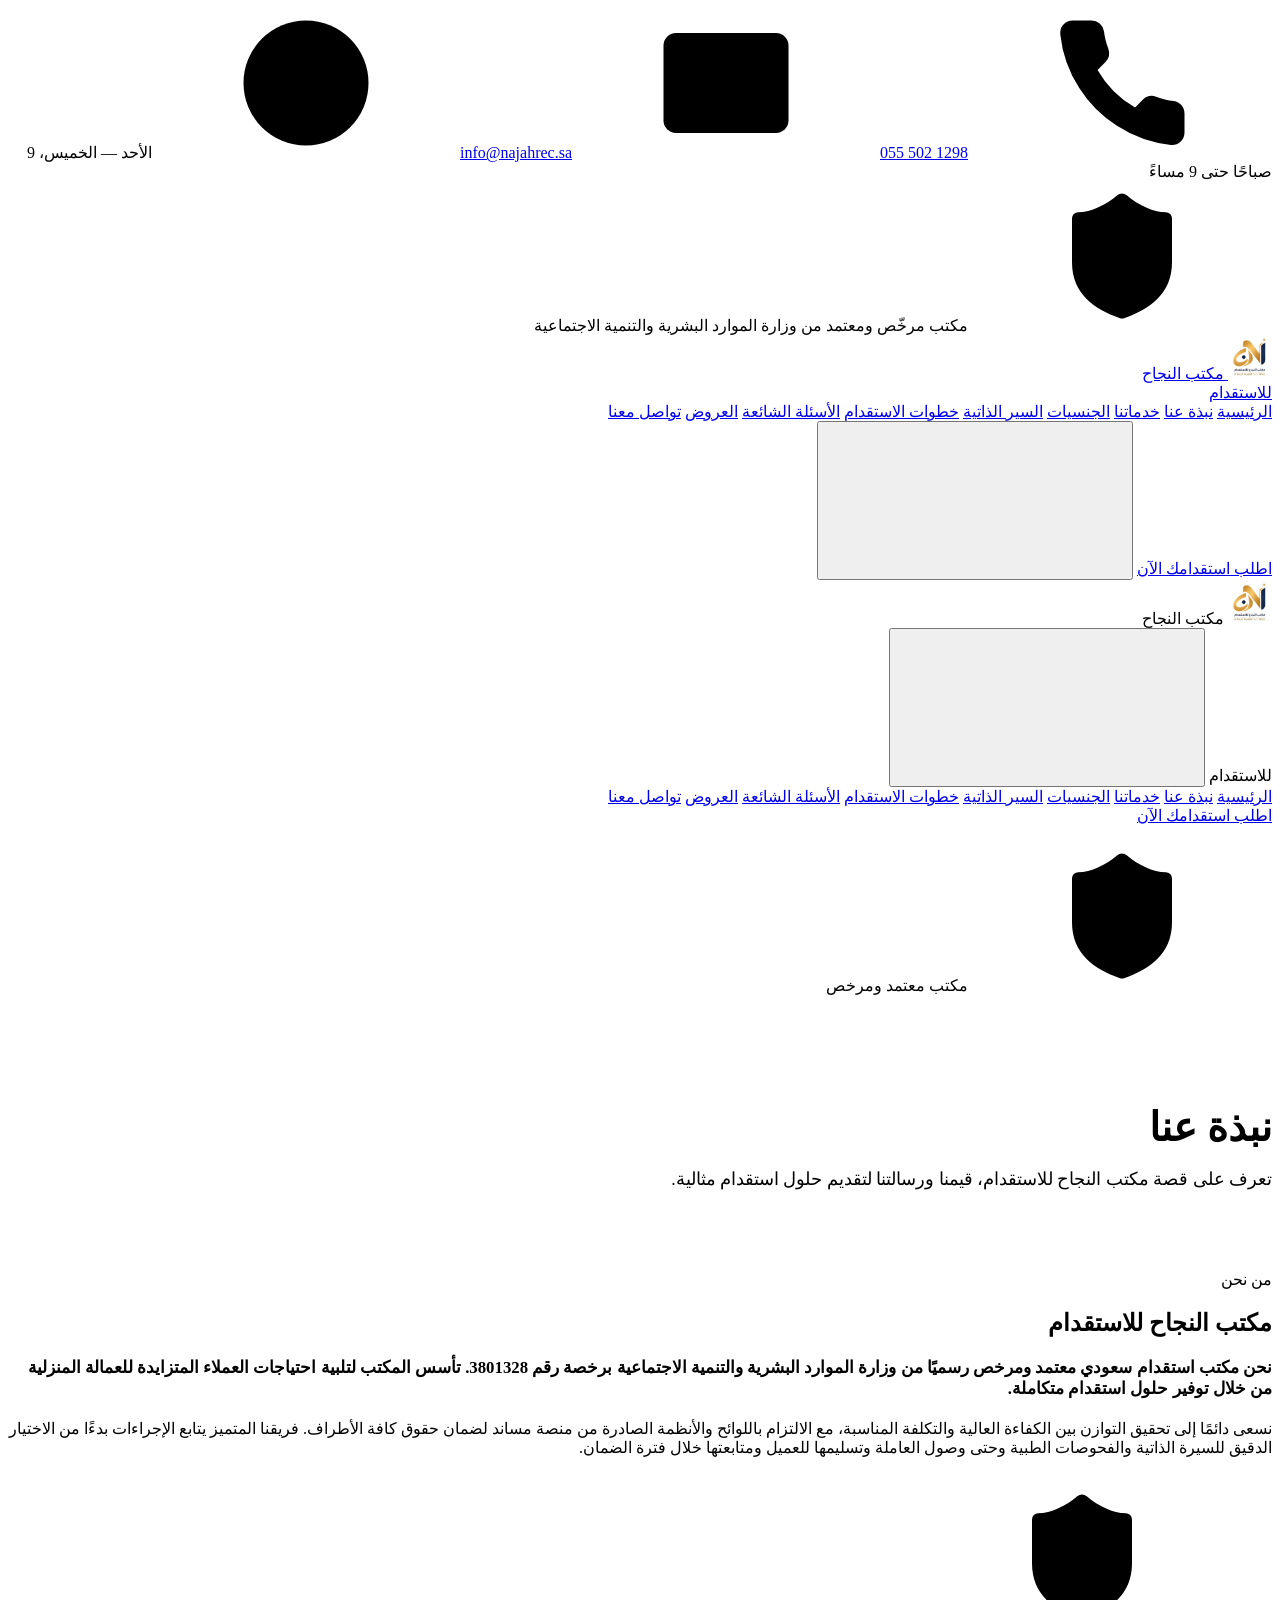
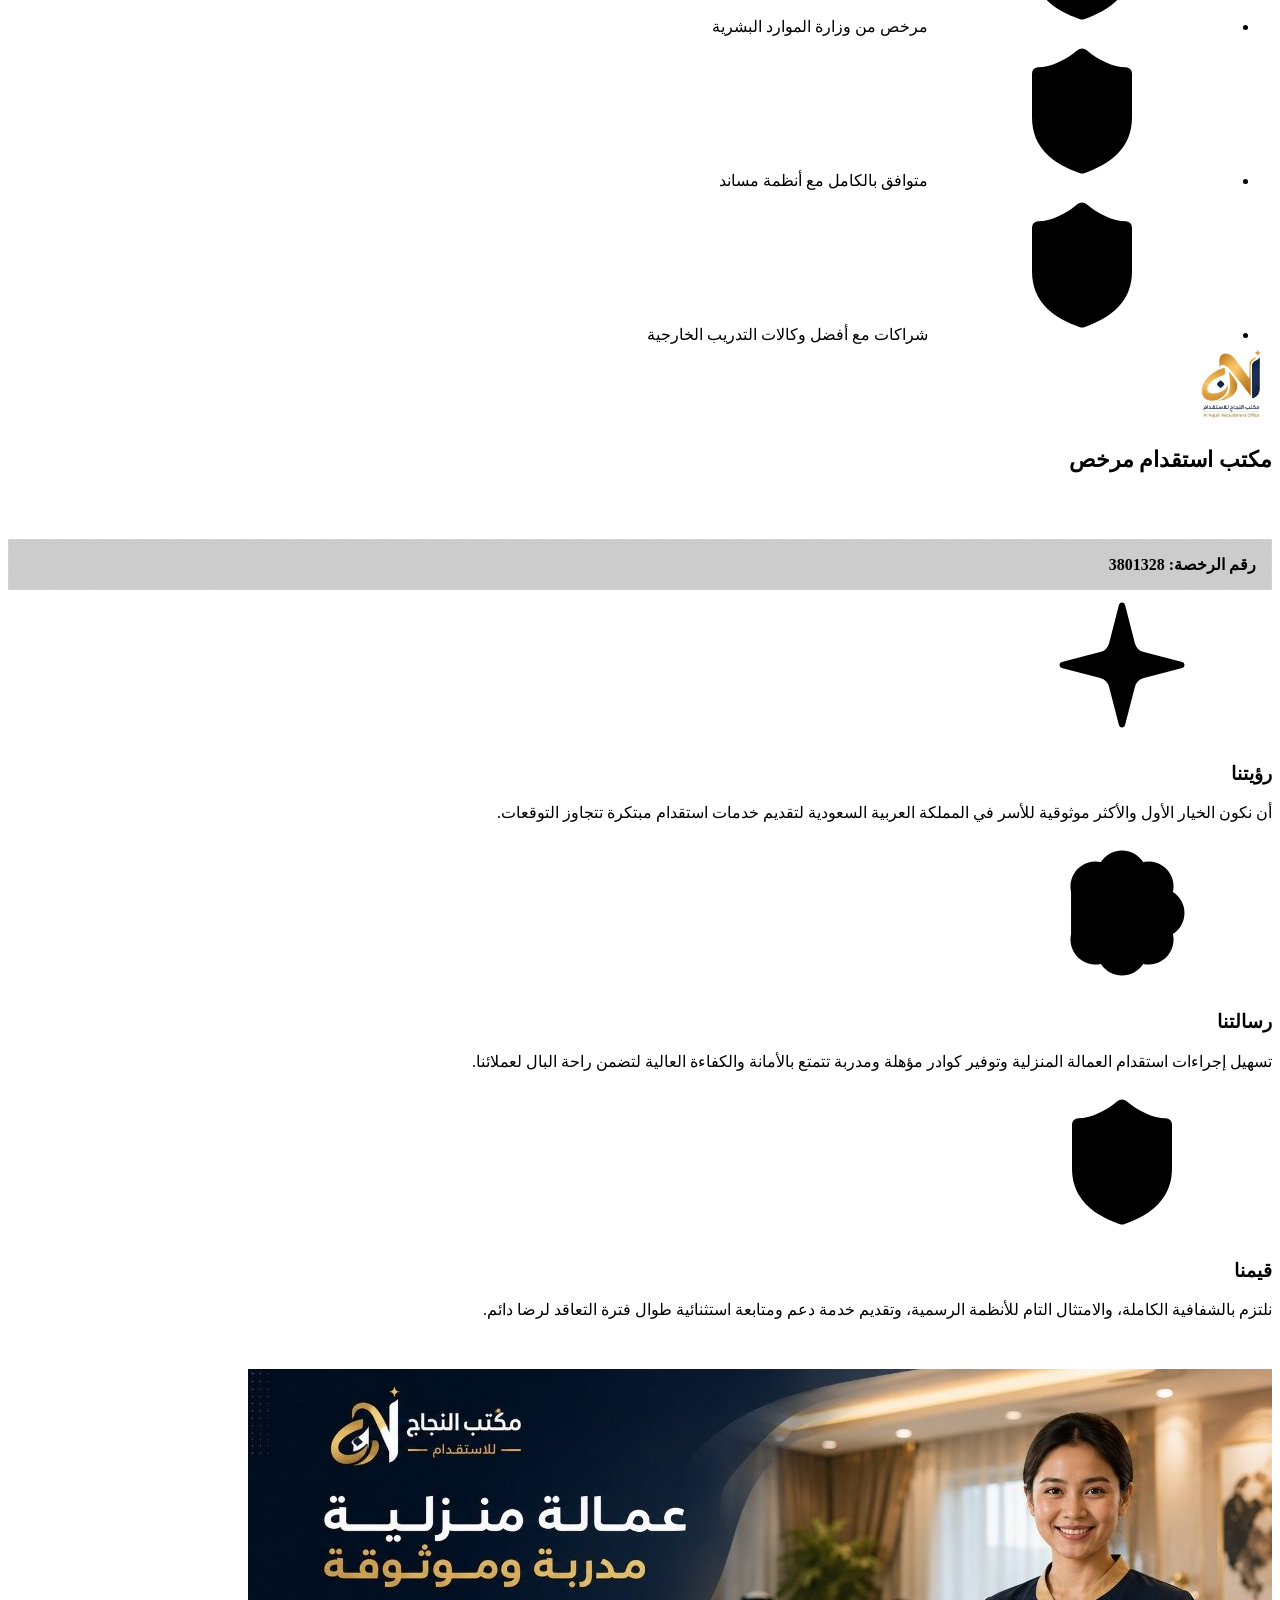
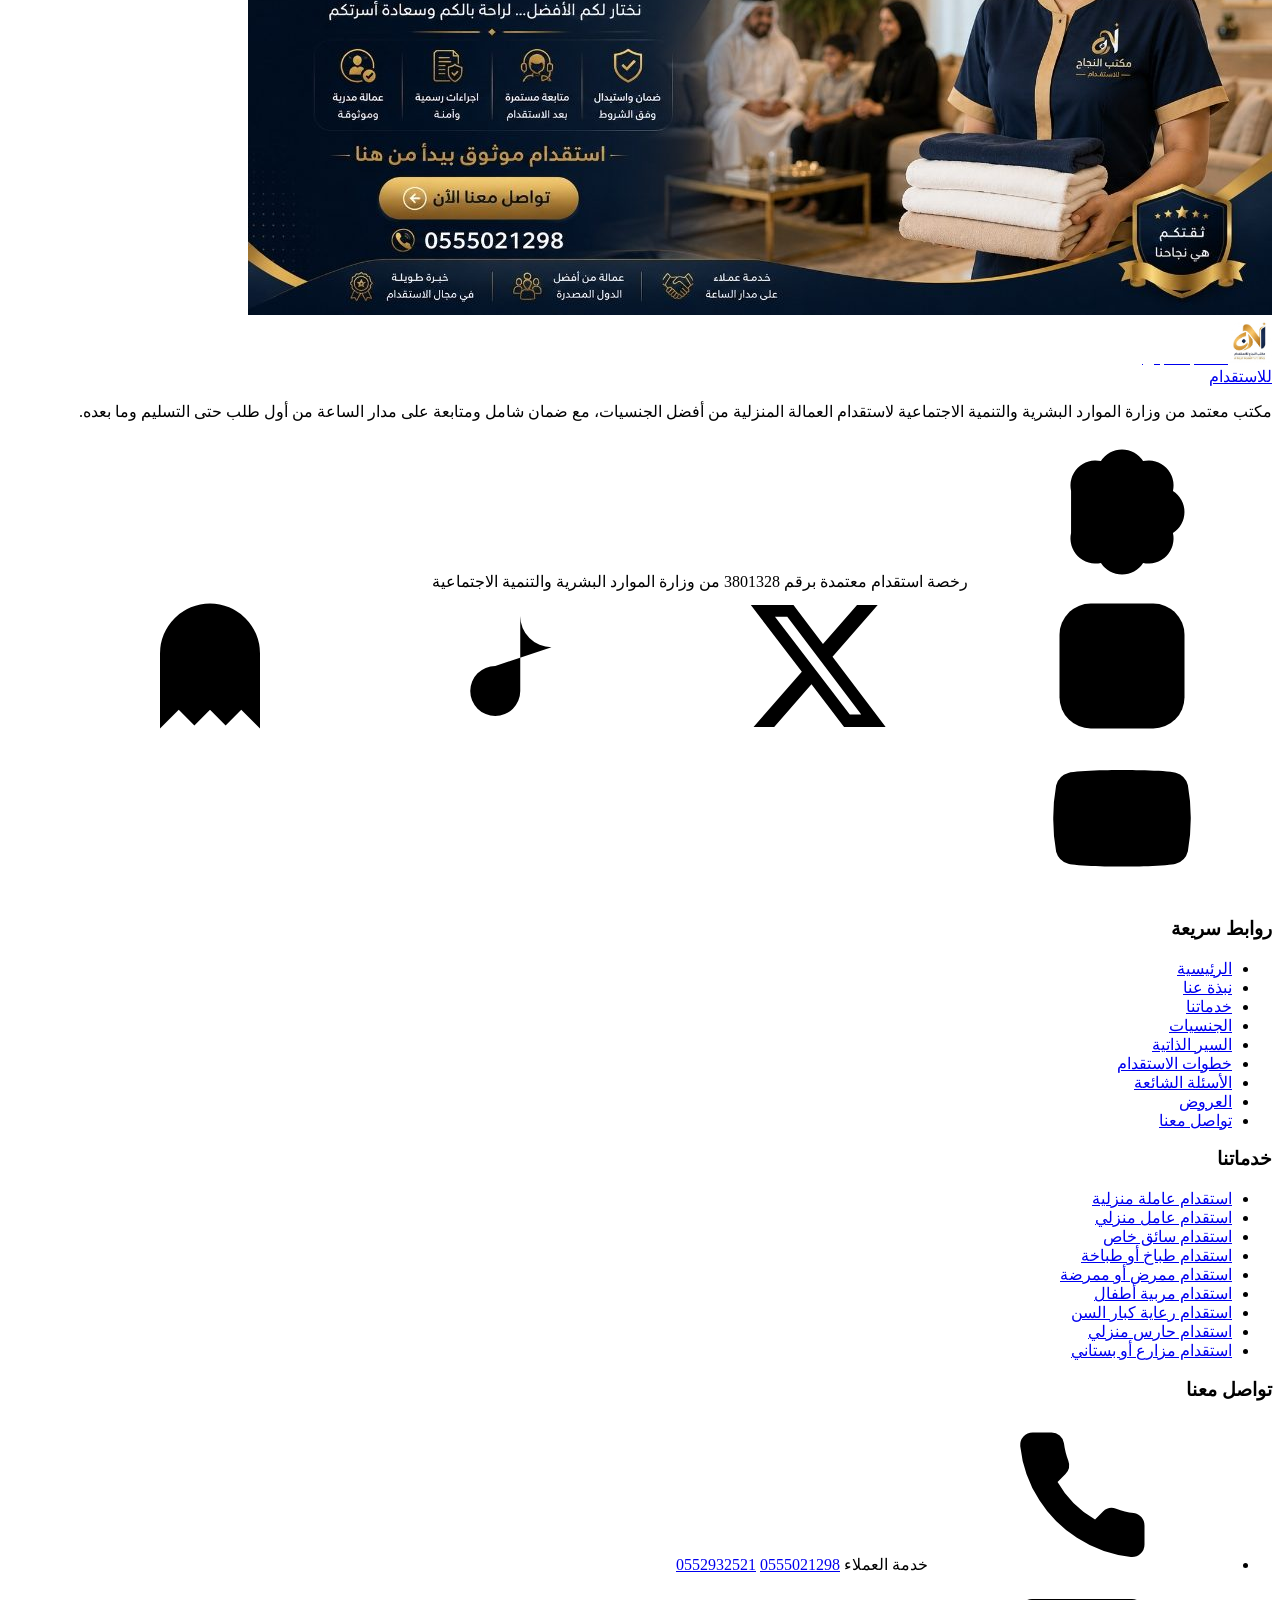
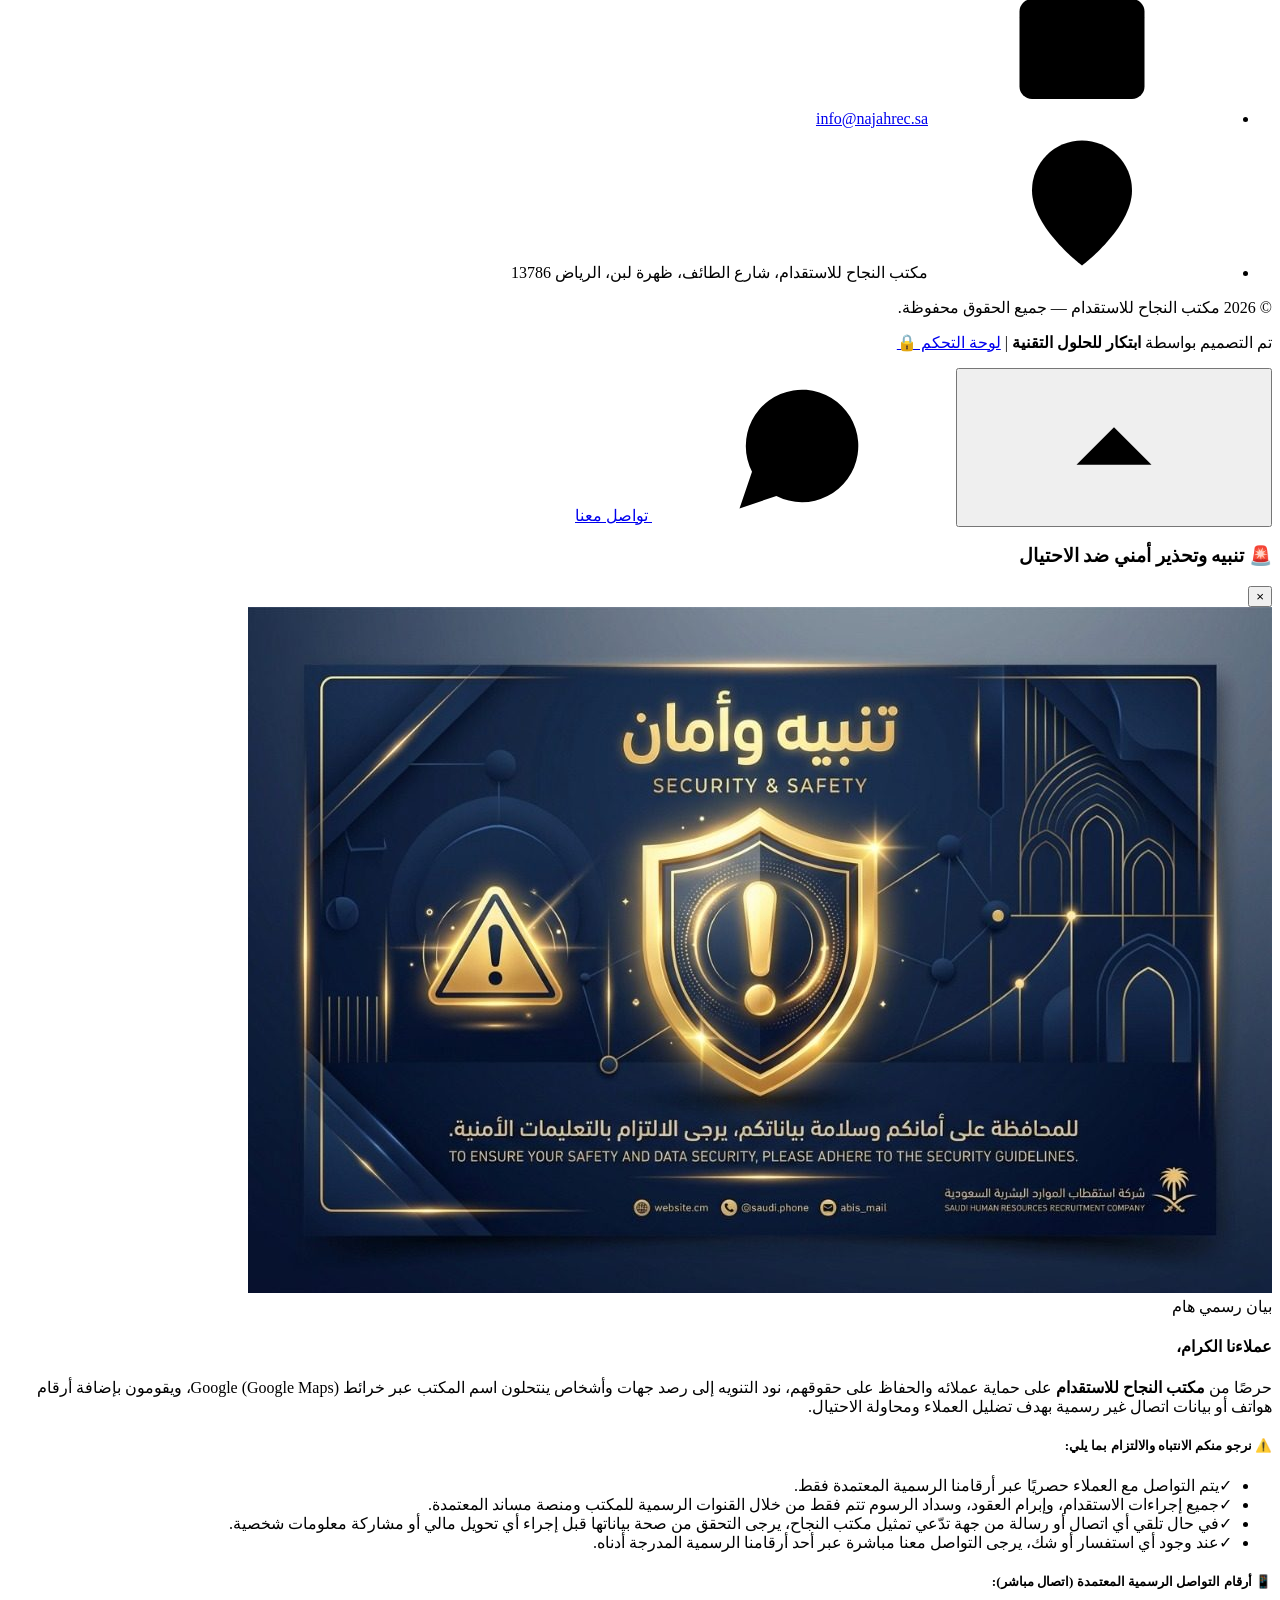
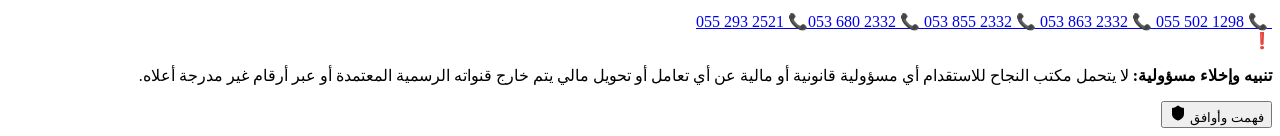
==== commit cef1ac6a: "Add 10 Ethiopia CVs, restore Burundi & Bangladesh CVs, and bump entire website to v3.0" ====
--- a/about.html
+++ b/about.html
@@ -10,7 +10,7 @@
   <link rel="preconnect" href="https://fonts.googleapis.com" />
   <link rel="preconnect" href="https://fonts.gstatic.com" crossorigin />
   <link href="https://fonts.googleapis.com/css2?family=Cairo:wght@400;600;700;800;900&display=swap" rel="stylesheet" />
-  <link rel="stylesheet" href="styles.css" />
+  <link rel="stylesheet" href="=3.0" />
   <!-- Anti-flicker language check -->
   <script>
     (function(){
@@ -390,9 +390,9 @@
   </div>
 
   <script>
-/* --- INLINED script.js --- */
+/* --- INLINED =3.0 --- */
 /**
- * script.js - التفاعلية والبرمجة العامة لموقع مكتب النجاح للاستقدام
+ * =3.0 - التفاعلية والبرمجة العامة لموقع مكتب النجاح للاستقدام
  */
 
 window.closeWarningModal = function () {
@@ -849,6 +849,6 @@
   }
 });
 </script>
-  <script src="i18n.js"></script>
+  <script src="=3.0"></script>
 </body>
 </html>
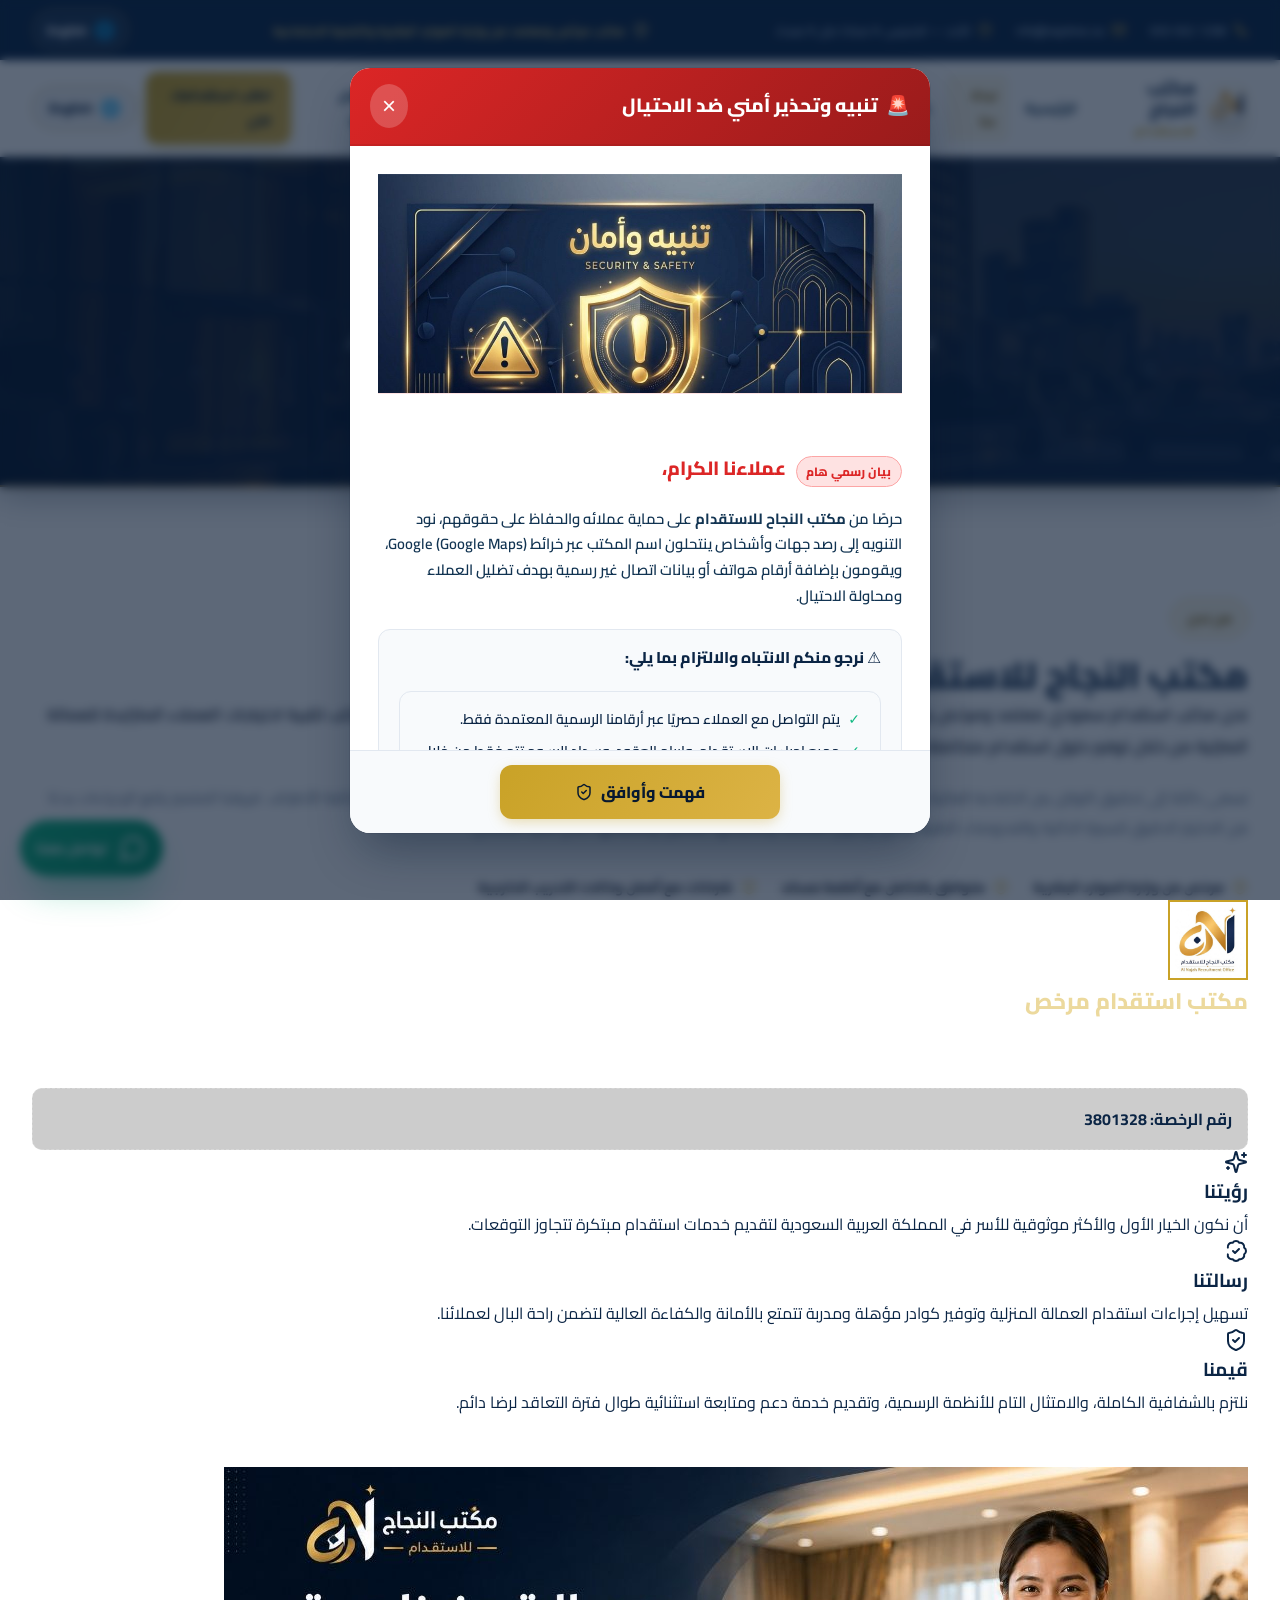
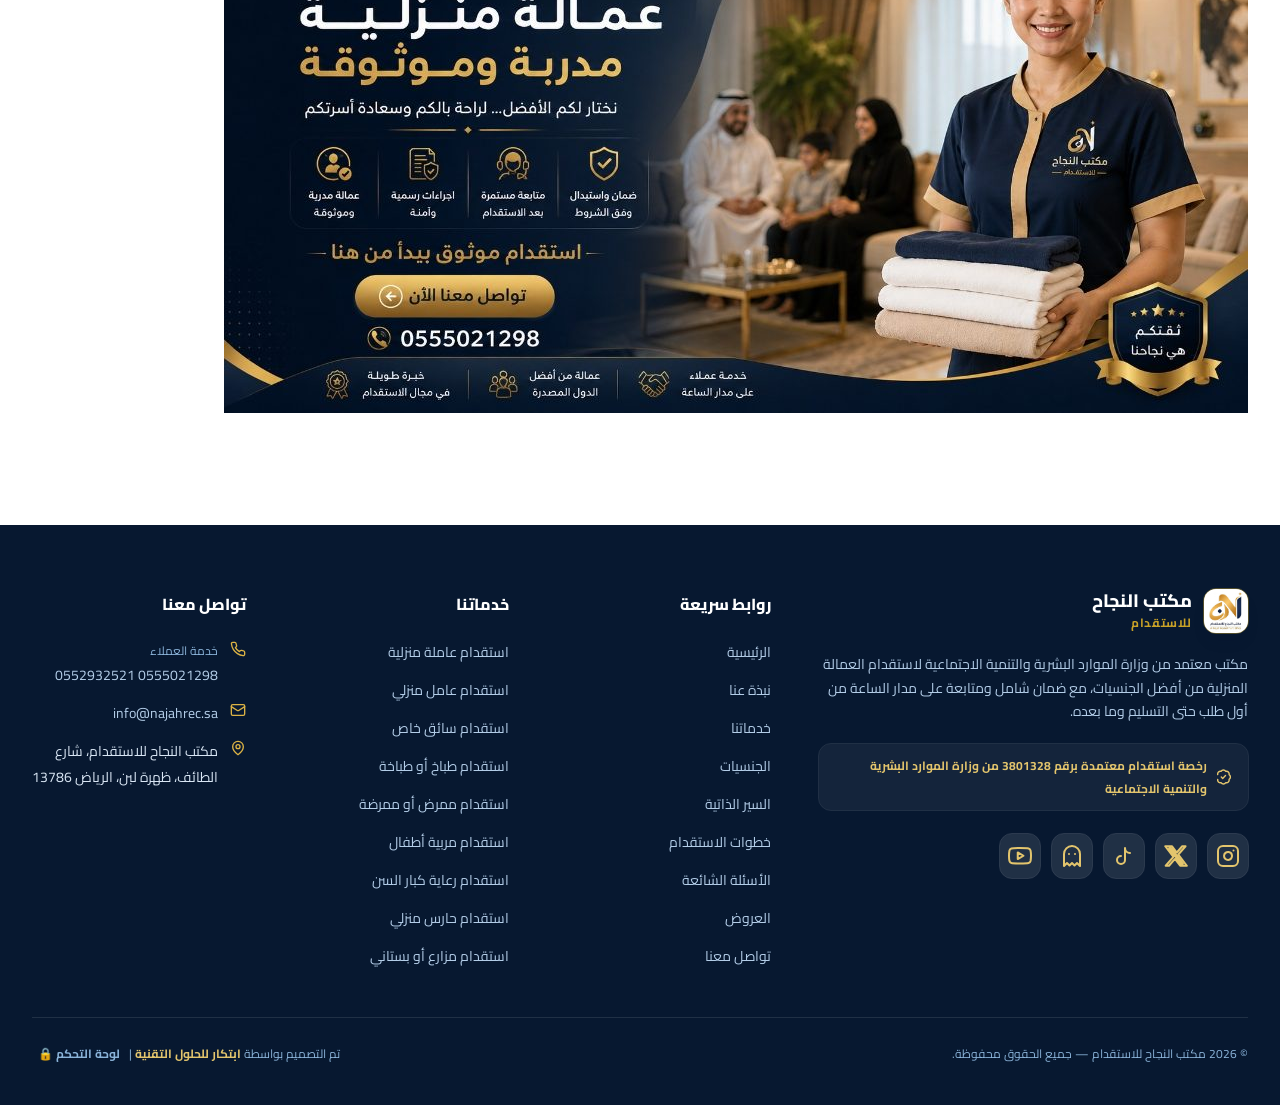
==== commit e6fb5c88: "Fix stylesheet and script links across all HTML pages" ====
--- a/about.html
+++ b/about.html
@@ -10,7 +10,7 @@
   <link rel="preconnect" href="https://fonts.googleapis.com" />
   <link rel="preconnect" href="https://fonts.gstatic.com" crossorigin />
   <link href="https://fonts.googleapis.com/css2?family=Cairo:wght@400;600;700;800;900&display=swap" rel="stylesheet" />
-  <link rel="stylesheet" href="=3.0" />
+  <link rel="stylesheet" href="styles.css?v=2.2" />
   <!-- Anti-flicker language check -->
   <script>
     (function(){
@@ -390,9 +390,9 @@
   </div>
 
   <script>
-/* --- INLINED =3.0 --- */
+/* --- INLINED script.js --- */
 /**
- * =3.0 - التفاعلية والبرمجة العامة لموقع مكتب النجاح للاستقدام
+ * script.js - التفاعلية والبرمجة العامة لموقع مكتب النجاح للاستقدام
  */
 
 window.closeWarningModal = function () {
@@ -849,6 +849,6 @@
   }
 });
 </script>
-  <script src="=3.0"></script>
+  <script src="i18n.js?v=2.2"></script>
 </body>
 </html>
--- a/styles.css
+++ b/styles.css
@@ -0,0 +1,3293 @@
+/* ===== متغيرات التصميم ===== */
+:root {
+  --sat: env(safe-area-inset-top, 0px);
+  --sar: env(safe-area-inset-right, 0px);
+  --sab: env(safe-area-inset-bottom, 0px);
+  --sal: env(safe-area-inset-left, 0px);
+
+  --navy-50: #eef4fb;
+  --navy-100: #d9e6f4;
+  --navy-200: #b3cde8;
+  --navy-300: #8ab3d9;
+  --navy-400: #5f93c7;
+  --navy-500: #3a74ae;
+  --navy-600: #275d94;
+  --navy-700: #1b4771;
+  --navy-800: #123452;
+  --navy-900: #0b2545;
+  --navy-950: #071830;
+
+  --gold-50: #fbf7e9;
+  --gold-100: #f5ecce;
+  --gold-200: #ecd99d;
+  --gold-300: #e3c56d;
+  --gold-400: #dcb345;
+  --gold-500: #c9a227;
+  --gold-600: #a8821d;
+  --gold-700: #866618;
+  --gold-800: #654c13;
+  --gold-900: #45330c;
+
+  --cream: #f8f6f1;
+  --emerald-50: #ecfdf5;
+  --emerald-500: #10b981;
+  --emerald-600: #059669;
+  --emerald-700: #047857;
+  --emerald-200: #a7f3d0;
+  --slate-300: #cbd5e1;
+  --slate-400: #94a3b8;
+  --slate-500: #64748b;
+  --slate-600: #475569;
+  --slate-700: #334155;
+
+  /* Aliases & Utility Variables */
+  --primary-color: var(--navy-900);
+  --primary-dark: var(--navy-950);
+  --primary-light: var(--navy-700);
+  --gold-color: var(--gold-500);
+  --gold-hover: var(--gold-600);
+  --gold-light: var(--gold-200);
+  --bg-light: #f8fafc;
+  --bg-white: #ffffff;
+  --border-color: #e2e8f0;
+  --text-dark: #0f172a;
+  --text-muted: #64748b;
+  --success-color: var(--emerald-500);
+  --danger-color: #ef4444;
+  --radius-sm: 6px;
+  --radius-md: 10px;
+  --radius-lg: 16px;
+  --radius-full: 9999px;
+  --shadow-sm: 0 1px 2px 0 rgba(0, 0, 0, 0.05);
+  --shadow-md: 0 4px 6px -1px rgba(0, 0, 0, 0.1), 0 2px 4px -1px rgba(0, 0, 0, 0.06);
+  --shadow-lg: 0 10px 15px -3px rgba(0, 0, 0, 0.1), 0 4px 6px -2px rgba(0, 0, 0, 0.05);
+  --shadow-xl: 0 20px 25px -5px rgba(0, 0, 0, 0.1), 0 10px 10px -5px rgba(0, 0, 0, 0.04);
+  --transition: all 0.25s ease-in-out;
+}
+
+* {
+  margin: 0;
+  padding: 0;
+  box-sizing: border-box;
+}
+
+html {
+  scroll-behavior: smooth;
+  -webkit-text-size-adjust: 100%;
+  overflow-x: hidden;
+  max-width: 100%;
+}
+
+body {
+  font-family: "Cairo", ui-sans-serif, system-ui, sans-serif;
+  background-color: #ffffff;
+  color: var(--navy-900);
+  -webkit-font-smoothing: antialiased;
+  -moz-osx-font-smoothing: grayscale;
+  overflow-x: hidden;
+  max-width: 100%;
+  min-height: 100vh;
+  min-height: 100dvh;
+  position: relative;
+}
+
+section[id],
+div[id] {
+  scroll-margin-top: 6rem;
+}
+
+::selection {
+  background-color: var(--gold-500);
+  color: var(--navy-950);
+}
+
+a {
+  text-decoration: none;
+  color: inherit;
+}
+
+ul {
+  list-style: none;
+}
+
+img {
+  max-width: 100%;
+  display: block;
+}
+
+svg {
+  display: block;
+  width: 24px;
+  height: 24px;
+  stroke: currentColor;
+  fill: none;
+  stroke-width: 2;
+  stroke-linecap: round;
+  stroke-linejoin: round;
+}
+
+.icon-sm { width: 14px; height: 14px; }
+.icon-xs { width: 16px; height: 16px; }
+.icon-md { width: 20px; height: 20px; }
+.icon-lg { width: 24px; height: 24px; }
+.icon-xl { width: 28px; height: 28px; }
+.icon-2xl { width: 40px; height: 40px; }
+.icon-3xl { width: 64px; height: 64px; }
+
+/* ===== حاويات عامة ===== */
+.container {
+  width: 100%;
+  max-width: 80rem;
+  margin-inline: auto;
+  padding-inline: 1rem;
+}
+@media (min-width: 640px) { .container { padding-inline: 1.5rem; } }
+@media (min-width: 1024px) { .container { padding-inline: 2rem; } }
+
+.section { padding-block: 5rem; }
+@media (min-width: 1024px) { .section { padding-block: 7rem; } }
+
+.bg-white { background-color: #ffffff; }
+.bg-cream { background-color: var(--cream); }
+
+/* ===== ترويسة الموقع ===== */
+.site-header {
+  position: sticky;
+  top: 0;
+  z-index: 50;
+}
+
+.topbar {
+  display: none;
+  background-color: var(--navy-900);
+  color: var(--navy-100);
+}
+@media (min-width: 1024px) { .topbar { display: block; } }
+
+.topbar-inner {
+  display: flex;
+  align-items: center;
+  justify-content: space-between;
+  gap: 1rem;
+  padding-block: 0.5rem;
+  font-size: 0.75rem;
+}
+
+.topbar-info {
+  display: flex;
+  align-items: center;
+  gap: 1.5rem;
+}
+
+.topbar-item {
+  display: flex;
+  align-items: center;
+  gap: 0.5rem;
+}
+
+.topbar-item svg { color: var(--gold-400); }
+
+.topbar-item a:hover { color: var(--gold-300); }
+
+.topbar-license {
+  display: flex;
+  align-items: center;
+  gap: 0.5rem;
+  font-weight: 700;
+  color: var(--gold-300);
+}
+
+/* شريط التنقل الرئيسي */
+.mainnav {
+  border-bottom: 1px solid var(--navy-100);
+  background-color: rgba(255, 255, 255, 0.9);
+  backdrop-filter: blur(8px);
+  transition: box-shadow 0.2s ease;
+}
+
+.mainnav.scrolled {
+  box-shadow: 0 10px 15px -3px rgba(7, 24, 48, 0.05);
+}
+
+.nav-inner {
+  display: flex;
+  align-items: center;
+  justify-content: space-between;
+  gap: 1rem;
+  padding-block: 0.75rem;
+}
+
+.brand {
+  display: flex;
+  align-items: center;
+  gap: 0.75rem;
+}
+
+.brand-logo {
+  width: 44px;
+  height: 44px;
+  border-radius: 0.75rem;
+  overflow: hidden;
+  background: #fff;
+  box-shadow: 0 10px 15px -3px rgba(7, 24, 48, 0.1);
+  outline: 1px solid rgba(201, 162, 39, 0.4);
+}
+
+.brand-logo img { width: 100%; height: 100%; object-fit: cover; }
+
+.brand-name { line-height: 1.2; }
+.brand-title { font-size: 1.125rem; font-weight: 800; color: var(--navy-900); }
+.brand-sub { font-size: 0.75rem; font-weight: 700; letter-spacing: 0.05em; color: var(--gold-500); }
+
+.nav-links {
+  display: none;
+  align-items: center;
+  gap: 0.25rem;
+}
+@media (min-width: 1280px) { .nav-links { display: flex; } }
+
+.nav-links a {
+  padding: 0.5rem 0.75rem;
+  border-radius: 0.5rem;
+  font-size: 0.875rem;
+  font-weight: 700;
+  color: var(--navy-800);
+  transition: background-color 0.2s, color 0.2s;
+}
+
+.nav-links a:hover {
+  background-color: var(--navy-50);
+  color: var(--navy-950);
+}
+
+.nav-links a.active {
+  background-color: var(--gold-50);
+  color: var(--gold-700);
+}
+
+.mm-nav a.active {
+  background-color: var(--gold-50);
+  color: var(--gold-700);
+}
+
+.nav-actions {
+  display: flex;
+  align-items: center;
+  gap: 0.5rem;
+}
+
+.btn-gold {
+  display: inline-flex;
+  align-items: center;
+  justify-content: center;
+  gap: 0.5rem;
+  border: none;
+  cursor: pointer;
+  background-image: linear-gradient(120deg, var(--gold-500), var(--gold-400));
+  color: var(--navy-950);
+  font-family: inherit;
+  font-weight: 700;
+  border-radius: 0.75rem;
+  box-shadow: 0 4px 14px -2px rgba(201, 162, 39, 0.4);
+  transition: transform 0.2s, background-image 0.2s, box-shadow 0.2s;
+}
+
+.btn-gold:hover {
+  transform: translateY(-2px);
+  background-image: linear-gradient(120deg, var(--gold-400), var(--gold-300));
+}
+
+.btn-gold-sm {
+  padding: 0.625rem 1.25rem;
+  font-size: 0.875rem;
+}
+
+.btn-gold-lg {
+  padding: 0.875rem 1.75rem;
+  font-size: 1rem;
+}
+
+.header-cta {
+  display: none;
+}
+@media (min-width: 640px) { .header-cta { display: inline-flex; } }
+
+.menu-btn {
+  display: grid;
+  place-items: center;
+  width: 44px;
+  height: 44px;
+  border: 1px solid var(--navy-100);
+  border-radius: 0.75rem;
+  background: transparent;
+  color: var(--navy-800);
+  cursor: pointer;
+  transition: background-color 0.2s;
+}
+.menu-btn:hover { background-color: var(--navy-50); }
+@media (min-width: 1280px) { .menu-btn { display: none; } }
+
+/* القائمة الجانبية للجوال */
+.mobile-menu {
+  display: none;
+  position: fixed;
+  inset: 0;
+  z-index: 60;
+}
+.mobile-menu.open { display: block; }
+
+.mm-backdrop {
+  position: absolute;
+  inset: 0;
+  background-color: rgba(7, 24, 48, 0.6);
+  backdrop-filter: blur(4px);
+}
+
+.mm-panel {
+  position: absolute;
+  inset-block: 0;
+  inset-inline-end: 0;
+  width: min(22rem, 85vw);
+  display: flex;
+  flex-direction: column;
+  background: #fff;
+  box-shadow: 0 25px 50px -12px rgba(7, 24, 48, 0.5);
+  padding-top: var(--sat);
+  padding-bottom: var(--sab);
+}
+
+.mm-head {
+  display: flex;
+  align-items: center;
+  justify-content: space-between;
+  padding: 1rem;
+  border-bottom: 1px solid var(--navy-100);
+}
+
+.mm-nav {
+  flex: 1;
+  display: flex;
+  flex-direction: column;
+  gap: 0.25rem;
+  padding: 1rem;
+  overflow-y: auto;
+}
+
+.mm-nav a {
+  padding: 0.75rem 1rem;
+  border-radius: 0.75rem;
+  font-size: 1rem;
+  font-weight: 700;
+  color: var(--navy-800);
+  transition: background-color 0.2s, color 0.2s;
+}
+
+.mm-nav a:hover {
+  background-color: var(--gold-50);
+  color: var(--gold-700);
+}
+
+.mm-foot {
+  padding: 1rem;
+  border-top: 1px solid var(--navy-100);
+}
+
+.mm-foot .btn-gold {
+  width: 100%;
+  padding: 0.75rem 1.25rem;
+  font-size: 0.875rem;
+}
+
+.mm-trust {
+  margin-top: 0.75rem;
+  display: flex;
+  align-items: center;
+  justify-content: center;
+  gap: 0.5rem;
+  font-size: 0.75rem;
+  color: var(--slate-500);
+}
+
+.mm-trust svg { color: var(--gold-500); }
+
+/* ===== قسم الهيرو المنسق مع البانر ===== */
+.hero {
+  position: relative;
+  overflow: hidden;
+  color: #fff;
+  min-height: 480px;
+  display: flex;
+  align-items: flex-end;
+}
+
+.hero.home-bg {
+  background-image: url("images/hero_home_bg.jpg");
+  background-size: cover;
+  background-position: center top;
+  background-repeat: no-repeat;
+}
+
+/* نسخة الكمبيوترات (Desktop / PC):
+   1. الهيرو يتطابق بنسبة العرض إلى الارتفاع مع صورة البانر (1717x916) لإظهار كافة تفاصيل الصورة بالكامل دون أي قص من الأسفل
+   2. إخفاء زري (اطلب استقدامك الآن) و(تصفح السير الذاتية)
+   3. تفعيل زر (تواصل معنا) في البانر للتحويل المباشر إلى الواتساب الرسمي
+   4. إنزال شريط الاعتمادات بالكامل تحت الصورة ليظهر كل محتوى الصورة والخلفية
+*/
+@media (min-width: 769px) {
+  .hero.home-bg {
+    width: 100%;
+    aspect-ratio: 1717 / 916;
+    min-height: 0 !important;
+    height: auto;
+    background-size: 100% 100%;
+    background-position: center top;
+  }
+
+  /* إخفاء الأزرار المستطيلة في نسخة الكمبيوتر */
+  .hero.home-bg .hero-inner {
+    display: none !important;
+  }
+}
+
+/* خلفية وتنسيق الصفحات الداخلية (من نحن، تواصل معنا، الخدمات، الأسئلة الشائعة، خطوات الاستقدام، السير، العروض، الجنسيات) */
+.hero.subpage-bg {
+  min-height: 240px;
+  display: flex;
+  align-items: center;
+  justify-content: center;
+  text-align: center;
+  background-color: var(--navy-950, #071830);
+  background-image:
+    linear-gradient(135deg, rgba(7, 24, 48, 0.88), rgba(11, 36, 69, 0.82)),
+    url("images/about_hero_bg.jpg");
+  background-size: cover;
+  background-position: center center;
+  background-repeat: no-repeat;
+  color: #fff;
+  border-bottom: 2px solid rgba(201, 162, 39, 0.35);
+  box-shadow: 0 10px 30px rgba(7, 24, 48, 0.3);
+}
+
+.hero.subpage-bg .hero-inner {
+  text-align: center;
+  margin-inline: auto;
+  max-width: 850px;
+  padding-block: 2.5rem 3rem;
+  z-index: 5;
+}
+
+.hero.subpage-bg .hero-title {
+  color: #ffffff !important;
+  font-size: 2.5rem;
+  font-weight: 800;
+  margin-top: 0;
+  margin-bottom: 0.75rem;
+  text-shadow: 0 2px 10px rgba(0, 0, 0, 0.5);
+}
+
+.hero.subpage-bg .hero-sub {
+  color: #d9e6f4 !important;
+  font-size: 1.15rem;
+  line-height: 1.7;
+  margin-inline: auto !important;
+  max-width: 720px;
+  text-shadow: 0 1px 6px rgba(0, 0, 0, 0.4);
+}
+
+.hero-deco {
+  display: none;
+}
+
+.hero-inner {
+  position: relative;
+  width: 100%;
+  padding-block: 2rem 2.75rem;
+  z-index: 5;
+}
+
+/* روابط التفاعل الشفافة فوق زر (تواصل معنا) ورقم الهاتف في البانر لنسخة الكمبيوتر */
+.hero-cta-hotspot {
+  display: none;
+  position: absolute;
+  left: 12.5%;
+  top: 74%;
+  width: 20%;
+  height: 8.5%;
+  border-radius: 9999px;
+  z-index: 20;
+  cursor: pointer;
+  outline: none;
+  transition: transform 0.2s ease, box-shadow 0.2s ease, background-color 0.2s ease;
+}
+
+.hero-phone-hotspot {
+  display: none;
+  position: absolute;
+  left: 13.5%;
+  top: 84.5%;
+  width: 17%;
+  height: 4.8%;
+  border-radius: 6px;
+  z-index: 20;
+  cursor: pointer;
+  transition: background-color 0.2s ease;
+}
+
+@media (min-width: 769px) {
+  .hero-cta-hotspot {
+    display: block;
+  }
+  .hero-cta-hotspot:hover {
+    transform: scale(1.02);
+    box-shadow: 0 0 25px rgba(212, 175, 55, 0.45);
+    background-color: rgba(255, 255, 255, 0.08);
+  }
+  .hero-phone-hotspot {
+    display: block;
+  }
+  .hero-phone-hotspot:hover {
+    background-color: rgba(255, 255, 255, 0.1);
+  }
+}
+
+/* محاذاة الأزرار لليسار في الجوال والتابلت */
+.hero-interactive-overlay {
+  display: flex;
+  justify-content: flex-end;
+}
+
+@media (max-width: 768px) {
+  .hero-interactive-overlay {
+    justify-content: center;
+  }
+}
+
+.hero-actions-clean {
+  display: flex;
+  align-items: center;
+  gap: 1rem;
+  flex-wrap: wrap;
+}
+
+.hero-actions-clean .btn-gold {
+  padding: 0.875rem 2rem;
+  font-size: 1.05rem;
+  font-weight: 800;
+  box-shadow: 0 10px 25px -3px rgba(201, 162, 39, 0.6);
+  border: 1px solid rgba(255, 255, 255, 0.3);
+}
+
+.hero-actions-clean .btn-ghost-light {
+  padding: 0.875rem 1.75rem;
+  font-size: 1rem;
+  background: rgba(7, 24, 48, 0.75);
+  backdrop-filter: blur(8px);
+  -webkit-backdrop-filter: blur(8px);
+  border: 1px solid rgba(255, 255, 255, 0.25);
+  color: #ffffff;
+  border-radius: 0.75rem;
+  font-weight: 700;
+  transition: all 0.2s ease;
+}
+
+.hero-actions-clean .btn-ghost-light:hover {
+  background: rgba(7, 24, 48, 0.95);
+  border-color: var(--gold-400);
+  color: var(--gold-300);
+  transform: translateY(-2px);
+}
+
+@media (max-width: 640px) {
+  .hero-actions-clean {
+    flex-direction: column;
+    width: 100%;
+  }
+  .hero-actions-clean .btn-gold,
+  .hero-actions-clean .btn-ghost-light {
+    width: 100%;
+    justify-content: center;
+    text-align: center;
+  }
+}
+
+/* شريط الاعتمادات المستقل المنزّل بالكامل أسفل البانر */
+.hero-trust-bar {
+  background: var(--navy-950, #071830);
+  border-top: 2px solid rgba(201, 162, 39, 0.4);
+  border-bottom: 1px solid rgba(255, 255, 255, 0.08);
+  padding-block: 1.25rem;
+  position: relative;
+  z-index: 5;
+  box-shadow: 0 4px 20px rgba(0, 0, 0, 0.25);
+}
+
+@media (min-width: 1024px) {
+  .hero-trust-bar {
+    margin-top: 0;
+  }
+}
+
+.hero-trust-flex {
+  display: flex;
+  flex-wrap: wrap;
+  align-items: center;
+  justify-content: center;
+  gap: 1.25rem 2.5rem;
+  text-align: center;
+}
+
+.trust-pill {
+  display: inline-flex;
+  align-items: center;
+  gap: 0.5rem;
+  font-size: 0.875rem;
+  font-weight: 700;
+  color: var(--navy-100, #d9e6f4);
+}
+
+.trust-pill svg {
+  color: var(--gold-400, #dcb345);
+  flex-shrink: 0;
+}
+
+.hero-badge {
+  display: inline-flex;
+  align-items: center;
+  gap: 0.5rem;
+  padding: 0.375rem 1rem;
+  border-radius: 999px;
+  border: 1px solid rgba(201, 162, 39, 0.4);
+  background: rgba(201, 162, 39, 0.1);
+  color: var(--gold-300);
+  font-size: 0.875rem;
+  font-weight: 700;
+}
+
+.hero-title {
+  margin-top: 1.5rem;
+  font-size: 2.25rem;
+  font-weight: 900;
+  line-height: 1.15;
+}
+@media (min-width: 640px) { .hero-title { font-size: 3rem; } }
+@media (min-width: 1024px) { .hero-title { font-size: 3.75rem; } }
+
+.hero-title .gold {
+  position: relative;
+  display: inline-block;
+  margin-inline: 0.5rem;
+  color: var(--gold-400);
+}
+
+.hero-title .gold svg {
+  position: absolute;
+  bottom: -0.5rem;
+  right: 0;
+  width: 100%;
+  color: rgba(201, 162, 39, 0.6);
+  stroke-width: 4;
+}
+
+.hero-sub {
+  margin-top: 1.5rem;
+  max-width: 36rem;
+  margin-inline: auto;
+  font-size: 1.125rem;
+  line-height: 1.7;
+  color: var(--navy-100);
+}
+@media (min-width: 1024px) { .hero-sub { margin-inline: 0; } }
+
+.hero-actions {
+  margin-top: 2rem;
+  display: flex;
+  flex-direction: column;
+  align-items: center;
+  gap: 0.75rem;
+}
+@media (min-width: 640px) {
+  .hero-actions { flex-direction: row; justify-content: center; }
+}
+@media (min-width: 1024px) { .hero-actions { justify-content: flex-start; } }
+
+.btn-ghost-light {
+  display: inline-flex;
+  align-items: center;
+  justify-content: center;
+  gap: 0.5rem;
+  width: 100%;
+  padding: 0.875rem 1.75rem;
+  border-radius: 0.75rem;
+  border: 1px solid rgba(255, 255, 255, 0.25);
+  background: rgba(255, 255, 255, 0.05);
+  color: #fff;
+  font-family: inherit;
+  font-size: 1rem;
+  font-weight: 700;
+  backdrop-filter: blur(4px);
+  transition: background-color 0.2s;
+}
+.btn-ghost-light:hover { background-color: rgba(255, 255, 255, 0.1); }
+@media (min-width: 640px) { .btn-ghost-light { width: auto; } }
+
+.hero-features {
+  margin-top: 2rem;
+  display: flex;
+  flex-wrap: wrap;
+  align-items: center;
+  justify-content: center;
+  gap: 0.75rem 1.5rem;
+  font-size: 0.875rem;
+  font-weight: 700;
+  color: var(--navy-100);
+}
+@media (min-width: 1024px) { .hero-features { justify-content: flex-start; } }
+
+.hero-features li { display: flex; align-items: center; gap: 0.5rem; }
+.hero-features svg { color: var(--gold-400); }
+
+.hero-proof {
+  margin-top: 2.5rem;
+  padding-top: 2rem;
+  border-top: 1px solid rgba(255, 255, 255, 0.1);
+  display: flex;
+  align-items: center;
+  justify-content: center;
+  gap: 1rem;
+}
+@media (min-width: 1024px) { .hero-proof { justify-content: flex-start; } }
+
+.flags {
+  display: flex;
+  flex-direction: row-reverse;
+}
+
+.flags span {
+  display: grid;
+  place-items: center;
+  width: 2.5rem;
+  height: 2.5rem;
+  border-radius: 50%;
+  border: 2px solid var(--navy-900);
+  background: var(--navy-700);
+  font-size: 1.125rem;
+}
+.flags span + span { margin-inline-start: -0.75rem; }
+
+.hero-proof-text { font-size: 0.875rem; line-height: 1.4; color: var(--navy-100); text-align: start; }
+.hero-proof-num { display: block; font-size: 1rem; font-weight: 800; color: #fff; }
+
+/* بطاقة الهيرو */
+.hero-visual {
+  position: relative;
+  margin-inline: auto;
+  width: 100%;
+  max-width: 28rem;
+}
+@media (min-width: 1024px) { .hero-visual { max-width: none; } }
+
+.hero-ring {
+  display: none;
+  position: absolute;
+  top: -1.5rem;
+  left: 1.5rem;
+  width: 10rem;
+  height: 10rem;
+  border-radius: 50%;
+  border: 1px solid rgba(201, 162, 39, 0.3);
+}
+@media (min-width: 640px) { .hero-ring { display: block; } }
+
+.hero-card-frame {
+  position: relative;
+  border-radius: 1.5rem;
+  border: 1px solid rgba(255, 255, 255, 0.1);
+  background: rgba(255, 255, 255, 0.05);
+  padding: 0.5rem;
+  backdrop-filter: blur(4px);
+}
+
+.hero-card {
+  border-radius: 1rem;
+  background: #fff;
+  padding: 1.25rem;
+  color: var(--navy-900);
+  box-shadow: 0 25px 50px -12px rgba(7, 24, 48, 0.5);
+}
+
+.hc-top {
+  display: flex;
+  align-items: flex-start;
+  justify-content: space-between;
+}
+
+.hc-id { display: flex; align-items: center; gap: 0.75rem; }
+
+.hc-avatar {
+  display: grid;
+  place-items: center;
+  width: 3.5rem;
+  height: 3.5rem;
+  border-radius: 50%;
+  background-image: linear-gradient(135deg, var(--navy-900), var(--navy-600));
+  color: var(--gold-300);
+}
+
+.hc-name { font-size: 1.125rem; font-weight: 800; }
+.hc-role { display: flex; align-items: center; gap: 0.375rem; font-size: 0.875rem; color: var(--slate-500); }
+
+.badge-available {
+  display: inline-flex;
+  align-items: center;
+  gap: 0.25rem;
+  padding: 0.25rem 0.75rem;
+  border-radius: 999px;
+  background: var(--emerald-50);
+  color: var(--emerald-700);
+  outline: 1px solid var(--emerald-200);
+  font-size: 0.75rem;
+  font-weight: 700;
+}
+
+.dot {
+  width: 6px;
+  height: 6px;
+  border-radius: 50%;
+  background: var(--emerald-500);
+}
+
+.hc-stats {
+  margin-top: 1.25rem;
+  display: grid;
+  grid-template-columns: repeat(3, 1fr);
+  gap: 0.75rem;
+  text-align: center;
+}
+
+.hc-stat {
+  background: var(--navy-50);
+  border-radius: 0.75rem;
+  padding-block: 0.75rem;
+}
+
+.hc-stat b { display: block; font-size: 0.875rem; color: var(--navy-900); }
+.hc-stat span { font-size: 0.75rem; color: var(--slate-500); }
+
+.hc-eta {
+  margin-top: 1rem;
+  border-radius: 0.75rem;
+  background: var(--gold-50);
+  outline: 1px solid var(--gold-200);
+  padding: 1rem;
+}
+
+.hc-eta-row {
+  display: flex;
+  align-items: center;
+  justify-content: space-between;
+  font-size: 0.875rem;
+}
+
+.hc-eta-row b { color: var(--navy-900); }
+
+.hc-eta-val { display: flex; align-items: center; gap: 0.375rem; color: var(--gold-700); font-weight: 700; }
+
+.progress {
+  margin-top: 0.75rem;
+  height: 0.5rem;
+  overflow: hidden;
+  border-radius: 999px;
+  background: var(--gold-100);
+}
+
+.progress-fill {
+  height: 100%;
+  width: 66%;
+  border-radius: 999px;
+  background-image: linear-gradient(120deg, var(--gold-500), var(--gold-400));
+}
+
+.hero-card-float {
+  position: absolute;
+  bottom: -1.5rem;
+  left: -0.5rem;
+  width: 15rem;
+  border-radius: 1rem;
+  border: 1px solid rgba(255, 255, 255, 0.1);
+  background: rgba(7, 24, 48, 0.95);
+  padding: 1rem;
+  box-shadow: 0 25px 50px -12px rgba(7, 24, 48, 0.5);
+  backdrop-filter: blur(4px);
+}
+@media (min-width: 640px) { .hero-card-float { left: 1.5rem; } }
+
+.hcf-head { display: flex; align-items: center; justify-content: space-between; }
+.hcf-head b { font-size: 0.875rem; color: #fff; }
+.hcf-status { font-size: 0.75rem; color: var(--gold-300); font-weight: 700; }
+.hcf-sub { margin-top: 0.5rem; font-size: 0.75rem; color: var(--navy-100); }
+
+.hcf-steps { margin-top: 0.75rem; display: flex; gap: 0.25rem; }
+.hcf-step { flex: 1; height: 6px; border-radius: 999px; }
+.hcf-step.on { background: var(--gold-400); }
+.hcf-step.off { background: rgba(255, 255, 255, 0.15); }
+
+.hero-badge-float {
+  position: absolute;
+  top: -2rem;
+  right: -0.75rem;
+  display: none;
+  align-items: center;
+  gap: 0.5rem;
+  border-radius: 1rem;
+  border: 1px solid rgba(255, 255, 255, 0.1);
+  background: rgba(255, 255, 255, 0.1);
+  padding: 0.75rem 1rem;
+  box-shadow: 0 20px 25px -5px rgba(7, 24, 48, 0.3);
+  backdrop-filter: blur(4px);
+}
+@media (min-width: 640px) { .hero-badge-float { display: flex; } }
+
+.hero-badge-float svg { color: var(--gold-400); }
+.hero-badge-float b { font-size: 0.875rem; color: #fff; }
+.hero-badge-float span { font-size: 0.75rem; color: var(--navy-100); }
+
+.hero-rating-float {
+  position: absolute;
+  bottom: -1rem;
+  right: 1rem;
+  display: none;
+  align-items: center;
+  gap: 0.5rem;
+  border-radius: 1rem;
+  border: 1px solid rgba(255, 255, 255, 0.1);
+  background: #fff;
+  padding: 0.625rem 1rem;
+  box-shadow: 0 20px 25px -5px rgba(7, 24, 48, 0.3);
+}
+@media (min-width: 640px) { .hero-rating-float { display: flex; } }
+
+.hero-rating-float .stars { display: flex; color: var(--gold-500); }
+.hero-rating-float .stars svg { fill: currentColor; }
+.hero-rating-float p { font-size: 0.75rem; font-weight: 700; color: var(--navy-900); }
+
+/* ===== عناوين الأقسام ===== */
+.section-head { max-width: 42rem; }
+.section-head.center { margin-inline: auto; text-align: center; }
+
+.eyebrow {
+  display: inline-flex;
+  align-items: center;
+  gap: 0.5rem;
+  padding: 0.375rem 1rem;
+  border-radius: 999px;
+  background: var(--gold-50);
+  color: var(--gold-700);
+  outline: 1px solid var(--gold-200);
+  font-size: 0.875rem;
+  font-weight: 700;
+}
+
+.eyebrow.light {
+  background: rgba(255, 255, 255, 0.1);
+  color: var(--gold-300);
+  outline: 1px solid rgba(255, 255, 255, 0.2);
+}
+
+.section-title {
+  margin-top: 1rem;
+  font-size: 1.875rem;
+  font-weight: 800;
+  line-height: 1.25;
+  color: var(--navy-900);
+}
+@media (min-width: 640px) { .section-title { font-size: 2.25rem; } }
+
+.section-title.light { color: #fff; }
+
+.section-desc {
+  margin-top: 1rem;
+  font-size: 1rem;
+  line-height: 1.7;
+  color: var(--slate-600);
+}
+
+.section-desc.light { color: var(--navy-100); }
+
+/* ===== قسم نبذة عنا ===== */
+.about-grid {
+  display: grid;
+  gap: 3.5rem;
+  align-items: center;
+}
+@media (min-width: 1024px) { .about-grid { grid-template-columns: 1fr 1fr; } }
+
+.highlights { margin-top: 2rem; display: grid; gap: 1.25rem; }
+
+.highlight { display: flex; gap: 1rem; }
+
+.highlight-icon {
+  flex-shrink: 0;
+  margin-top: 2px;
+  display: grid;
+  place-items: center;
+  width: 2.75rem;
+  height: 2.75rem;
+  border-radius: 0.75rem;
+  background: var(--gold-50);
+  color: var(--gold-600);
+  outline: 1px solid var(--gold-200);
+}
+
+.highlight h3 { font-size: 1rem; font-weight: 800; color: var(--navy-900); }
+.highlight p { margin-top: 0.25rem; font-size: 0.875rem; line-height: 1.7; color: var(--slate-600); }
+
+.license-box {
+  margin-top: 2rem;
+  display: flex;
+  align-items: center;
+  gap: 1rem;
+  border-radius: 1rem;
+  background: var(--cream);
+  padding: 1.25rem;
+  outline: 1px solid var(--navy-100);
+}
+
+.license-icon {
+  flex-shrink: 0;
+  display: grid;
+  place-items: center;
+  width: 3rem;
+  height: 3rem;
+  border-radius: 50%;
+  background-image: linear-gradient(135deg, var(--navy-900), var(--navy-600));
+  color: var(--gold-400);
+}
+
+.license-box p { font-size: 0.875rem; font-weight: 700; line-height: 1.7; color: var(--navy-800); }
+
+.about-visual { position: relative; }
+
+.about-cols { display: grid; grid-template-columns: 1fr 1fr; gap: 1rem; }
+
+.about-col { display: grid; gap: 1rem; }
+.about-col.offset { padding-top: 2rem; }
+
+.about-tile {
+  display: flex;
+  align-items: center;
+  justify-content: center;
+  border-radius: 1.5rem;
+  box-shadow: 0 20px 25px -5px rgba(7, 24, 48, 0.2);
+}
+.about-tile.tall { height: 13rem; }
+.about-tile.short { height: 10rem; }
+@media (min-width: 640px) { .about-tile.tall { height: 15rem; } .about-tile.short { height: 12rem; } }
+
+.tile-navy { background-image: linear-gradient(135deg, var(--navy-900), var(--navy-700)); color: var(--gold-300); }
+.tile-gold { background-image: linear-gradient(135deg, var(--gold-400), var(--gold-600)); color: var(--navy-950); }
+.tile-blue { background-image: linear-gradient(135deg, var(--navy-600), var(--navy-800)); color: var(--gold-300); }
+
+.tile-dark {
+  position: relative;
+  overflow: hidden;
+  height: 13rem;
+  background-image: linear-gradient(135deg, var(--navy-800), var(--navy-950));
+  color: var(--gold-400);
+}
+@media (min-width: 640px) { .tile-dark { height: 15rem; } }
+
+.tile-dark .bg-letter {
+  position: absolute;
+  font-size: 9rem;
+  font-weight: 900;
+  color: rgba(255, 255, 255, 0.05);
+}
+
+.tile-dark .tile-big {
+  position: relative;
+  text-align: center;
+  font-size: 2rem;
+  font-weight: 900;
+  color: var(--gold-400);
+}
+
+.tile-dark .tile-big span {
+  display: block;
+  margin-top: 0.25rem;
+  font-size: 0.875rem;
+  font-weight: 700;
+  color: var(--navy-100);
+}
+
+.about-float {
+  position: absolute;
+  top: -1.25rem;
+  right: 1rem;
+  display: flex;
+  align-items: center;
+  gap: 0.75rem;
+  border-radius: 1rem;
+  background: #fff;
+  padding: 0.75rem 1.25rem;
+  box-shadow: 0 20px 25px -5px rgba(7, 24, 48, 0.15);
+  outline: 1px solid var(--navy-100);
+}
+
+.about-float .trophy { font-size: 1.875rem; }
+.about-float b { font-size: 0.875rem; color: var(--navy-900); }
+.about-float span { font-size: 0.75rem; color: var(--slate-500); }
+
+/* ===== قسم الخدمات ===== */
+.services-grid {
+  margin-top: 3.5rem;
+  display: grid;
+  gap: 1.5rem;
+}
+@media (min-width: 640px) { .services-grid { grid-template-columns: repeat(2, 1fr); } }
+@media (min-width: 1024px) { .services-grid { grid-template-columns: repeat(3, 1fr); } }
+
+.service-card {
+  position: relative;
+  overflow: hidden;
+  border-radius: 1.5rem;
+  border: 1px solid var(--navy-100);
+  background: #fff;
+  padding: 1.75rem;
+  box-shadow: 0 1px 3px rgba(7, 24, 48, 0.06);
+  transition: transform 0.3s, border-color 0.3s, box-shadow 0.3s;
+}
+
+.service-card:hover {
+  transform: translateY(-6px);
+  border-color: var(--gold-300);
+  box-shadow: 0 20px 25px -5px rgba(7, 24, 48, 0.1);
+}
+
+.service-card::before {
+  content: "";
+  position: absolute;
+  top: -2rem;
+  left: -2rem;
+  width: 6rem;
+  height: 6rem;
+  border-radius: 50%;
+  background: var(--gold-50);
+  opacity: 0;
+  transition: opacity 0.3s;
+}
+
+.service-card:hover::before { opacity: 1; }
+
+.service-icon {
+  position: relative;
+  display: grid;
+  place-items: center;
+  width: 3.5rem;
+  height: 3.5rem;
+  border-radius: 1rem;
+  background-image: linear-gradient(135deg, var(--navy-900), var(--navy-700));
+  color: var(--gold-400);
+  box-shadow: 0 10px 15px -3px rgba(7, 24, 48, 0.3);
+  transition: background-image 0.3s, color 0.3s;
+}
+
+.service-card:hover .service-icon {
+  background-image: linear-gradient(135deg, var(--gold-500), var(--gold-400));
+  color: var(--navy-950);
+}
+
+.service-card h3 { position: relative; margin-top: 1.25rem; font-size: 1.125rem; font-weight: 800; color: var(--navy-900); }
+.service-card p { position: relative; margin-top: 0.625rem; font-size: 0.875rem; line-height: 1.7; color: var(--slate-600); }
+
+.service-link {
+  position: relative;
+  margin-top: 1.25rem;
+  display: inline-flex;
+  align-items: center;
+  gap: 0.375rem;
+  font-size: 0.875rem;
+  font-weight: 700;
+  color: var(--gold-600);
+  transition: gap 0.3s;
+}
+
+.service-link svg { transform: scaleX(-1); }
+.service-card:hover .service-link { gap: 0.75rem; }
+
+/* ===== قسم الجنسيات ===== */
+.nations-grid {
+  margin-top: 3.5rem;
+  display: grid;
+  grid-template-columns: repeat(2, 1fr);
+  gap: 1rem;
+}
+@media (min-width: 640px) { .nations-grid { grid-template-columns: repeat(3, 1fr); } }
+@media (min-width: 1024px) { .nations-grid { grid-template-columns: repeat(5, 1fr); } }
+
+.nation-card {
+  position: relative;
+  overflow: hidden;
+  border-radius: 1rem;
+  border: 1px solid var(--navy-100);
+  background: #fff;
+  padding: 1.25rem;
+  text-align: center;
+  box-shadow: 0 1px 3px rgba(7, 24, 48, 0.06);
+  transition: transform 0.3s, border-color 0.3s, box-shadow 0.3s;
+}
+
+.nation-card:hover {
+  transform: translateY(-4px);
+  border-color: var(--gold-300);
+  box-shadow: 0 10px 15px -3px rgba(7, 24, 48, 0.1);
+}
+
+.nation-flag {
+  margin-inline: auto;
+  display: grid;
+  place-items: center;
+  width: 4rem;
+  height: 4rem;
+  border-radius: 50%;
+  background-image: linear-gradient(135deg, var(--navy-50), var(--gold-50));
+  outline: 1px solid var(--navy-100);
+  font-size: 2.25rem;
+  transition: outline-color 0.3s;
+}
+
+.nation-card:hover .nation-flag { outline-color: var(--gold-300); }
+
+.nation-card h3 { margin-top: 1rem; font-size: 1rem; font-weight: 800; color: var(--navy-900); }
+.nation-card > p { margin-top: 0.375rem; min-height: 2.25rem; font-size: 0.75rem; line-height: 1.7; color: var(--slate-500); }
+
+.nation-badge {
+  margin-top: 0.75rem;
+  display: inline-flex;
+  align-items: center;
+  gap: 0.375rem;
+  padding: 0.25rem 0.75rem;
+  border-radius: 999px;
+  font-size: 11px;
+  font-weight: 700;
+}
+
+.nation-badge.on { background: var(--emerald-50); color: var(--emerald-700); outline: 1px solid var(--emerald-200); }
+.nation-badge.off { background: #f1f5f9; color: var(--slate-500); outline: 1px solid #e2e8f0; }
+
+/* ===== قسم السير الذاتية ===== */
+.resumes-grid {
+  margin-top: 3.5rem;
+  display: grid;
+  gap: 1.5rem;
+}
+@media (min-width: 640px) { .resumes-grid { grid-template-columns: repeat(2, 1fr); } }
+@media (min-width: 1024px) { .resumes-grid { grid-template-columns: repeat(3, 1fr); } }
+
+.resume-card {
+  display: flex;
+  flex-direction: column;
+  overflow: hidden;
+  border-radius: 1.5rem;
+  border: 1px solid var(--navy-100);
+  background: #fff;
+  box-shadow: 0 1px 3px rgba(7, 24, 48, 0.06);
+  transition: transform 0.3s, border-color 0.3s, box-shadow 0.3s;
+}
+
+.resume-card:hover {
+  transform: translateY(-6px);
+  border-color: var(--gold-300);
+  box-shadow: 0 20px 25px -5px rgba(7, 24, 48, 0.1);
+}
+
+.resume-hero {
+  position: relative;
+  height: 11rem;
+  display: flex;
+  align-items: center;
+  justify-content: center;
+  background-image: linear-gradient(135deg, var(--navy-900), var(--navy-600));
+  overflow: hidden;
+}
+
+.resume-hero svg { width: 80px; height: 80px; color: rgba(255, 255, 255, 0.85); }
+
+.resume-photo {
+  position: absolute;
+  inset: 0;
+  z-index: 1;
+  width: 100%;
+  height: 100%;
+  object-fit: cover;
+}
+
+.resume-flag {
+  position: absolute;
+  top: 1rem;
+  right: 1rem;
+  z-index: 3;
+  display: grid;
+  place-items: center;
+  width: 2.75rem;
+  height: 2.75rem;
+  border-radius: 50%;
+  background: rgba(255, 255, 255, 0.9);
+  font-size: 1.25rem;
+  box-shadow: 0 4px 6px rgba(7, 24, 48, 0.1);
+}
+
+.resume-status {
+  position: absolute;
+  top: 1rem;
+  left: 1rem;
+  z-index: 3;
+  display: inline-flex;
+  align-items: center;
+  gap: 0.375rem;
+  padding: 0.25rem 0.75rem;
+  border-radius: 999px;
+  font-size: 11px;
+  font-weight: 700;
+}
+
+.resume-status.on { background: var(--emerald-50); color: var(--emerald-700); outline: 1px solid var(--emerald-200); }
+.resume-status.off { background: #f8fafc; color: var(--slate-500); outline: 1px solid #e2e8f0; }
+
+.resume-status .dot { background: var(--emerald-500); }
+.resume-status.off .dot { background: var(--slate-400); }
+
+.resume-shade {
+  position: absolute;
+  inset-inline: 0;
+  bottom: 0;
+  z-index: 2;
+  height: 4rem;
+  background-image: linear-gradient(to top, rgba(7, 24, 48, 0.7), transparent);
+}
+
+.resume-body { display: flex; flex-direction: column; flex: 1; padding: 1.25rem; }
+
+.resume-name-row { display: flex; align-items: center; justify-content: space-between; }
+.resume-name-row h3 { font-size: 1.125rem; font-weight: 800; color: var(--navy-900); }
+.resume-name-row span { font-size: 0.75rem; font-weight: 700; color: var(--slate-500); }
+
+.resume-prof { margin-top: 0.25rem; font-size: 0.875rem; font-weight: 700; color: var(--gold-600); }
+
+.resume-facts {
+  margin-top: 1rem;
+  display: grid;
+  grid-template-columns: 1fr 1fr;
+  gap: 0.5rem;
+  font-size: 0.75rem;
+}
+
+.resume-fact {
+  display: flex;
+  align-items: center;
+  gap: 0.375rem;
+  background: var(--navy-50);
+  border-radius: 0.5rem;
+  padding: 0.5rem 0.625rem;
+  font-weight: 700;
+  color: var(--navy-800);
+}
+
+.resume-fact svg { color: var(--navy-500); }
+
+.resume-langs {
+  margin-top: 0.75rem;
+  display: flex;
+  align-items: flex-start;
+  gap: 0.375rem;
+  font-size: 0.75rem;
+  line-height: 1.7;
+  color: var(--slate-600);
+}
+
+.resume-langs svg { flex-shrink: 0; margin-top: 2px; color: var(--navy-500); }
+
+.resume-pay {
+  margin-top: 1rem;
+  padding-top: 1rem;
+  border-top: 1px solid var(--navy-100);
+  display: flex;
+  align-items: center;
+  justify-content: space-between;
+}
+
+.resume-pay .lbl { font-size: 11px; color: var(--slate-500); }
+.resume-pay .val { font-size: 0.875rem; font-weight: 800; color: var(--navy-900); }
+.resume-pay .eta { font-size: 0.75rem; font-weight: 700; color: var(--emerald-700); }
+.resume-pay .side { text-align: end; }
+
+.resume-btn {
+  margin-top: 1.25rem;
+  display: inline-flex;
+  align-items: center;
+  justify-content: center;
+  border: none;
+  cursor: pointer;
+  font-family: inherit;
+  padding: 0.625rem 1rem;
+  border-radius: 0.75rem;
+  font-size: 0.875rem;
+  font-weight: 700;
+}
+
+.resume-btn.on {
+  background-image: linear-gradient(120deg, var(--gold-500), var(--gold-400));
+  color: var(--navy-950);
+  box-shadow: 0 4px 10px -2px rgba(201, 162, 39, 0.3);
+  transition: background-image 0.2s, transform 0.2s;
+}
+.resume-btn.on:hover { background-image: linear-gradient(120deg, var(--gold-400), var(--gold-300)); transform: translateY(-2px); }
+
+.resume-btn.off { background: #f1f5f9; color: var(--slate-400); cursor: not-allowed; }
+
+.resumes-more {
+  margin-top: 2.5rem;
+  text-align: center;
+  font-size: 0.875rem;
+  font-weight: 700;
+  color: var(--slate-500);
+}
+
+.resumes-more a { color: var(--gold-600); font-weight: 700; text-decoration: underline; text-underline-offset: 4px; }
+.resumes-more a:hover { text-decoration: underline; }
+
+/* ===== قسم الخطوات ===== */
+.steps-grid {
+  position: relative;
+  margin-top: 4rem;
+  display: grid;
+  gap: 1.5rem;
+}
+@media (min-width: 640px) { .steps-grid { grid-template-columns: repeat(2, 1fr); } }
+@media (min-width: 1024px) { .steps-grid { grid-template-columns: repeat(4, 1fr); } }
+
+.step-card {
+  position: relative;
+  border-radius: 1.5rem;
+  border: 1px solid var(--navy-100);
+  background: var(--cream);
+  padding: 1.5rem;
+  transition: transform 0.3s, border-color 0.3s, box-shadow 0.3s;
+}
+
+.step-card::before {
+  content: "";
+  position: absolute;
+  inset-inline: 1.5rem;
+  top: -1px;
+  height: 1px;
+  background-image: linear-gradient(90deg, transparent, var(--gold-400), transparent);
+  opacity: 0;
+  transition: opacity 0.3s;
+}
+
+.step-card:hover {
+  transform: translateY(-4px);
+  border-color: var(--gold-300);
+  box-shadow: 0 20px 25px -5px rgba(7, 24, 48, 0.1);
+}
+
+.step-card:hover::before { opacity: 1; }
+
+.step-head { display: flex; align-items: center; gap: 1rem; }
+
+.step-num {
+  flex-shrink: 0;
+  display: grid;
+  place-items: center;
+  width: 3.5rem;
+  height: 3.5rem;
+  border-radius: 1rem;
+  background-image: linear-gradient(135deg, var(--navy-900), var(--navy-700));
+  color: var(--gold-400);
+  font-size: 1.25rem;
+  font-weight: 900;
+  box-shadow: 0 10px 15px -3px rgba(7, 24, 48, 0.3);
+  transition: background-image 0.3s, color 0.3s;
+}
+
+.step-card:hover .step-num {
+  background-image: linear-gradient(135deg, var(--gold-500), var(--gold-400));
+  color: var(--navy-950);
+}
+
+.step-card h3 { font-size: 1rem; font-weight: 800; line-height: 1.4; color: var(--navy-900); }
+.step-card p { margin-top: 1rem; font-size: 0.875rem; line-height: 1.7; color: var(--slate-600); }
+
+.steps-cta { margin-top: 3.5rem; text-align: center; }
+
+/* ===== قسم الإحصائيات ===== */
+.stats-section {
+  position: relative;
+  overflow: hidden;
+  background-image:
+    linear-gradient(135deg, rgba(7, 24, 48, 0.94), rgba(11, 36, 69, 0.9), rgba(18, 52, 82, 0.92)),
+    url("images/about_hero_bg.jpg");
+  background-size: cover;
+  background-position: center;
+  color: #fff;
+  padding-block: 4rem;
+}
+@media (min-width: 1024px) { .stats-section { padding-block: 5rem; } }
+
+.stats-deco-1 {
+  position: absolute;
+  top: -6rem;
+  right: 25%;
+  width: 18rem;
+  height: 18rem;
+  border-radius: 50%;
+  background: rgba(201, 162, 39, 0.1);
+  filter: blur(64px);
+}
+
+.stats-deco-2 {
+  position: absolute;
+  bottom: 0;
+  left: 25%;
+  width: 18rem;
+  height: 18rem;
+  border-radius: 50%;
+  background: rgba(63, 116, 174, 0.2);
+  filter: blur(64px);
+}
+
+.stats-grid {
+  position: relative;
+  display: grid;
+  gap: 2.5rem;
+}
+@media (min-width: 640px) { .stats-grid { grid-template-columns: repeat(2, 1fr); } }
+@media (min-width: 1024px) { .stats-grid { grid-template-columns: repeat(5, 1fr); } }
+
+.stat-item { text-align: center; }
+
+.stat-value {
+  font-size: 2.25rem;
+  font-weight: 900;
+  letter-spacing: -0.025em;
+  color: var(--gold-400);
+}
+@media (min-width: 1024px) { .stat-value { font-size: 3rem; } }
+
+.stat-label { margin-top: 0.5rem; font-size: 0.875rem; font-weight: 700; line-height: 1.7; color: var(--navy-100); }
+
+/* ===== قسم آراء العملاء ===== */
+.testimonials-grid {
+  margin-top: 3.5rem;
+  display: grid;
+  gap: 1.5rem;
+}
+@media (min-width: 768px) { .testimonials-grid { grid-template-columns: repeat(2, 1fr); } }
+@media (min-width: 1024px) { .testimonials-grid { grid-template-columns: repeat(4, 1fr); } }
+
+.testimonial {
+  display: flex;
+  flex-direction: column;
+  border-radius: 1.5rem;
+  border: 1px solid var(--navy-100);
+  background: var(--cream);
+  padding: 1.5rem;
+  box-shadow: 0 1px 3px rgba(7, 24, 48, 0.06);
+  transition: transform 0.3s, border-color 0.3s, box-shadow 0.3s;
+}
+
+.testimonial:hover {
+  transform: translateY(-4px);
+  border-color: var(--gold-300);
+  box-shadow: 0 10px 15px -3px rgba(7, 24, 48, 0.1);
+}
+
+.testimonial-top { display: flex; align-items: center; justify-content: space-between; }
+
+.stars { display: flex; color: var(--gold-500); }
+.stars svg { fill: currentColor; }
+.stars svg.empty { fill: transparent; color: var(--slate-300); }
+
+.quote-icon { color: var(--gold-300); }
+
+.testimonial blockquote {
+  margin-top: 1rem;
+  flex: 1;
+  font-size: 0.875rem;
+  line-height: 1.7;
+  color: var(--slate-700);
+}
+
+.testimonial footer {
+  margin-top: 1.25rem;
+  padding-top: 1.25rem;
+  border-top: 1px solid var(--navy-100);
+  display: flex;
+  align-items: center;
+  gap: 0.75rem;
+}
+
+.testimonial-avatar {
+  display: grid;
+  place-items: center;
+  width: 2.75rem;
+  height: 2.75rem;
+  border-radius: 50%;
+  background-image: linear-gradient(135deg, var(--navy-900), var(--navy-600));
+  color: var(--gold-400);
+  font-weight: 900;
+}
+
+.testimonial footer b { font-size: 0.875rem; color: var(--navy-900); }
+.testimonial footer span { font-size: 0.75rem; color: var(--slate-500); }
+
+/* ===== قسم الأسئلة الشائعة ===== */
+.faq-wrap { max-width: 56rem; margin-inline: auto; }
+
+.faq-list { margin-top: 3rem; display: grid; gap: 1rem; }
+
+.faq-item {
+  overflow: hidden;
+  border-radius: 1rem;
+  border: 1px solid var(--navy-100);
+  background: #fff;
+  box-shadow: 0 1px 3px rgba(7, 24, 48, 0.06);
+  transition: border-color 0.3s, box-shadow 0.3s;
+}
+
+.faq-item.open { border-color: var(--gold-300); box-shadow: 0 10px 15px -3px rgba(7, 24, 48, 0.1); }
+
+.faq-q {
+  width: 100%;
+  display: flex;
+  align-items: center;
+  justify-content: space-between;
+  gap: 1rem;
+  padding: 1.25rem 1.5rem;
+  background: transparent;
+  border: none;
+  cursor: pointer;
+  font-family: inherit;
+  font-size: 1rem;
+  font-weight: 800;
+  color: var(--navy-900);
+  text-align: start;
+}
+
+.faq-chev {
+  flex-shrink: 0;
+  display: grid;
+  place-items: center;
+  width: 2.25rem;
+  height: 2.25rem;
+  border-radius: 50%;
+  background: var(--navy-50);
+  color: var(--navy-700);
+  transition: transform 0.3s, background-color 0.3s, color 0.3s;
+}
+
+.faq-item.open .faq-chev {
+  transform: rotate(180deg);
+  background: var(--gold-500);
+  color: var(--navy-950);
+}
+
+.faq-a {
+  display: grid;
+  grid-template-rows: 0fr;
+  transition: grid-template-rows 0.3s;
+}
+
+.faq-item.open .faq-a { grid-template-rows: 1fr; }
+
+.faq-a-inner { overflow: hidden; }
+.faq-a-inner p { padding: 0 1.5rem 1.5rem; font-size: 0.875rem; line-height: 1.7; color: var(--slate-600); }
+
+.faq-help {
+  margin-top: 2.5rem;
+  display: flex;
+  flex-direction: column;
+  align-items: center;
+  justify-content: center;
+  gap: 0.75rem;
+  border-radius: 1.5rem;
+  border: 1px solid var(--navy-100);
+  background: #fff;
+  padding: 2rem;
+  box-shadow: 0 1px 3px rgba(7, 24, 48, 0.06);
+  text-align: center;
+}
+@media (min-width: 640px) {
+  .faq-help { flex-direction: row; text-align: start; }
+}
+
+.faq-help-icon {
+  flex-shrink: 0;
+  display: grid;
+  place-items: center;
+  width: 3.5rem;
+  height: 3.5rem;
+  border-radius: 1rem;
+  background: var(--gold-50);
+  color: var(--gold-600);
+  outline: 1px solid var(--gold-200);
+}
+
+.faq-help-text { flex: 1; }
+.faq-help-text b { font-size: 1.125rem; color: var(--navy-900); }
+.faq-help-text p { margin-top: 0.25rem; font-size: 0.875rem; color: var(--slate-600); }
+
+/* ===== قسم الأخبار ===== */
+.news-grid {
+  margin-top: 3.5rem;
+  display: grid;
+  gap: 1.5rem;
+}
+@media (min-width: 768px) { .news-grid { grid-template-columns: repeat(3, 1fr); } }
+
+.news-card {
+  display: flex;
+  flex-direction: column;
+  overflow: hidden;
+  border-radius: 1.5rem;
+  border: 1px solid var(--navy-100);
+  background: #fff;
+  box-shadow: 0 1px 3px rgba(7, 24, 48, 0.06);
+  transition: transform 0.3s, border-color 0.3s, box-shadow 0.3s;
+}
+
+.news-card:hover {
+  transform: translateY(-6px);
+  border-color: var(--gold-300);
+  box-shadow: 0 20px 25px -5px rgba(7, 24, 48, 0.1);
+}
+
+.news-hero {
+  position: relative;
+  height: 10rem;
+  display: flex;
+  align-items: center;
+  justify-content: center;
+  background-image: linear-gradient(135deg, var(--navy-900), var(--navy-600));
+}
+
+.news-hero svg { width: 56px; height: 56px; color: rgba(201, 162, 39, 0.8); }
+
+.news-cat {
+  position: absolute;
+  top: 1rem;
+  right: 1rem;
+  padding: 0.25rem 0.75rem;
+  border-radius: 999px;
+  font-size: 11px;
+  font-weight: 700;
+  outline: 1px solid;
+}
+
+.news-cat.gold { background: var(--gold-50); color: var(--gold-700); outline-color: var(--gold-200); }
+.news-cat.green { background: var(--emerald-50); color: var(--emerald-700); outline-color: var(--emerald-200); }
+.news-cat.blue { background: var(--navy-50); color: var(--navy-700); outline-color: var(--navy-200); }
+
+.news-date {
+  position: absolute;
+  bottom: 0.75rem;
+  left: 1rem;
+  display: flex;
+  align-items: center;
+  gap: 0.375rem;
+  font-size: 0.75rem;
+  font-weight: 700;
+  color: rgba(255, 255, 255, 0.9);
+}
+
+.news-date svg { color: var(--gold-400); }
+
+.news-body { display: flex; flex-direction: column; flex: 1; padding: 1.5rem; }
+
+.news-body h3 { font-size: 1rem; font-weight: 800; line-height: 1.5; color: var(--navy-900); transition: color 0.3s; }
+.news-card:hover .news-body h3 { color: var(--gold-600); }
+
+.news-body p { margin-top: 0.625rem; flex: 1; font-size: 0.875rem; line-height: 1.7; color: var(--slate-600); }
+
+.news-link {
+  margin-top: 1rem;
+  display: inline-flex;
+  align-items: center;
+  gap: 0.375rem;
+  font-size: 0.875rem;
+  font-weight: 700;
+  color: var(--gold-600);
+  transition: gap 0.3s;
+}
+
+.news-link svg { transform: scaleX(-1); }
+.news-card:hover .news-link { gap: 0.75rem; }
+
+/* ===== قسم التواصل ===== */
+.contact-grid {
+  margin-top: 3.5rem;
+  display: grid;
+  gap: 2rem;
+}
+@media (min-width: 1024px) { .contact-grid { grid-template-columns: 2fr 3fr; } }
+
+.contact-info { display: grid; gap: 1rem; align-content: start; }
+
+.info-card {
+  display: flex;
+  align-items: flex-start;
+  gap: 1rem;
+  border-radius: 1rem;
+  border: 1px solid var(--navy-100);
+  background: #fff;
+  padding: 1.25rem;
+  box-shadow: 0 1px 3px rgba(7, 24, 48, 0.06);
+}
+
+.info-icon {
+  flex-shrink: 0;
+  display: grid;
+  place-items: center;
+  width: 3rem;
+  height: 3rem;
+  border-radius: 0.75rem;
+  background-image: linear-gradient(135deg, var(--navy-900), var(--navy-700));
+  color: var(--gold-400);
+  box-shadow: 0 4px 6px rgba(7, 24, 48, 0.1);
+}
+
+.info-card b { font-size: 0.875rem; color: var(--navy-900); }
+
+.info-card a {
+  display: block;
+  margin-top: 2px;
+  font-size: 0.875rem;
+  font-weight: 700;
+  color: var(--navy-800);
+  transition: color 0.2s;
+}
+.info-card a:hover { color: var(--gold-600); }
+
+.info-card p { margin-top: 2px; font-size: 0.875rem; line-height: 1.7; color: var(--slate-600); }
+
+.social-box {
+  border-radius: 1rem;
+  background-image: linear-gradient(135deg, var(--navy-900), var(--navy-700));
+  color: #fff;
+  padding: 1.5rem;
+  box-shadow: 0 10px 15px -3px rgba(7, 24, 48, 0.3);
+}
+
+.social-box b { font-size: 1rem; }
+
+.social-row { margin-top: 1rem; display: flex; flex-wrap: wrap; gap: 0.75rem; }
+
+.social-btn {
+  display: grid;
+  place-items: center;
+  width: 2.75rem;
+  height: 2.75rem;
+  border-radius: 0.75rem;
+  background: rgba(255, 255, 255, 0.1);
+  color: var(--gold-300);
+  outline: 1px solid rgba(255, 255, 255, 0.15);
+  transition: background-color 0.2s, color 0.2s;
+}
+.social-btn:hover { background: var(--gold-500); color: var(--navy-950); }
+
+.social-note { margin-top: 1rem; font-size: 0.75rem; line-height: 1.7; color: var(--navy-100); }
+
+.contact-form {
+  border-radius: 1.5rem;
+  border: 1px solid var(--navy-100);
+  background: #fff;
+  padding: 1.75rem;
+  box-shadow: 0 1px 3px rgba(7, 24, 48, 0.06);
+}
+
+.contact-form h3 { font-size: 1.25rem; font-weight: 800; color: var(--navy-900); }
+.contact-form > p { margin-top: 0.375rem; font-size: 0.875rem; color: var(--slate-600); }
+
+.form-grid { margin-top: 1.5rem; display: grid; gap: 1.25rem; }
+@media (min-width: 640px) { .form-grid { grid-template-columns: 1fr 1fr; } }
+
+.form-field.full { grid-column: 1 / -1; }
+
+.form-field label { display: block; margin-bottom: 0.375rem; font-size: 0.875rem; font-weight: 700; color: var(--navy-900); }
+
+.form-field input,
+.form-field select,
+.form-field textarea {
+  width: 100%;
+  border: 1px solid var(--navy-100);
+  background: var(--cream);
+  border-radius: 0.75rem;
+  padding: 0.75rem 1rem;
+  font-family: inherit;
+  font-size: 0.875rem;
+  color: var(--navy-900);
+  outline: none;
+  transition: border-color 0.2s, box-shadow 0.2s;
+}
+
+.form-field input::placeholder,
+.form-field textarea::placeholder { color: var(--slate-400); }
+
+.form-field input:focus,
+.form-field select:focus,
+.form-field textarea:focus {
+  border-color: var(--gold-400);
+  box-shadow: 0 0 0 2px var(--gold-200);
+}
+
+.form-field textarea { resize: none; }
+
+.form-submit {
+  margin-top: 1.5rem;
+  width: 100%;
+  display: inline-flex;
+  align-items: center;
+  justify-content: center;
+  gap: 0.5rem;
+}
+
+.form-note { margin-top: 0.75rem; text-align: center; font-size: 0.75rem; color: var(--slate-500); }
+
+/* ===== تذييل الموقع ===== */
+.site-footer { background: var(--navy-950); color: var(--navy-100); }
+
+.footer-inner { padding-block: 4rem 2.5rem; }
+
+.footer-grid {
+  display: grid;
+  gap: 3rem;
+}
+@media (min-width: 1024px) { .footer-grid { grid-template-columns: 2fr 1fr 1fr 1fr; } }
+
+.footer-brand p { margin-top: 1.25rem; max-width: 28rem; font-size: 0.875rem; line-height: 1.7; color: var(--navy-200); }
+
+.footer-license {
+  margin-top: 1.25rem;
+  display: inline-flex;
+  align-items: center;
+  gap: 0.5rem;
+  border-radius: 0.75rem;
+  background: rgba(255, 255, 255, 0.05);
+  padding: 0.625rem 1rem;
+  font-size: 0.75rem;
+  font-weight: 700;
+  color: var(--gold-300);
+  outline: 1px solid rgba(255, 255, 255, 0.1);
+}
+
+.footer-social { margin-top: 1.5rem; display: flex; flex-wrap: wrap; gap: 0.75rem; }
+
+.footer-social .social-btn {
+  width: 2.5rem;
+  height: 2.5rem;
+}
+
+.footer-col h3 { font-size: 1rem; font-weight: 800; color: #fff; }
+
+.footer-col ul { margin-top: 1.25rem; display: grid; gap: 0.75rem; font-size: 0.875rem; }
+
+.footer-col ul a { color: var(--navy-200); transition: color 0.2s; }
+.footer-col ul a:hover { color: var(--gold-300); }
+
+.footer-col ul li.contact { display: flex; align-items: flex-start; gap: 0.75rem; }
+.footer-col ul li.contact svg { flex-shrink: 0; margin-top: 2px; color: var(--gold-400); }
+.footer-col ul li.contact .sub { display: block; font-size: 0.75rem; color: var(--navy-300); }
+
+.footer-bottom {
+  margin-top: 3rem;
+  padding-top: 1.5rem;
+  border-top: 1px solid rgba(255, 255, 255, 0.1);
+  display: flex;
+  flex-direction: column;
+  align-items: center;
+  justify-content: space-between;
+  gap: 0.75rem;
+  font-size: 0.75rem;
+  color: var(--navy-300);
+  text-align: center;
+}
+@media (min-width: 640px) { .footer-bottom { flex-direction: row; text-align: start; } }
+
+.footer-credit b { color: var(--gold-300); }
+.admin-footer-link {
+  color: var(--navy-300, #94a3b8);
+  text-decoration: none;
+  font-weight: 700;
+  transition: all 0.2s ease;
+  display: inline-flex;
+  align-items: center;
+  gap: 4px;
+  margin: 0 6px;
+}
+.admin-footer-link:hover {
+  color: var(--gold-color, #c59b27);
+  text-decoration: underline;
+}
+
+/* ===== زر واتساب العائم ===== */
+.whatsapp-float {
+  position: fixed;
+  bottom: calc(1.5rem + var(--sab));
+  left: calc(1.25rem + var(--sal));
+  z-index: 40;
+  display: flex;
+  align-items: center;
+  gap: 0.5rem;
+  border-radius: 999px;
+  background-image: linear-gradient(135deg, var(--emerald-500), var(--emerald-600));
+  color: #fff;
+  padding: 0.875rem 1rem;
+  box-shadow: 0 20px 35px -8px rgba(16, 185, 129, 0.45);
+  transition: transform 0.2s;
+  min-height: 48px;
+}
+
+.whatsapp-float:hover { transform: scale(1.05); }
+
+.whatsapp-float svg { width: 28px; height: 28px; flex-shrink: 0; }
+
+.whatsapp-float .wf-text {
+  display: none;
+  max-width: 0;
+  overflow: hidden;
+  white-space: nowrap;
+  font-size: 0.875rem;
+  font-weight: 700;
+  opacity: 0;
+  transition: max-width 0.3s, opacity 0.3s, padding 0.3s;
+}
+@media (min-width: 640px) {
+  .whatsapp-float .wf-text { display: block; max-width: 120px; padding-inline-start: 0.25rem; opacity: 1; }
+}
+
+/* ===== حركة الظهور عند التمرير ===== */
+.reveal {
+  opacity: 0;
+  transform: translateY(24px);
+  transition: opacity 0.6s ease, transform 0.6s ease;
+}
+
+.reveal.visible {
+  opacity: 1;
+  transform: none;
+}
+
+@media (prefers-reduced-motion: reduce) {
+  .reveal {
+    opacity: 1;
+    transform: none;
+    transition: none;
+  }
+}
+
+/* ===== زر العودة إلى الأعلى ===== */
+.back-to-top {
+  position: fixed;
+  bottom: calc(1.5rem + var(--sab));
+  right: calc(1.25rem + var(--sar));
+  z-index: 40;
+  display: grid;
+  place-items: center;
+  width: 48px;
+  height: 48px;
+  border: none;
+  cursor: pointer;
+  border-radius: 0.75rem;
+  background-image: linear-gradient(135deg, var(--gold-500), var(--gold-400));
+  color: var(--navy-950);
+  box-shadow: 0 10px 15px -3px rgba(201, 162, 39, 0.4);
+  opacity: 0;
+  visibility: hidden;
+  transform: translateY(12px);
+  transition: opacity 0.3s, transform 0.3s, visibility 0.3s;
+}
+
+.back-to-top.show {
+  opacity: 1;
+  visibility: visible;
+  transform: none;
+}
+
+.back-to-top:hover {
+  transform: translateY(-2px);
+}
+
+/* ===== إخفاء أفقي عام ===== */
+@media (max-width: 1279px) {
+  .nav-links { display: none; }
+}
+
+/* ===== لوحة التحكم (admin.html) ===== */
+.admin-body { background-color: #f4f6fa; }
+
+.admin-topbar {
+  position: sticky;
+  top: 0;
+  z-index: 50;
+  background-color: var(--navy-950);
+  border-bottom: 1px solid rgba(255, 255, 255, 0.08);
+}
+
+.admin-topbar-inner {
+  display: flex;
+  align-items: center;
+  justify-content: space-between;
+  gap: 1rem;
+  padding-block: 0.75rem;
+}
+
+.admin-topbar-actions { display: flex; align-items: center; gap: 0.5rem; }
+.admin-topbar-actions .btn-ghost-light { width: auto; padding: 0.625rem 1.25rem; font-size: 0.875rem; }
+.admin-topbar-actions .btn-gold-sm { white-space: nowrap; }
+
+.admin-main { padding-block: 2.5rem; }
+@media (min-width: 640px) { .admin-main { padding-block: 3.5rem; } }
+
+.admin-head {
+  display: flex;
+  flex-direction: column;
+  align-items: flex-start;
+  justify-content: space-between;
+  gap: 1rem;
+}
+@media (min-width: 640px) {
+  .admin-head { flex-direction: row; align-items: center; }
+}
+
+.admin-head h1 { font-size: 1.5rem; font-weight: 900; color: var(--navy-900); }
+.admin-head p { margin-top: 0.375rem; font-size: 0.875rem; color: var(--slate-500); }
+
+.admin-stats {
+  margin-top: 1.5rem;
+  display: grid;
+  grid-template-columns: repeat(3, 1fr);
+  gap: 1rem;
+}
+@media (max-width: 480px) { .admin-stats { grid-template-columns: 1fr; } }
+
+.admin-stat {
+  display: flex;
+  align-items: center;
+  gap: 0.75rem;
+  border: 1px solid var(--navy-100);
+  background: #fff;
+  border-radius: 1rem;
+  padding: 1rem;
+  box-shadow: 0 1px 3px rgba(7, 24, 48, 0.06);
+}
+
+.admin-stat-icon {
+  flex-shrink: 0;
+  display: grid;
+  place-items: center;
+  width: 2.75rem;
+  height: 2.75rem;
+  border-radius: 0.75rem;
+}
+.admin-stat-icon.navy { background: var(--navy-50); color: var(--navy-700); }
+.admin-stat-icon.green { background: var(--emerald-50); color: var(--emerald-700); }
+.admin-stat-icon.slate { background: #f1f5f9; color: var(--slate-500); }
+
+.admin-stat b { display: block; font-size: 1.25rem; font-weight: 900; color: var(--navy-900); }
+.admin-stat span { font-size: 0.75rem; font-weight: 700; color: var(--slate-500); }
+
+.admin-toolbar {
+  margin-top: 1.5rem;
+  display: flex;
+  flex-direction: column;
+  align-items: flex-start;
+  justify-content: space-between;
+  gap: 0.75rem;
+}
+@media (min-width: 640px) {
+  .admin-toolbar { flex-direction: row; align-items: center; }
+}
+
+.admin-hint {
+  display: flex;
+  align-items: center;
+  gap: 0.5rem;
+  font-size: 0.75rem;
+  font-weight: 700;
+  color: var(--slate-500);
+}
+.admin-hint svg { color: var(--gold-500); }
+
+.admin-toolbar-actions { display: flex; flex-wrap: wrap; gap: 0.5rem; }
+
+/* قائمة السير في اللوحة */
+.admin-list { margin-top: 1rem; }
+
+.admin-row-wrap { padding-block: 0.5rem; }
+
+.admin-row {
+  display: flex;
+  align-items: center;
+  gap: 1rem;
+  border: 1px solid var(--navy-100);
+  background: #fff;
+  border-radius: 1rem;
+  padding: 1rem 1.25rem;
+  box-shadow: 0 1px 3px rgba(7, 24, 48, 0.06);
+  transition: border-color 0.2s, box-shadow 0.2s;
+}
+.admin-row:hover {
+  border-color: var(--gold-300);
+  box-shadow: 0 10px 15px -3px rgba(7, 24, 48, 0.08);
+}
+
+.admin-row-flag {
+  flex-shrink: 0;
+  display: grid;
+  place-items: center;
+  width: 3rem;
+  height: 3rem;
+  border-radius: 50%;
+  background: linear-gradient(135deg, var(--navy-50), var(--gold-50));
+  outline: 1px solid var(--navy-100);
+  font-size: 1.5rem;
+}
+
+.admin-row-info { flex: 1; min-width: 0; }
+.admin-row-info b { display: block; font-size: 0.9375rem; font-weight: 800; color: var(--navy-900); }
+.admin-row-info span { display: block; margin-top: 2px; font-size: 0.75rem; font-weight: 700; color: var(--slate-500); }
+
+.admin-row-meta { display: flex; align-items: center; gap: 0.75rem; }
+.admin-row-skills { font-size: 0.75rem; font-weight: 700; color: var(--slate-600); }
+@media (max-width: 640px) { .admin-row-meta { display: none; } }
+
+.admin-row-actions { display: flex; align-items: center; gap: 0.375rem; }
+
+.icon-btn {
+  display: grid;
+  place-items: center;
+  width: 2.25rem;
+  height: 2.25rem;
+  border: 1px solid var(--navy-100);
+  border-radius: 0.625rem;
+  background: #fff;
+  color: var(--navy-700);
+  cursor: pointer;
+  transition: background-color 0.2s, color 0.2s, border-color 0.2s;
+}
+.icon-btn svg { width: 16px; height: 16px; }
+.icon-btn:hover { background: var(--navy-50); border-color: var(--navy-200); color: var(--navy-950); }
+.icon-btn.danger { color: #dc2626; }
+.icon-btn.danger:hover { background: #fef2f2; border-color: #fecaca; color: #b91c1c; }
+
+.admin-empty {
+  margin-top: 1.5rem;
+  border: 1px dashed var(--navy-200);
+  border-radius: 1rem;
+  background: #fff;
+  text-align: center;
+  padding: 3rem 1.5rem;
+}
+
+.admin-empty-icon {
+  display: grid;
+  place-items: center;
+  width: 4.5rem;
+  height: 4.5rem;
+  margin-inline: auto;
+  border-radius: 1rem;
+  background: var(--navy-50);
+  color: var(--navy-400);
+}
+.admin-empty h3 { margin-top: 1rem; font-size: 1.125rem; font-weight: 800; color: var(--navy-900); }
+.admin-empty p { margin-top: 0.375rem; font-size: 0.875rem; color: var(--slate-500); }
+
+/* أزرار عامة إضافية */
+.btn-outline {
+  display: inline-flex;
+  align-items: center;
+  justify-content: center;
+  gap: 0.5rem;
+  padding: 0.75rem 1.5rem;
+  border: 1px solid var(--navy-200);
+  border-radius: 0.75rem;
+  background: #fff;
+  color: var(--navy-800);
+  font-family: inherit;
+  font-size: 0.875rem;
+  font-weight: 700;
+  cursor: pointer;
+  transition: background-color 0.2s, border-color 0.2s, color 0.2s;
+}
+.btn-outline:hover { background: var(--navy-50); border-color: var(--navy-300); color: var(--navy-950); }
+.btn-outline-sm { padding: 0.625rem 1rem; }
+
+/* ==========================================================================
+   نافذة التحذير الأمني المنبثقة (Responsive Security Warning Modal)
+   ========================================================================== */
+.modal {
+  position: fixed;
+  inset: 0;
+  z-index: 100;
+  display: grid;
+  place-items: center;
+  padding: 1rem;
+  visibility: hidden;
+  opacity: 0;
+  transition: opacity 0.3s ease, visibility 0.3s ease;
+  overflow-y: auto;
+  -webkit-overflow-scrolling: touch;
+}
+
+.modal.open {
+  visibility: visible;
+  opacity: 1;
+}
+
+.modal-backdrop {
+  position: fixed;
+  inset: 0;
+  background: rgba(7, 24, 48, 0.65);
+  backdrop-filter: blur(5px);
+  -webkit-backdrop-filter: blur(5px);
+  z-index: 1;
+}
+
+/* حاوية نافذة التحذير */
+.modal-container,
+.warning-modal-container {
+  position: relative;
+  z-index: 2;
+  width: min(580px, 94vw);
+  max-height: 85vh;
+  max-height: 85dvh;
+  display: flex;
+  flex-direction: column;
+  background: #ffffff;
+  border-radius: 1.25rem;
+  box-shadow: 0 25px 50px -12px rgba(7, 24, 48, 0.45), 0 0 0 1px rgba(7, 24, 48, 0.08);
+  overflow: hidden;
+  margin: auto;
+  transform: translateY(20px) scale(0.97);
+  transition: transform 0.3s cubic-bezier(0.16, 1, 0.3, 1), opacity 0.3s ease;
+}
+
+.modal.open .modal-container,
+.modal.open .warning-modal-container {
+  transform: translateY(0) scale(1);
+}
+
+/* هيدر نافذة التحذير */
+.modal-header,
+.warning-modal-header {
+  display: flex;
+  align-items: center;
+  justify-content: space-between;
+  gap: 1rem;
+  padding: 1rem 1.25rem;
+  background: linear-gradient(135deg, #dc2626 0%, #991b1b 100%) !important;
+  color: #ffffff;
+  flex-shrink: 0;
+  border-bottom: 2px solid rgba(0, 0, 0, 0.1);
+}
+
+.modal-header-title {
+  margin: 0;
+  font-size: 1.05rem;
+  font-weight: 800;
+  color: #ffffff;
+  display: flex;
+  align-items: center;
+  gap: 0.5rem;
+  line-height: 1.35;
+}
+
+@media (min-width: 640px) {
+  .modal-header-title {
+    font-size: 1.2rem;
+  }
+}
+
+.modal-close {
+  display: inline-flex;
+  align-items: center;
+  justify-content: center;
+  width: 38px;
+  height: 38px;
+  min-width: 38px;
+  min-height: 38px;
+  border-radius: 50%;
+  border: none;
+  background: rgba(255, 255, 255, 0.2);
+  color: #ffffff;
+  font-size: 1.5rem;
+  line-height: 1;
+  cursor: pointer;
+  transition: background-color 0.2s, transform 0.2s;
+  flex-shrink: 0;
+  padding: 0;
+}
+
+.modal-close:hover,
+.modal-close:focus-visible {
+  background: rgba(255, 255, 255, 0.35);
+  transform: scale(1.08);
+  outline: none;
+}
+
+/* جسم نافذة التحذير */
+.modal-body,
+.warning-modal-body {
+  overflow-y: auto;
+  -webkit-overflow-scrolling: touch;
+  flex: 1 1 auto;
+  overscroll-behavior: contain;
+  background: #ffffff;
+}
+
+/* صورة التنبيه الأمني */
+.modal-body img,
+.warning-modal-banner img {
+  width: 100%;
+  max-height: 175px;
+  object-fit: cover;
+  object-position: center top;
+  display: block;
+  background: #fee2e2;
+  border-bottom: 1px solid #fee2e2;
+}
+
+@media (min-width: 640px) {
+  .modal-body img,
+  .warning-modal-banner img {
+    max-height: 220px;
+  }
+}
+
+/* محتوى النص في نافذة التحذير */
+.warning-modal-content {
+  padding: 1.25rem;
+  direction: rtl;
+  text-align: right;
+}
+
+@media (min-width: 640px) {
+  .warning-modal-content {
+    padding: 1.75rem;
+  }
+}
+
+#warningModal .modal-body > div {
+  padding: 1.25rem !important;
+}
+
+@media (min-width: 640px) {
+  #warningModal .modal-body > div {
+    padding: 1.75rem !important;
+  }
+}
+
+.warning-greeting {
+  display: flex;
+  align-items: center;
+  gap: 0.625rem;
+  margin-bottom: 0.75rem;
+}
+
+.warning-badge-sm {
+  background: #fee2e2;
+  color: #dc2626;
+  font-size: 0.75rem;
+  font-weight: 800;
+  padding: 0.2rem 0.6rem;
+  border-radius: 999px;
+  border: 1px solid #fca5a5;
+}
+
+.warning-modal-content h4,
+#warningModal h4 {
+  color: #dc2626 !important;
+  font-weight: 800 !important;
+  font-size: 1.2rem !important;
+  margin-top: 0 !important;
+  margin-bottom: 0.5rem !important;
+}
+
+.warning-text,
+#warningModal p {
+  font-size: 0.925rem !important;
+  line-height: 1.75 !important;
+  color: var(--navy-800, #1e293b) !important;
+  margin-bottom: 1.25rem !important;
+  font-weight: 600 !important;
+}
+
+.warning-points-box,
+#warningModal ul {
+  background: #f8fafc;
+  border: 1px solid #e2e8f0;
+  border-radius: 0.75rem;
+  padding: 1rem 1.25rem !important;
+  margin: 0 0 1.25rem 0 !important;
+  display: flex !important;
+  flex-direction: column !important;
+  gap: 0.625rem !important;
+  font-size: 0.875rem !important;
+  font-weight: 600 !important;
+  line-height: 1.6 !important;
+  list-style: none !important;
+}
+
+.warning-points-box li,
+#warningModal ul li {
+  display: flex !important;
+  align-items: flex-start !important;
+  gap: 0.5rem !important;
+  color: var(--navy-900, #0f172a);
+}
+
+.warning-points-box li .chk,
+#warningModal ul li span:first-child {
+  color: #10b981 !important;
+  font-weight: 800 !important;
+  flex-shrink: 0;
+}
+
+.warning-subhead,
+#warningModal h5 {
+  color: var(--navy-900, #0b2545) !important;
+  font-weight: 800 !important;
+  font-size: 0.975rem !important;
+  margin-top: 0 !important;
+  margin-bottom: 0.625rem !important;
+  display: flex;
+  align-items: center;
+  gap: 0.4rem;
+}
+
+/* شبكة هواتف التواصل المعتمدة */
+.warning-phones-grid,
+#warningModal .modal-body [style*="grid-template-columns"] {
+  display: grid !important;
+  grid-template-columns: repeat(2, 1fr) !important;
+  gap: 0.625rem !important;
+  background: #f1f5f9 !important;
+  padding: 0.875rem !important;
+  border-radius: 0.75rem !important;
+  border: 1px solid #cbd5e1 !important;
+  margin-bottom: 1.25rem !important;
+  font-weight: 700 !important;
+  text-align: center !important;
+}
+
+.warning-phone-item,
+#warningModal .modal-body [style*="grid-template-columns"] a {
+  display: inline-flex !important;
+  align-items: center !important;
+  justify-content: center !important;
+  gap: 0.4rem !important;
+  padding: 0.625rem 0.5rem !important;
+  background: #ffffff !important;
+  border: 1.5px solid #e2e8f0 !important;
+  border-radius: 0.5rem !important;
+  color: var(--navy-900, #0b2545) !important;
+  text-decoration: none !important;
+  font-size: 0.875rem !important;
+  font-weight: 700 !important;
+  box-shadow: 0 1px 3px rgba(0, 0, 0, 0.05);
+  transition: all 0.2s ease !important;
+  min-height: 42px;
+}
+
+.warning-phone-item:hover,
+#warningModal .modal-body [style*="grid-template-columns"] a:hover {
+  background: var(--gold-50, #fefce8) !important;
+  border-color: var(--gold-500, #c9a227) !important;
+  color: var(--gold-700, #854d0e) !important;
+  transform: translateY(-2px);
+  box-shadow: 0 4px 6px -1px rgba(201, 162, 39, 0.2);
+}
+
+.warning-phone-item.full-span,
+#warningModal .modal-body [style*="grid-template-columns"] a[style*="span 2"] {
+  grid-column: span 2 !important;
+}
+
+@media (max-width: 440px) {
+  .warning-phones-grid,
+  #warningModal .modal-body [style*="grid-template-columns"] {
+    grid-template-columns: 1fr !important;
+    gap: 0.5rem !important;
+  }
+  .warning-phone-item.full-span,
+  #warningModal .modal-body [style*="grid-template-columns"] a[style*="span 2"] {
+    grid-column: span 1 !important;
+  }
+}
+
+/* صندوق التنبيه ضد المسؤولية */
+.warning-disclaimer,
+#warningModal div[style*="rgba(220, 38, 38"] {
+  background-color: #fef2f2 !important;
+  border-inline-start: 4px solid #dc2626 !important;
+  padding: 0.875rem 1rem !important;
+  border-radius: 0.5rem !important;
+  font-size: 0.825rem !important;
+  font-weight: 700 !important;
+  color: #991b1b !important;
+  margin-bottom: 0 !important;
+  line-height: 1.65 !important;
+}
+
+/* فوتر نافذة التحذير وزر الموافقة */
+.modal-footer,
+.warning-modal-footer {
+  display: flex !important;
+  align-items: center !important;
+  justify-content: center !important;
+  padding: 0.875rem 1.25rem !important;
+  background: #f8fafc !important;
+  border-top: 1px solid #e2e8f0 !important;
+  flex-shrink: 0 !important;
+  position: sticky !important;
+  bottom: 0 !important;
+  z-index: 10 !important;
+}
+
+.modal-footer .btn-gold,
+.warning-agree-btn {
+  width: 100% !important;
+  max-width: 280px !important;
+  padding: 0.75rem 1.5rem !important;
+  font-size: 1rem !important;
+  font-weight: 800 !important;
+  border: none !important;
+  border-radius: 0.75rem !important;
+  cursor: pointer !important;
+  display: inline-flex !important;
+  align-items: center !important;
+  justify-content: center !important;
+  gap: 0.5rem !important;
+  background-image: linear-gradient(120deg, var(--gold-500, #c9a227), var(--gold-400, #dfb83b)) !important;
+  color: var(--navy-950, #030d1a) !important;
+  box-shadow: 0 4px 14px -2px rgba(201, 162, 39, 0.4) !important;
+  transition: transform 0.2s, box-shadow 0.2s !important;
+  min-height: 46px !important;
+}
+
+.modal-footer .btn-gold:hover,
+.warning-agree-btn:hover {
+  transform: translateY(-2px) !important;
+  box-shadow: 0 6px 20px -2px rgba(201, 162, 39, 0.5) !important;
+}
+
+/* نافذة لوحة التحكم */
+.modal-panel {
+  position: relative;
+  z-index: 2;
+  width: 100%;
+  max-width: 42rem;
+  max-height: 92vh;
+  max-height: 92dvh;
+  overflow-y: auto;
+  border-radius: 1.25rem;
+  background: #fff;
+  box-shadow: 0 25px 50px -12px rgba(7, 24, 48, 0.4);
+  transform: translateY(16px);
+  transition: transform 0.3s;
+}
+.modal.open .modal-panel { transform: none; }
+
+.modal .menu-btn { display: grid; }
+
+.modal-head {
+  display: flex;
+  align-items: center;
+  justify-content: space-between;
+  gap: 1rem;
+  padding: 1.25rem 1.5rem;
+  border-bottom: 1px solid var(--navy-100);
+}
+.modal-head h2 { font-size: 1.125rem; font-weight: 800; color: var(--navy-900); }
+
+.admin-form { padding: 1.5rem; }
+
+.form-label-inline { display: block; margin-bottom: 0.375rem; font-size: 0.875rem; font-weight: 700; color: var(--navy-900); }
+
+.switch-row { display: flex; gap: 0.5rem; }
+
+.switch-opt {
+  display: inline-flex;
+  align-items: center;
+  gap: 0.5rem;
+  padding: 0.625rem 1rem;
+  border: 1px solid var(--navy-100);
+  border-radius: 0.75rem;
+  background: var(--cream);
+  font-family: inherit;
+  font-size: 0.875rem;
+  font-weight: 700;
+  color: var(--slate-600);
+  cursor: pointer;
+  transition: border-color 0.2s, background-color 0.2s, color 0.2s;
+}
+.switch-opt .dot { background: var(--slate-400); }
+.switch-opt.active { background: #fff; }
+.switch-opt.active[data-value="true"] { border-color: var(--emerald-500); color: var(--emerald-700); }
+.switch-opt.active[data-value="true"] .dot { background: var(--emerald-500); }
+.switch-opt.active[data-value="false"] { border-color: var(--slate-400); color: var(--slate-600); }
+.switch-opt.active[data-value="false"] .dot { background: var(--slate-400); }
+
+.modal-actions {
+  margin-top: 1.5rem;
+  display: flex;
+  justify-content: flex-end;
+  gap: 0.75rem;
+  padding-top: 1.25rem;
+  border-top: 1px solid var(--navy-100);
+}
+
+/* حقل الصورة في لوحة التحكم */
+.photo-field {
+  display: flex;
+  flex-direction: column;
+  gap: 0.75rem;
+}
+@media (min-width: 640px) {
+  .photo-field { flex-direction: row; align-items: center; }
+}
+
+.photo-preview {
+  display: grid;
+  place-items: center;
+  gap: 0.5rem;
+  width: 7rem;
+  height: 7rem;
+  border-radius: 1rem;
+  border: 1px dashed var(--navy-200);
+  background: var(--cream);
+  color: var(--slate-400);
+  text-align: center;
+  font-size: 0.75rem;
+  font-weight: 700;
+  overflow: hidden;
+  flex-shrink: 0;
+}
+.photo-preview img {
+  width: 100%;
+  height: 100%;
+  object-fit: cover;
+  border-radius: 0.875rem;
+}
+
+.photo-actions { display: flex; flex-wrap: wrap; gap: 0.5rem; }
+
+.btn-outline.danger { color: #dc2626; }
+.btn-outline.danger:hover { background: #fef2f2; border-color: #fecaca; color: #b91c1c; }
+
+/* رسالة التنبيه */
+.toast {
+  position: fixed;
+  bottom: 1.5rem;
+  right: 50%;
+  transform: translate(50%, 16px);
+  z-index: 80;
+  max-width: calc(100vw - 2rem);
+  border-radius: 0.75rem;
+  background: var(--navy-950);
+  color: #fff;
+  font-size: 0.875rem;
+  font-weight: 700;
+  padding: 0.75rem 1.25rem;
+  box-shadow: 0 10px 25px -5px rgba(7, 24, 48, 0.4);
+  opacity: 0;
+  visibility: hidden;
+  transition: opacity 0.3s, transform 0.3s, visibility 0.3s;
+}
+.toast.show { opacity: 1; visibility: visible; transform: translate(50%, 0); }
+
+/* ==========================================================================
+   حاسبة تكلفة الاستقدام التفاعلية (Cost Calculator)
+   ========================================================================== */
+.calc-wrap {
+  display: grid;
+  grid-template-columns: 1fr;
+  gap: 1.5rem;
+  max-width: 56rem;
+  margin-inline: auto;
+}
+
+@media (min-width: 860px) {
+  .calc-wrap {
+    grid-template-columns: 1fr 1fr;
+    align-items: stretch;
+  }
+}
+
+.calc-inputs-card,
+.calc-results-card {
+  background: #ffffff;
+  border: 1.5px solid var(--border-color, #e2e8f0);
+  border-radius: var(--radius-lg, 1rem);
+  padding: 1.75rem;
+  box-shadow: 0 10px 25px -5px rgba(7, 24, 48, 0.06);
+  display: flex;
+  flex-direction: column;
+}
+
+@media (max-width: 480px) {
+  .calc-inputs-card,
+  .calc-results-card {
+    padding: 1.25rem;
+  }
+}
+
+.calc-card-title {
+  font-size: 1.15rem;
+  font-weight: 800;
+  color: var(--navy-900);
+  margin-bottom: 1.25rem;
+  display: flex;
+  align-items: center;
+  gap: 0.5rem;
+  border-bottom: 2px solid var(--navy-50, #f1f5f9);
+  padding-bottom: 0.75rem;
+}
+
+.calc-form-group {
+  margin-bottom: 1.25rem;
+  display: flex;
+  flex-direction: column;
+  gap: 0.5rem;
+}
+
+.calc-form-group label {
+  font-size: 0.875rem;
+  font-weight: 700;
+  color: var(--navy-800);
+}
+
+.calc-select {
+  width: 100%;
+  padding: 0.75rem 1rem;
+  border: 1.5px solid var(--border-color, #cbd5e1);
+  border-radius: var(--radius-md, 0.75rem);
+  background-color: #ffffff;
+  color: var(--navy-900);
+  font-family: inherit;
+  font-size: 0.95rem;
+  font-weight: 700;
+  transition: border-color 0.2s, box-shadow 0.2s;
+  outline: none;
+  cursor: pointer;
+}
+
+.calc-select:focus {
+  border-color: var(--gold-500);
+  box-shadow: 0 0 0 3px rgba(201, 162, 39, 0.2);
+}
+
+.calc-note {
+  margin-top: auto;
+  display: flex;
+  align-items: flex-start;
+  gap: 0.5rem;
+  font-size: 0.8rem;
+  color: var(--slate-600);
+  background: var(--navy-50, #f8fafc);
+  padding: 0.75rem 1rem;
+  border-radius: var(--radius-md, 0.75rem);
+  border-inline-start: 3px solid var(--gold-500);
+  line-height: 1.5;
+}
+
+.calc-result-rows {
+  display: flex;
+  flex-direction: column;
+  gap: 0.875rem;
+  margin-bottom: 1.5rem;
+  flex: 1;
+}
+
+.calc-result-row {
+  display: flex;
+  align-items: center;
+  justify-content: space-between;
+  gap: 1rem;
+  font-size: 0.9rem;
+  color: var(--slate-700);
+  font-weight: 600;
+}
+
+.calc-result-row .val {
+  color: var(--navy-900);
+  font-weight: 800;
+}
+
+.calc-result-row .val strong {
+  font-size: 1.15rem;
+}
+
+.calc-result-divider {
+  height: 1px;
+  background: var(--navy-100, #e2e8f0);
+  margin-block: 0.25rem;
+}
+
+.calc-result-row.total {
+  background: rgba(201, 162, 39, 0.1);
+  padding: 0.75rem 1rem;
+  border-radius: var(--radius-md, 0.75rem);
+  color: var(--navy-900);
+  font-weight: 800;
+  border: 1px solid rgba(201, 162, 39, 0.3);
+}
+
+.calc-result-row.total .val strong {
+  font-size: 1.35rem;
+  color: var(--gold-600, #b48518);
+}
+
+.calc-result-row.salary,
+.calc-result-row.time {
+  padding-inline: 0.5rem;
+}
+
+.calc-btn {
+  width: 100%;
+  padding: 0.875rem 1.5rem;
+  font-size: 1rem;
+  font-weight: 800;
+  text-align: center;
+  text-decoration: none;
+}
+
+/* ==========================================================================
+   متتبع حالة الطلب التفاعلي (Order Tracker)
+   ========================================================================== */
+.tracker-box {
+  background: #ffffff;
+  border: 1.5px solid var(--border-color, #e2e8f0);
+  border-radius: var(--radius-lg, 1rem);
+  padding: 1.5rem;
+  box-shadow: 0 10px 25px -5px rgba(7, 24, 48, 0.06);
+}
+
+@media (min-width: 640px) {
+  .tracker-box {
+    padding: 2.5rem;
+  }
+}
+
+.tracker-form {
+  display: flex;
+  gap: 0.75rem;
+  margin-bottom: 1.5rem;
+  flex-direction: column;
+}
+
+@media (min-width: 640px) {
+  .tracker-form {
+    flex-direction: row;
+    gap: 1rem;
+  }
+}
+
+.tracker-form input {
+  flex: 1;
+  width: 100%;
+}
+
+.tracker-btn {
+  padding: 0.875rem 2rem;
+  white-space: nowrap;
+}
+
+@media (max-width: 639px) {
+  .tracker-btn {
+    width: 100%;
+  }
+}
+
+/* ==========================================================================
+   تحسينات التوافق والاستجابة الشاملة لكافة الأجهزة الذكية والشاشات
+   (Mobile Phones: iPhone / Samsung / Android, Tablets / iPad, Desktop PCs)
+   ========================================================================== */
+
+/* 1. منع أي سكرول أفقي وتأكيد الانسيابية الكاملة */
+html, body {
+  max-width: 100%;
+  overflow-x: hidden;
+  position: relative;
+}
+
+img, video, iframe, table {
+  max-width: 100%;
+}
+
+/* 2. تحسينات الهواتف الصغيرة جداً (iPhone SE, 5, 5s, Galaxy Mini <= 380px) */
+@media (max-width: 380px) {
+  .container {
+    padding-inline: 0.75rem;
+  }
+
+  .brand-title {
+    font-size: 1rem;
+  }
+
+  .brand-logo {
+    width: 38px;
+    height: 38px;
+  }
+
+  .hero-inner {
+    padding-top: 3.5rem;
+  }
+
+  .hero-title {
+    font-size: 1.75rem;
+  }
+
+  .hero-sub {
+    font-size: 0.95rem;
+  }
+
+  .section-title {
+    font-size: 1.4rem;
+  }
+
+  .nations-grid {
+    grid-template-columns: 1fr !important;
+  }
+
+  .stats-grid {
+    grid-template-columns: 1fr !important;
+  }
+
+  .hero-actions .btn-gold,
+  .hero-actions .btn-ghost-light {
+    padding: 0.75rem 1rem;
+    font-size: 0.9rem;
+  }
+}
+
+/* 3. تحسينات الهواتف الذكية عموماً (iPhone كل الإصدارات و Samsung و Android <= 640px) */
+@media (max-width: 640px) {
+  .hero-actions {
+    flex-direction: column;
+    width: 100%;
+    gap: 0.75rem;
+  }
+
+  .hero-actions .btn-gold,
+  .hero-actions .btn-ghost-light {
+    width: 100%;
+    justify-content: center;
+    text-align: center;
+  }
+
+  .hero-features {
+    display: grid;
+    grid-template-columns: repeat(2, 1fr);
+    gap: 0.5rem;
+    width: 100%;
+  }
+
+  .hero-feature {
+    font-size: 0.75rem;
+    padding: 0.5rem 0.625rem;
+    justify-content: center;
+  }
+
+  .hero-card-float {
+    left: 0.5rem;
+    right: 0.5rem;
+    width: auto;
+    max-width: calc(100% - 1rem);
+  }
+
+  /* تكيف نموذج التواصل */
+  .contact-form,
+  .contact-info-box {
+    width: 100%;
+  }
+
+  /* تكيف جدول السير الذاتية والإحصائيات */
+  .table-responsive {
+    overflow-x: auto;
+    -webkit-overflow-scrolling: touch;
+    width: 100%;
+    margin-bottom: 1rem;
+  }
+}
+
+/* 4. تحسينات أجهزة التابلت والآيباد (iPad Mini / Air / Pro: 641px - 1024px) */
+@media (min-width: 641px) and (max-width: 1024px) {
+  .services-grid {
+    grid-template-columns: repeat(2, 1fr);
+  }
+
+  .nations-grid {
+    grid-template-columns: repeat(3, 1fr);
+  }
+
+  .testimonials-grid {
+    grid-template-columns: repeat(2, 1fr);
+  }
+
+  .steps-grid {
+    grid-template-columns: repeat(2, 1fr);
+  }
+
+  .footer-grid {
+    grid-template-columns: repeat(2, 1fr);
+    gap: 2rem;
+  }
+
+  .calc-wrap {
+    grid-template-columns: 1fr;
+  }
+}
+
+/* 5. أحجام أهداف اللمس (Touch Targets) المتوافقة مع معايير Apple و Android */
+button,
+a.btn-gold,
+a.btn-outline,
+.menu-btn,
+.modal-close,
+.faq-q,
+.social-btn {
+  min-height: 44px;
+}
+
+/* 6. تحسين الخطوط والتظليل والأناقة الملكية في شاشات الحواسيب (1025px+) */
+@media (min-width: 1025px) {
+  .container {
+    padding-inline: 2rem;
+  }
+
+  .hero-title {
+    font-size: 3.5rem;
+  }
+
+  .section-title {
+    font-size: 2.25rem;
+  }
+}
+
+/* =========================================================
+   7. زر تبديل اللغة وتنسيقات دعم اللغة الإنجليزية (i18n & LTR)
+   ========================================================= */
+
+/* زر تبديل اللغة الفاخر */
+.lang-switch-btn {
+  display: inline-flex;
+  align-items: center;
+  justify-content: center;
+  gap: 0.45rem;
+  padding: 0.5rem 1rem;
+  background: rgba(7, 24, 48, 0.05);
+  border: 1.5px solid rgba(201, 162, 39, 0.5);
+  border-radius: 9999px;
+  color: var(--navy-900, #071830);
+  font-family: inherit;
+  font-size: 0.85rem;
+  font-weight: 800;
+  cursor: pointer;
+  transition: all 0.25s ease;
+  user-select: none;
+  white-space: nowrap;
+}
+
+.lang-switch-btn:hover {
+  background: var(--navy-950, #071830);
+  color: var(--gold-400, #e0be53);
+  border-color: var(--gold-500, #c59b27);
+  box-shadow: 0 4px 14px rgba(201, 162, 39, 0.3);
+  transform: translateY(-1px);
+}
+
+.lang-switch-icon {
+  font-size: 1.05rem;
+  line-height: 1;
+}
+
+.topbar-lang-wrap {
+  margin-inline-start: 1rem;
+}
+
+.topbar-lang-btn {
+  background: rgba(255, 255, 255, 0.08);
+  border: 1px solid rgba(201, 162, 39, 0.4);
+  color: #ffffff;
+  padding: 0.35rem 0.85rem;
+  font-size: 0.78rem;
+}
+
+.topbar-lang-btn:hover {
+  background: var(--gold-500, #c59b27);
+  color: var(--navy-950, #071830);
+}
+
+.mm-lang-btn {
+  margin-inline-start: auto;
+  padding: 0.4rem 0.85rem;
+  font-size: 0.82rem;
+  background: #ffffff;
+}
+
+/* تنسيقات اتجاه اللغة الإنجليزية (LTR Styling) */
+html[dir="ltr"],
+html.lang-en,
+body.lang-en {
+  direction: ltr;
+  text-align: left;
+}
+
+html[dir="ltr"] .topbar-inner {
+  flex-direction: row;
+}
+
+html[dir="ltr"] .nav-inner {
+  flex-direction: row;
+}
+
+html[dir="ltr"] .footer-grid,
+html[dir="ltr"] .footer-bottom,
+html[dir="ltr"] .about-grid,
+html[dir="ltr"] .contact-grid,
+html[dir="ltr"] .calc-grid,
+html[dir="ltr"] .tracker-container {
+  text-align: left;
+}
+
+html[dir="ltr"] .tracker-stages-list {
+  padding-right: 0 !important;
+  padding-left: 15px !important;
+  text-align: left !important;
+}
+
+html[dir="ltr"] .tracker-stages-list > div:first-child {
+  right: auto !important;
+  left: 26px !important;
+}
+
+html[dir="ltr"] .tracker-stage .tracker-text h4,
+html[dir="ltr"] .tracker-stage .tracker-text p {
+  text-align: left !important;
+}
+
+html[dir="ltr"] .form-group {
+  text-align: left;
+}
+
+html[dir="ltr"] .input-with-unit .form-input {
+  padding-left: 14px;
+  padding-right: 60px;
+}
+
+html[dir="ltr"] .input-unit-badge {
+  left: auto;
+  right: 10px;
+}
+
